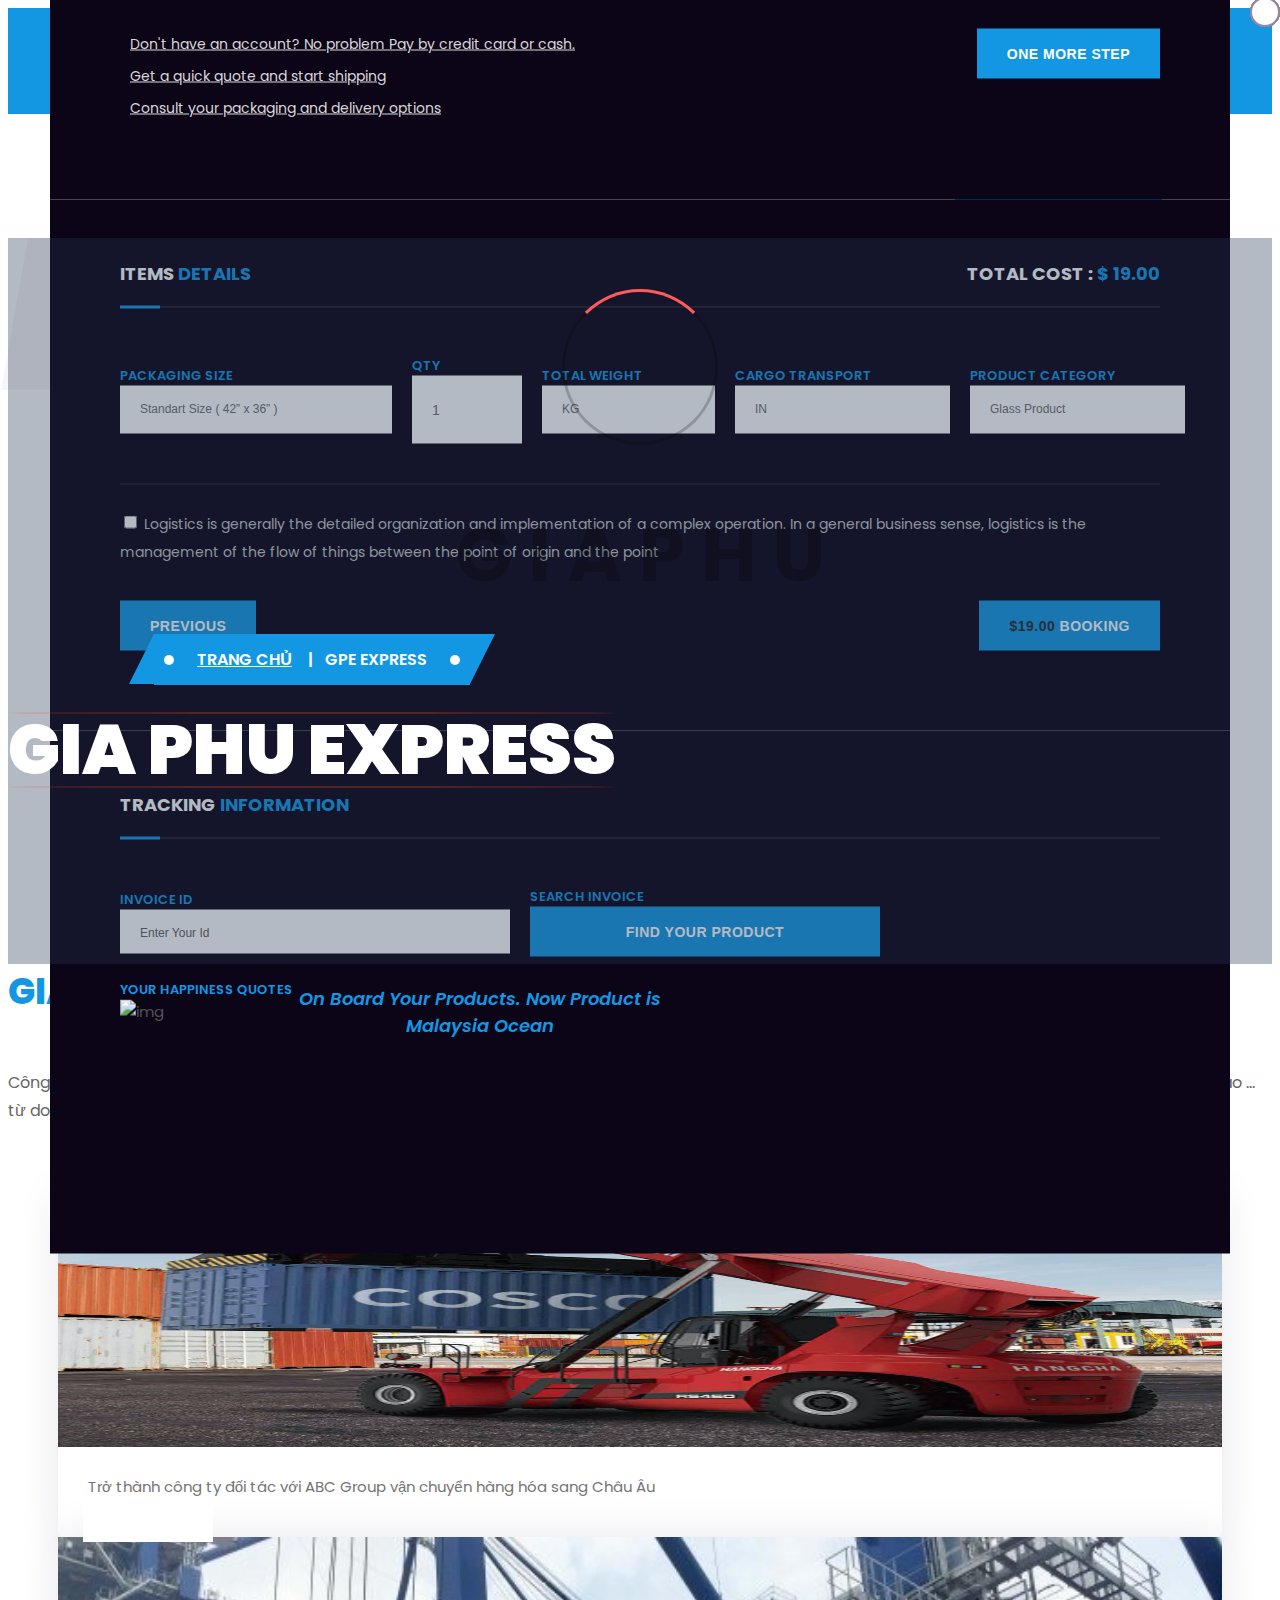
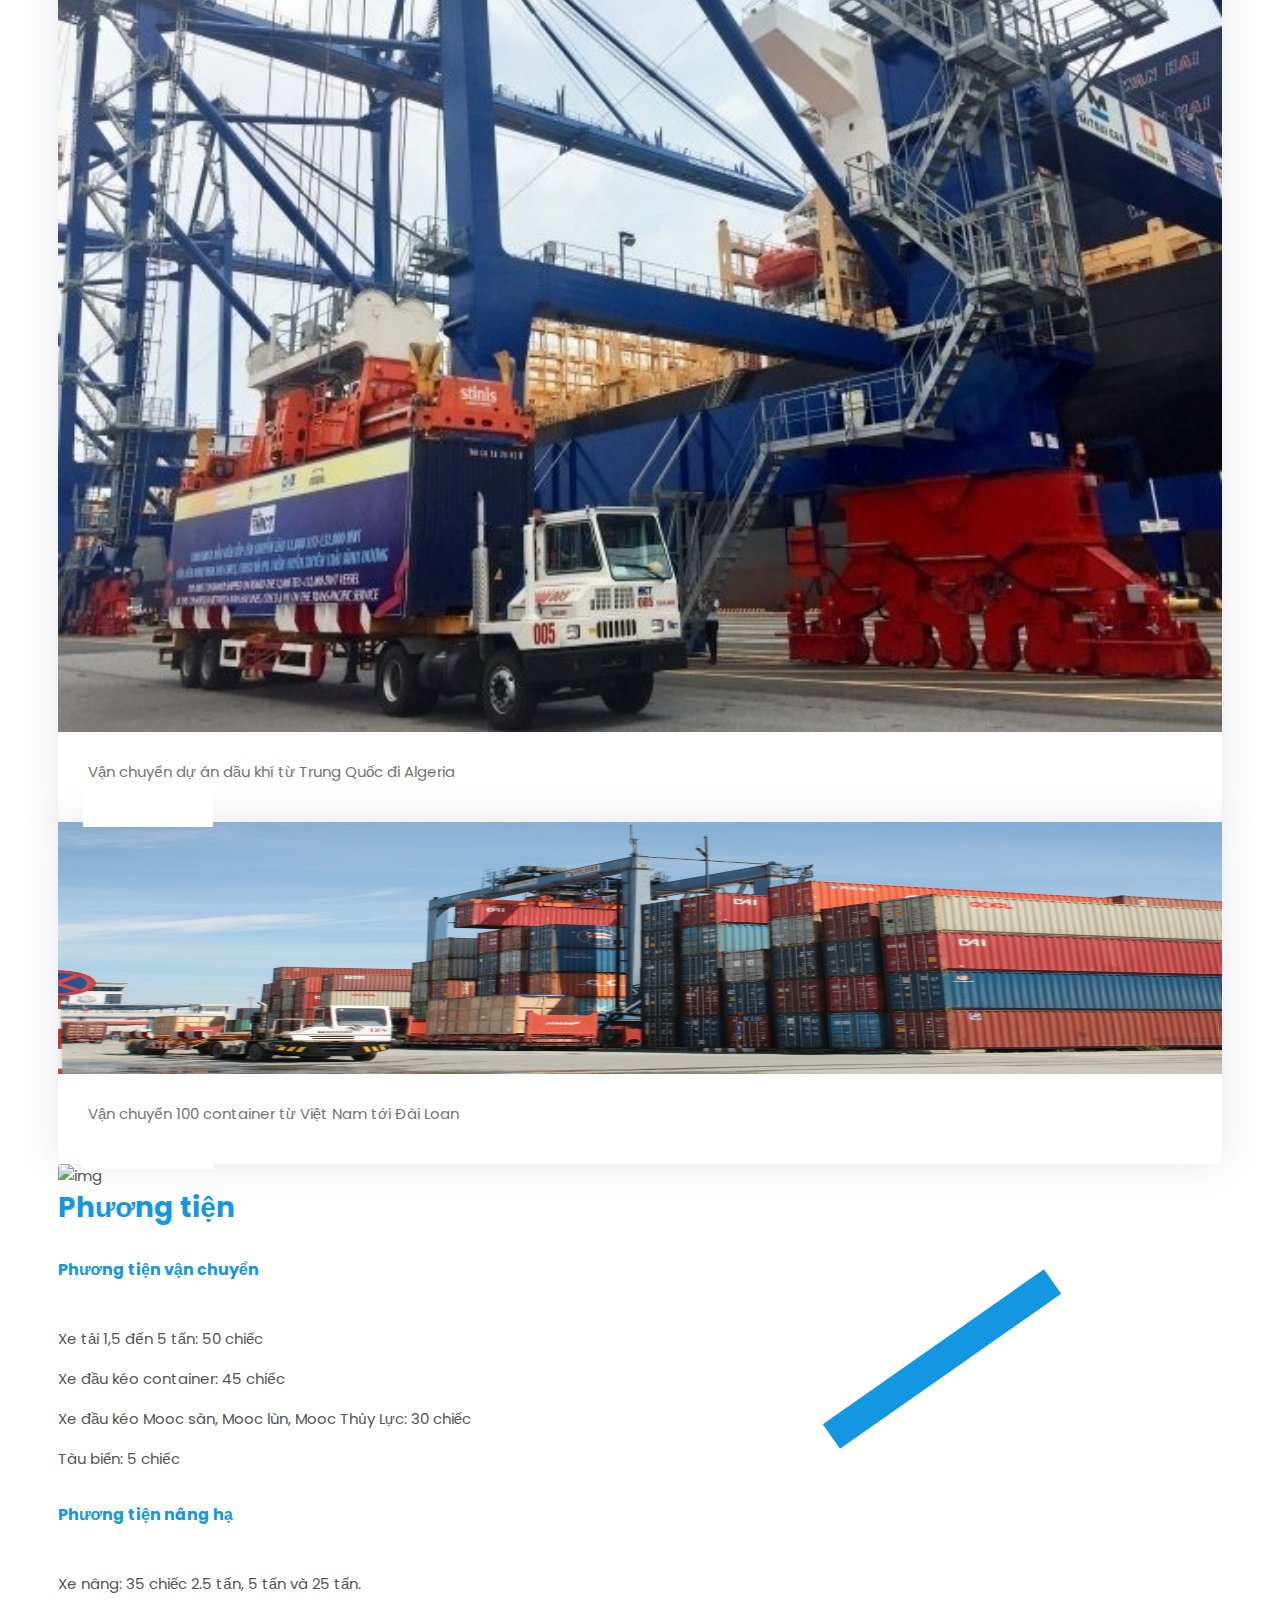
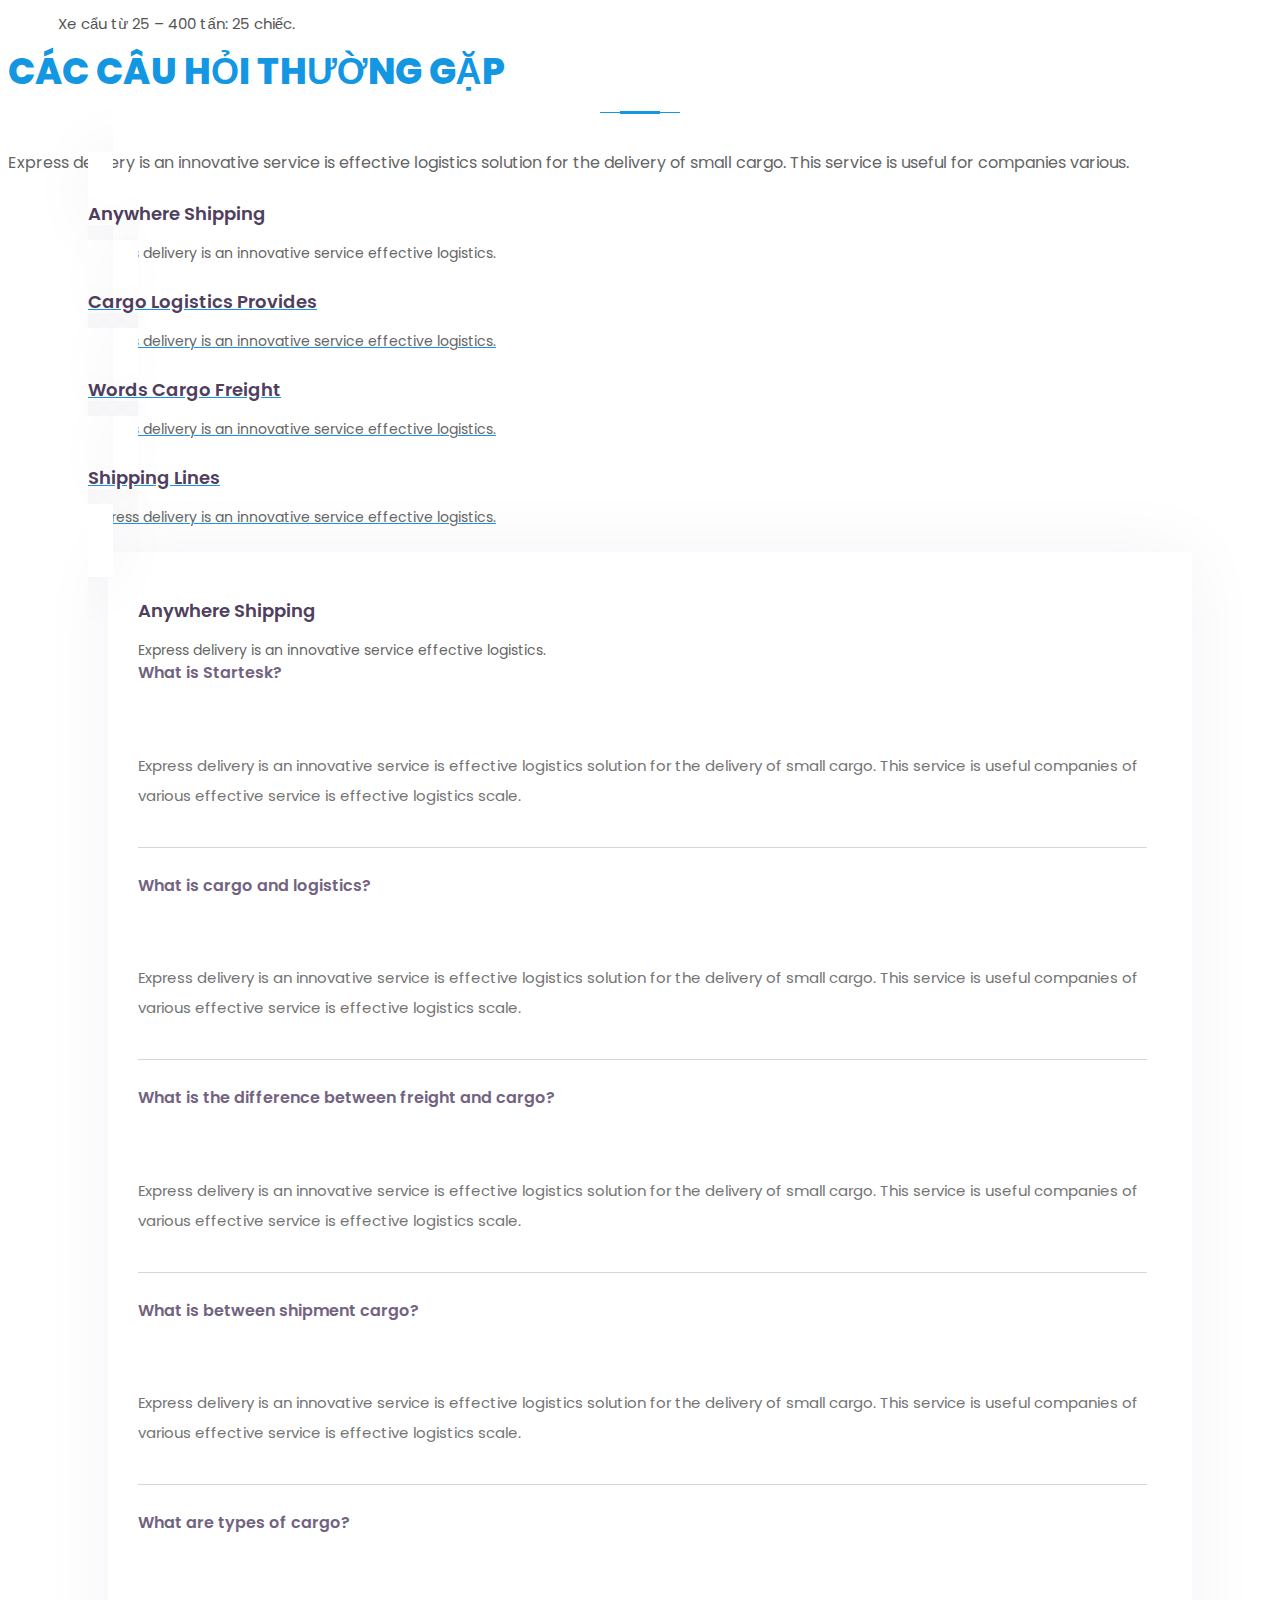
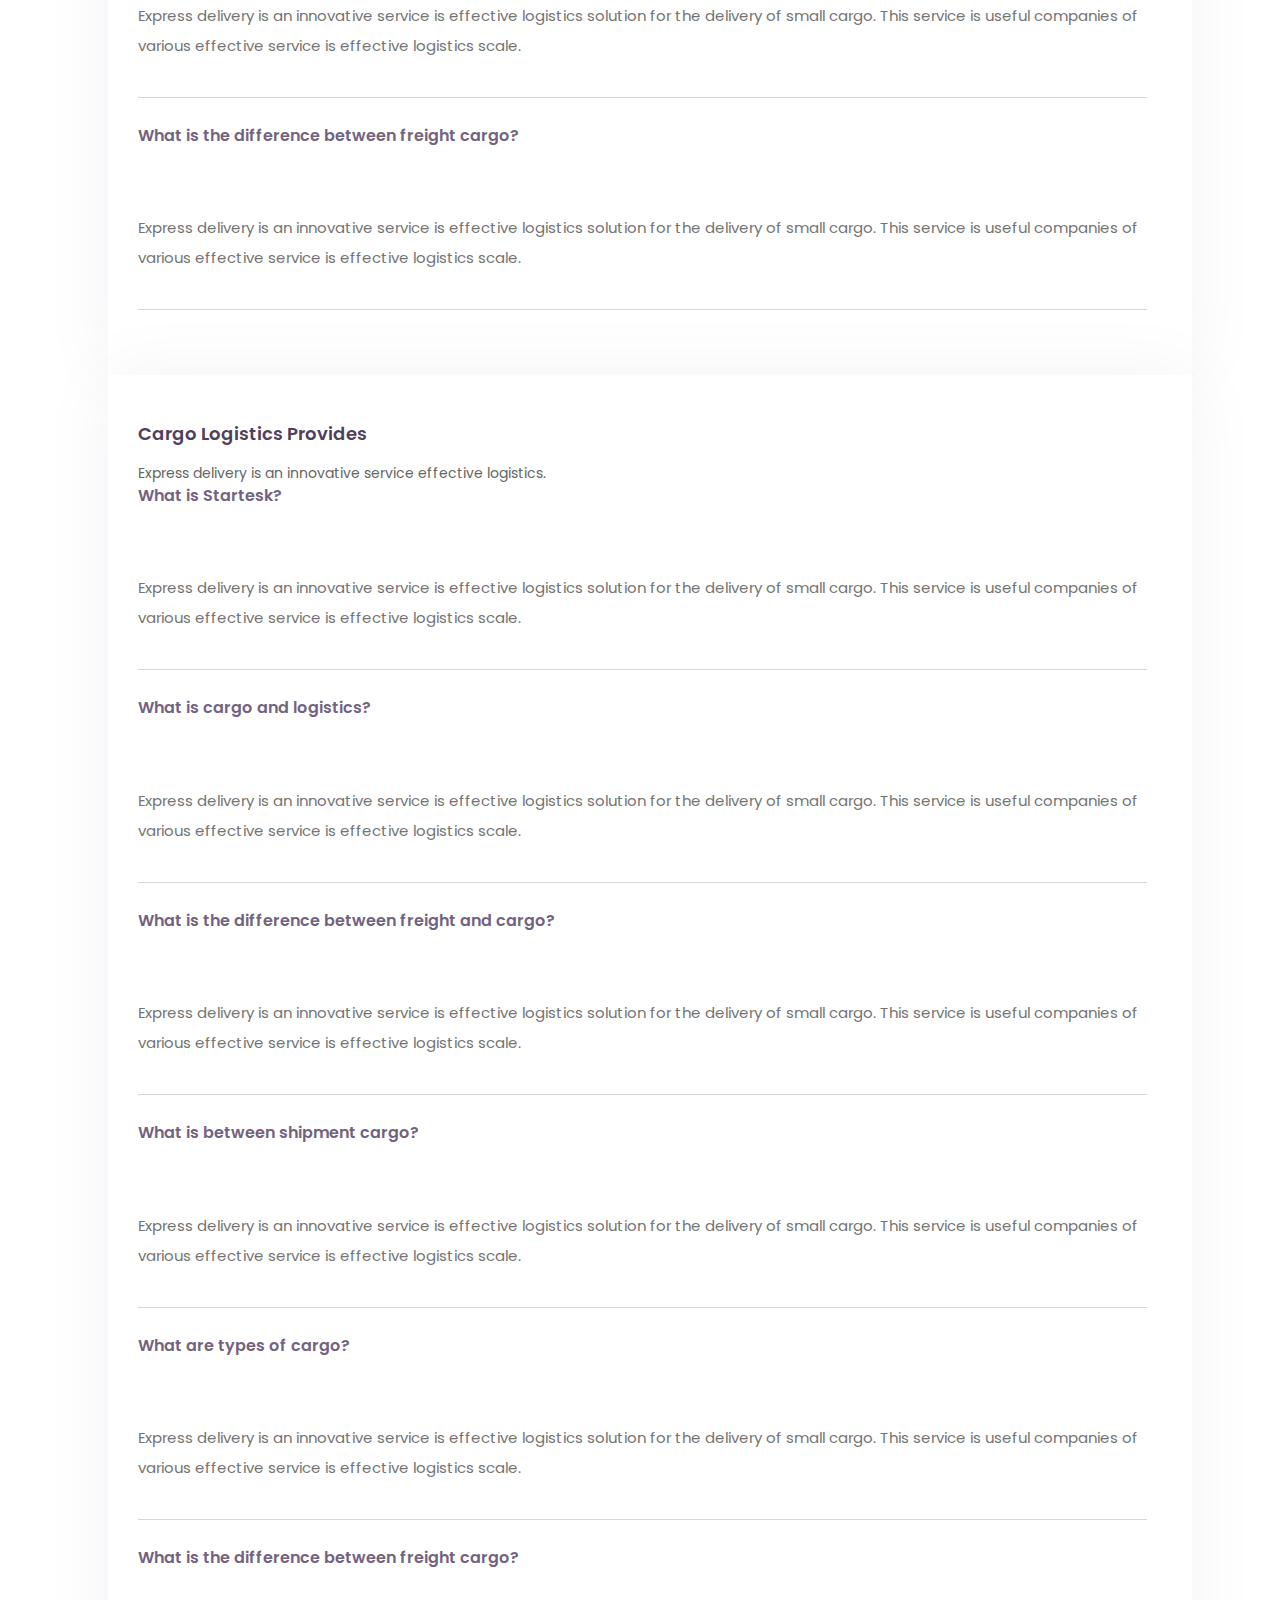
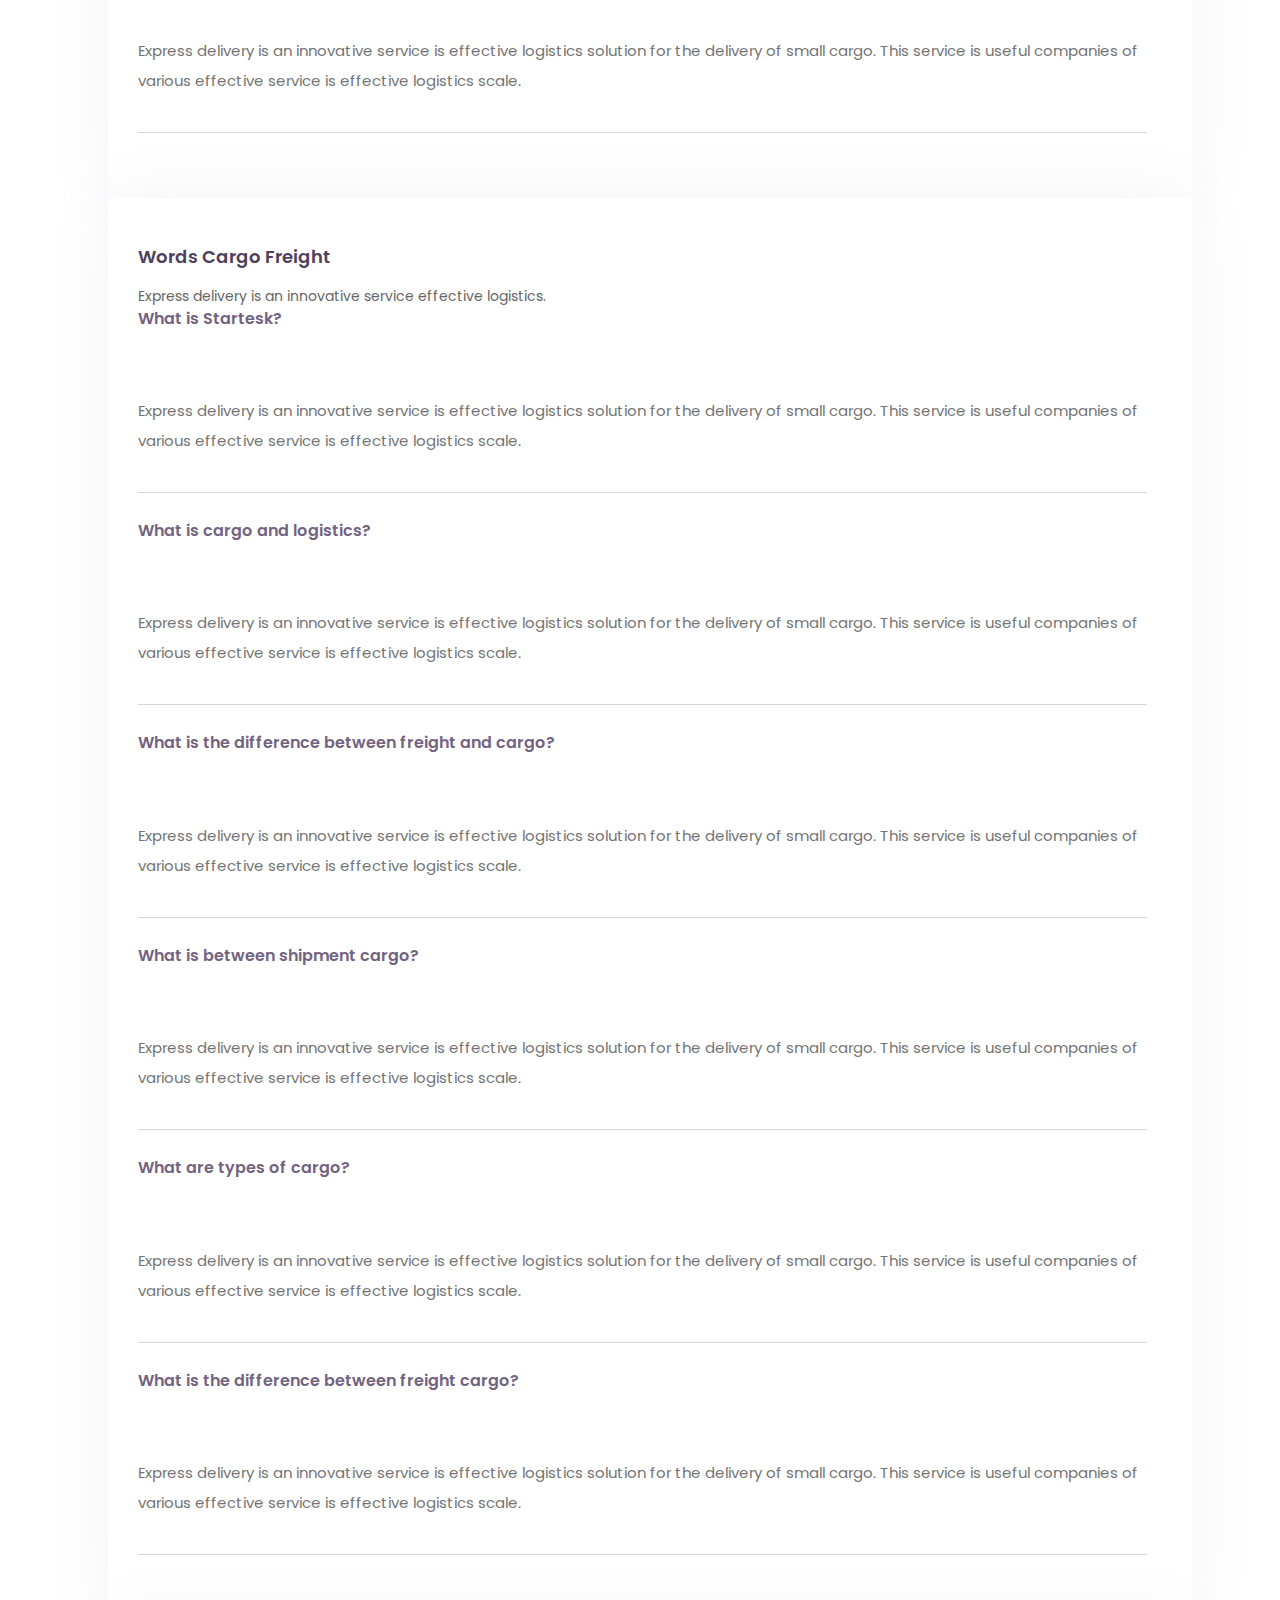
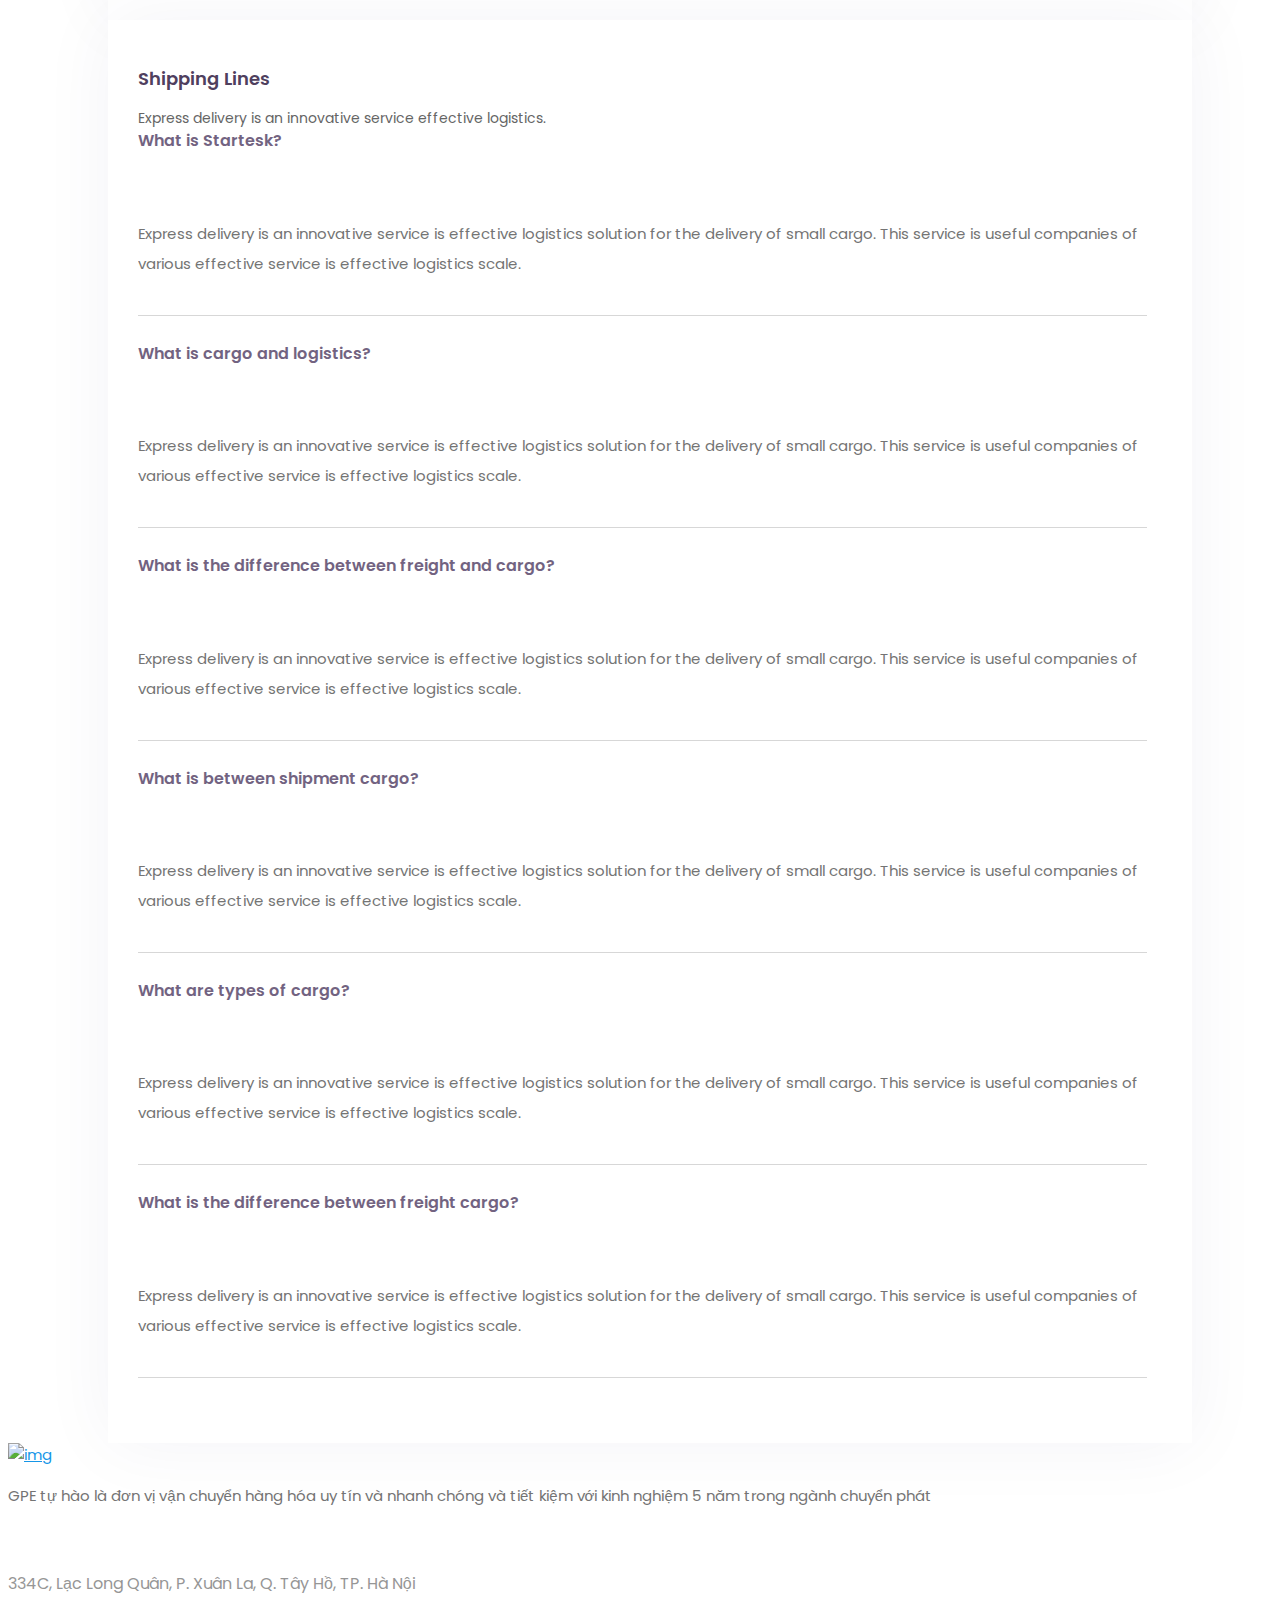
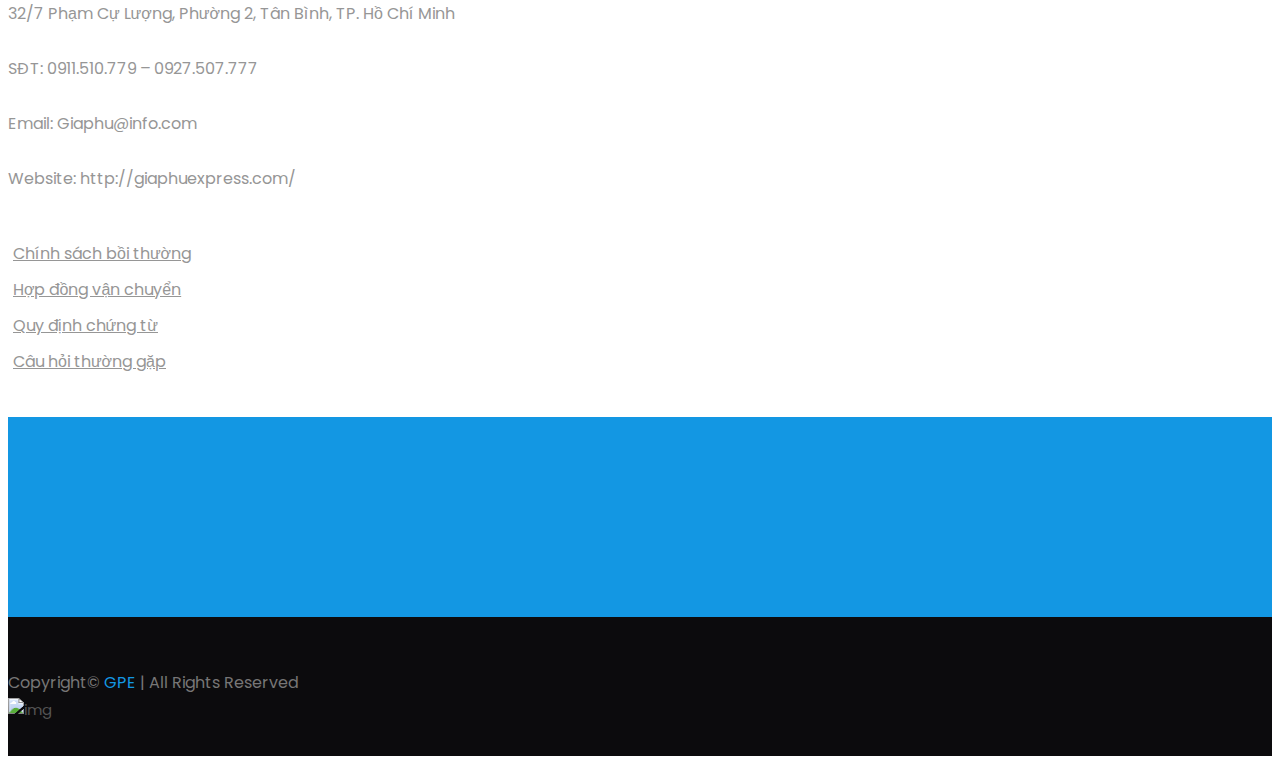
==== about-us.html @ b5ab7033 "first commit" ====
<!doctype html>
<html class="no-js" lang="en">
    <head>
        <meta charset="utf-8">
        <meta http-equiv="x-ua-compatible" content="ie=edge">
        <title>Gia Phu Express</title>
        <meta name="description" content="">
        <meta name="viewport" content="width=device-width, initial-scale=1">

		<link rel="shortcut icon" type="image/x-icon" href="img/logo/logo1.png">
        <!-- Place favicon.ico in the root directory -->

		<!-- CSS here -->
        <link rel="stylesheet" href="css/bootstrap.min.css">
        <link rel="stylesheet" href="css/animate.min.css">
        <link rel="stylesheet" href="css/magnific-popup.css">
        <link rel="stylesheet" href="css/fontawesome-all.min.css">
        <link rel="stylesheet" href="css/aos.css">
        <link rel="stylesheet" href="css/nice-select.css">
        <link rel="stylesheet" href="css/flaticon.css">
        <link rel="stylesheet" href="css/meanmenu.css">
        <link rel="stylesheet" href="css/slick.css">
        <link rel="stylesheet" href="css/default.css">
        <link rel="stylesheet" href="css/style.css">
        <link rel="stylesheet" href="css/responsive.css">
    </head>
    <body>

        <!-- preloader  -->
        <div id="preloader">
            <div id="ctn-preloader" class="ctn-preloader">
                <div class="animation-preloader">
                    <div class="spinner"></div>
                    <div class="txt-loading">
                        <span data-text-preloader="G" class="letters-loading">
                            G
                        </span>
                        <span data-text-preloader="I" class="letters-loading">
                            I
                        </span>
                        <span data-text-preloader="A" class="letters-loading">
                            A
                        </span>
                        <span data-text-preloader="P" class="letters-loading">
                            P
                        </span>
                        <span data-text-preloader="H" class="letters-loading">
                            H
                        </span>
                        <span data-text-preloader="U" class="letters-loading">
                            U
                        </span>
                    </div>
                </div>
                <div class="loader">
                    <div class="row">
                        <div class="col-3 loader-section section-left">
                            <div class="bg"></div>
                        </div>
                        <div class="col-3 loader-section section-left">
                            <div class="bg"></div>
                        </div>
                        <div class="col-3 loader-section section-right">
                            <div class="bg"></div>
                        </div>
                        <div class="col-3 loader-section section-right">
                            <div class="bg"></div>
                        </div>
                    </div>
                </div>
            </div>
        </div>
        <!-- preloader end -->

        <!-- header-start -->
        <header>
            <div class="header-top-wrap d-none d-md-block">
                <div class="container-fluid header-container-p">
                    <div class="row">
                        <div class="col-xl-6 col-lg-7 col-md-6">
                            <div class="header-contact pt-1">
                                <ul>
                                    <li><i class="fas fa-headphones"></i>SĐT: 0911.510.779 – 0927.507.777</li>
                                    <li><i class="far fa-envelope"></i>Email: Giaphu@info.com</li>
                                </ul>
                            </div>
                        </div>
                        <div class="col-xl-6 col-lg-5 col-md-6">
                            <div class="header-top-right d-flex justify-content-end align-items-center">
                                <div class="header-country">
                                    <form action="#">
                                        <select name="name" class="selected">
                                            <option value="">Vietnamese</option>
                                            <option value="">English</option>
                                        </select>
                                    </form>
                                </div>
                                <div class="header-social">
                                    <div class="login-btn">
                                        <a href="#" class="btn" style="padding: 8px 16px;">Đăng nhập</a>
                                    </div>
                                </div>
                            </div>
                        </div>
                    </div>
                </div>
            </div>
            <div id="header-sticky" class="main-header">
                <div class="container-fluid header-container-p">
                    <div class="row align-items-center">
                        <div class="col-lg-3 col-md-6">
                            <div class="logo">
                                <a href="index.html"><img src="img/logo/logo4.png" class="mobile-logo" alt="Logo"></a>
                            </div>
                        </div>
                        <div class="col-lg-9 col-md-6 d-none d-md-block">
                            <div class="menu-area">
                                <div class="main-menu">
                                    <nav id="mobile-menu">
                                        <ul>
                                            <li><a href="index.html">Trang chủ</a></li>
                                            <li class="active"><a href="about-us.html">Đơn vị kinh doanh của chúng tôi</a></li>
                                            <li><a href="tracking.html">Tra cứu vận đơn</a></li>
                                            <li><a href="support.html">Hỗ trợ</a></li>
                                        </ul>
                                    </nav>
                                </div>
                                <div class="header-search">
                                    <a href="#" data-toggle="modal" data-target="#search-modal"><i class="flaticon-magnifying-glass"></i></a>
                                </div>
                                <div class="header-btn">
                                    <a href="#" class="btn" data-toggle="modal" data-target="#exampleModalLong"><img src="img/icon/calculator-symbols.png" alt="icon">BẢNG BÁO GIÁ</a>
                                </div>
                            </div>
                        </div>
                        <div class="col-12">
                            <div class="mobile-menu"></div>
                        </div>
                    </div>
                    <!-- Modal Search -->
                    <div class="modal fade" id="search-modal" tabindex="-1" role="dialog" aria-hidden="true">
                        <div class="modal-dialog" role="document">
                            <div class="modal-content">
                                <form>
                                    <input type="text" placeholder="Search here...">
                                    <button><i class="fa fa-search"></i></button>
                                </form>
                            </div>
                        </div>
                    </div>
                    <!-- Modal -->
                    <div class="modal fade" id="exampleModalLong" tabindex="-1" role="dialog" aria-hidden="true">
                        <div class="modal-dialog" role="document">
                            <div class="modal-content fare-rate-modal">
                                <ul class="nav nav-tabs setup-panel">
                                    <li class="nav-item single-steps">
                                        <a class="nav-link btn-amber" href="#step-1">Select Your Destination</a>
                                    </li>
                                    <li class="nav-item single-steps">
                                        <a class="nav-link btn-blue-grey" href="#step-2">ITEMS TO BE SHIPPED</a>
                                    </li>
                                    <li class="nav-item single-steps">
                                        <a class="nav-link btn-blue-grey" href="#step-3">tracking information</a>
                                    </li>
                                </ul>
                                <form action="#" method="post">
                                    <div class="single-setup" id="step-1">
                                        <div class="fare-rate-tab-content">
                                            <div class="modal-shipping-info">
                                                <ul>
                                                    <li>
                                                        <div class="shipping-step-count">
                                                            <h5>A</h5>
                                                        </div>
                                                        <div class="shipping-address-form">
                                                            <div class="shipping-country-box form-group">
                                                                <label for="from-country">from country</label>
                                                                <input type="text" required="required" id="from-country" placeholder="Select Your Destination">
                                                            </div>
                                                            <div class="shipping-address-box form-group">
                                                                <label for="from-country-location">add your location</label>
                                                                <input type="text" required="required" id="from-country-location" placeholder="Select Your Destination">
                                                            </div>
                                                        </div>
                                                    </li>
                                                    <li>
                                                        <div class="shipping-step-count">
                                                            <h5>B</h5>
                                                        </div>
                                                        <div class="shipping-address-form">
                                                            <div class="shipping-country-box form-group">
                                                                <label for="to-country">TO country</label>
                                                                <input type="text" required="required" id="to-country" placeholder="Select Your Destination">
                                                            </div>
                                                            <div class="shipping-address-box form-group">
                                                                <label for="to-country-location">add your location</label>
                                                                <input type="text" required="required" id="to-country-location" placeholder="Select Your Destination">
                                                            </div>
                                                        </div>
                                                    </li>
                                                </ul>
                                            </div>
                                            <div class="modal-shipping-more-list">
                                                <ul>
                                                    <li><a href="#"><i class="flaticon-credit-card"></i> Don't have an account? No problem Pay by credit card or cash.</a></li>
                                                    <li><a href="#"><i class="flaticon-sings"></i> Get a quick quote and start shipping</a></li>
                                                    <li><a href="#"><i class="flaticon-track"></i> Consult your packaging and delivery options</a></li>
                                                </ul>
                                            </div>
                                            <button class="btn f-right nextBtn-2 btn-success" type="button">one more step</button>
                                        </div>
                                    </div>
                                    <div class="single-setup" id="step-2">
                                        <div class="fare-rate-tab-content">
                                            <div class="modal-shipping-details">
                                                <div class="modal-shipping-title">
                                                    <h2>items <span>details</span></h2>
                                                    <h2 class="f-right">total cost : <span>$ 19.00</span></h2>
                                                </div>
                                                <div class="shipping-details-info">
                                                    <div class="single-shipping-details-box">
                                                        <label for="packaging-size">packaging size</label>
                                                        <select class="custom-select" id="packaging-size">
                                                            <option selected="">Standart Size ( 42” x 36” )</option>
                                                            <option>Standart Size ( 82” x 86” )</option>
                                                            <option>Standart Size ( 102” x 165” )</option>
                                                            <option>Standart Size ( 110” x 205” )</option>
                                                            <option>Standart Size ( 120” x 250” )</option>
                                                        </select>
                                                    </div>
                                                    <div class="single-shipping-details-box shipping-qty">
                                                        <label for="QTY-number">QTY</label>
                                                        <input type="number" value="1" id="QTY-number" required="required">
                                                    </div>
                                                    <div class="single-shipping-details-box shipping-weight">
                                                        <label for="packaging-weight">TOTAL WEIGHT</label>
                                                        <select class="custom-select" id="packaging-weight">
                                                            <option selected="">KG</option>
                                                            <option>20KG</option>
                                                            <option>30KG</option>
                                                            <option>50KG</option>
                                                            <option>80KG</option>
                                                            <option>100KG</option>
                                                        </select>
                                                    </div>
                                                    <div class="single-shipping-details-box shipping-transport">
                                                        <label for="cargo-transport">cargo transport</label>
                                                        <select class="custom-select" id="cargo-transport">
                                                            <option selected="">IN</option>
                                                            <option>1500in</option>
                                                            <option>2000in</option>
                                                            <option>2500in</option>
                                                            <option>3000in</option>
                                                            <option>3500in</option>
                                                            <option>4000in</option>
                                                        </select>
                                                    </div>
                                                    <div class="single-shipping-details-box shipping-product">
                                                        <label for="product-category">product category</label>
                                                        <select class="custom-select" id="product-category">
                                                            <option selected="">Glass Product</option>
                                                            <option>Glass Product</option>
                                                            <option>Glass Product</option>
                                                            <option>Glass Product</option>
                                                            <option>Glass Product</option>
                                                        </select>
                                                    </div>
                                                </div>
                                                <div class="custom-control custom-checkbox">
                                                    <input type="checkbox" required="required" class="custom-control-input" id="customControlInline">
                                                    <label class="custom-control-label" for="customControlInline">Logistics is generally the detailed organization and implementation of a complex operation. In a general business sense, logistics is the management of the flow of things between the point of origin and the point</label>
                                                </div>
                                            </div>
                                            <button class="btn f-left prevBtn-2 btn-success" type="button">Previous</button>
                                            <button class="btn f-right nextBtn-2 btn-success" type="button"><span>$19.00</span> Booking</button>
                                        </div>
                                    </div>
                                    <div class="single-setup" id="step-3">
                                        <div class="fare-rate-tab-content">
                                            <div class="modal-shipping-details">
                                                <div class="modal-shipping-title">
                                                    <h2>tracking <span>information</span></h2>
                                                </div>
                                                <div class="f-left pr-20">
                                                    <div class="shipping-details-info shipping-tracking-info">
                                                        <div class="modal-tracking-info">
                                                            <label for="invoice-id">invoice Id</label>
                                                            <input type="text" id="invoice-id" placeholder="Enter Your Id">
                                                        </div>
                                                        <div class="modal-tracking-info">
                                                            <label>Search invoice</label>
                                                            <button class="btn nextBtn-2 btn-success">find your product</button>
                                                        </div>
                                                    </div>
                                                    <div class="tracking-quots-board">
                                                        <label>your happiness quotes</label>
                                                        <div class="tracking-quots-board-info">
                                                            <img src="img/bg/board_bg.jpg" alt="img">
                                                            <h5>On Board Your Products. Now Product is
                                                            Malaysia Ocean</h5>
                                                        </div>
                                                    </div>
                                                </div>
                                                <div class="tracking-modal-map">
                                                    <div id="contact-map"></div>
                                                </div>
                                            </div>
                                        </div>
                                    </div>
                                </form>
                            </div>
                        </div>
                    </div>
                </div>
            </div>
        </header>
        <!-- header-start-end -->

        <!-- main-area -->
        <main>

            <!-- breadcrumb-area -->
            <div class="breadcrumb-area breadcrumb-bg">
                <div class="container">
                    <div class="row">
                        <div class="col-12">
                            <div class="breadcrumb-content">
                                <nav aria-label="breadcrumb">
                                    <ol class="breadcrumb">
                                        <li class="dots"></li>
                                        <li class="breadcrumb-item"><a href="#">Trang chủ</a></li>
                                        <li class="breadcrumb-item active" aria-current="page">GPE Express</li>
                                        <li class="dots2"></li>
                                    </ol>
                                </nav>
                                <h2>Gia Phu Express</h2>
                            </div>
                        </div>
                    </div>
                </div>
            </div>
            <!-- breadcrumb-area-end -->

            <!-- services-area -->
            <section class="services-area delivery-bg pt-110 pb-90">
                <div class="container">
                    <div class="row justify-content-center">
                        <div class="col-xl-10 col-lg-12 ">
                            <div class="s-section-title text-center mb-60">
                                <h2>Gia Phu Express</h2>
                                <p>Công ty TNHH vận tải quốc tế Gia Phú ( Gia Phú Express) là doanh nghiệp hàng đầu trong lĩnh vực chuyển phát nhanh quốc tế tại Việt Nam. Được thành lập vào ... từ doanh nghiệp chuyển phát chuyên tuyến qua Đài Loan đến nay Gia Phú Express đã mở rộng mạng lưới tới hơn 200 quốc gia và vùng lãnh thổ.</p>
                            </div>
                        </div>
                    </div>
                    <div class="services-wrapper">
                        <div class="section-title text-center mb-70">
                            <h3 style="color: #18364a;">Những dự án tiêu biểu của GPE Express</h3>
                        </div>
                        <div class="row">
                            <div class="col-lg-4 col-md-6">
                                <div class="single-project mb-30">
                                    <div class="services-thumb">
                                        <a href="#"><img src="img/images/pj1.png" alt="img" height="252"></a>
                                    </div>
                                    <div class="services-content text-center">
                                        <p>Trở thành công ty đối tác với ABC Group vận chuyển hàng hóa sang Châu Âu</p>
                                    </div>
                                </div>
                            </div>
                            <div class="col-lg-4 col-md-6">
                                <div class="single-project mb-30">
                                    <div class="services-thumb">
                                        <a href="#"><img src="img/images/pj2.jpg" alt="img"></a>
                                    </div>
                                    <div class="services-content text-center">
                                        <p>Vận chuyển dự án dầu khí từ Trung Quốc đi Algeria</p>
                                    </div>
                                </div>
                            </div>
                            <div class="col-lg-4 col-md-6">
                                <div class="single-project mb-30">
                                    <div class="services-thumb">
                                        <a href="#"><img src="img/images/pj3.jpg" alt="img" height="252"></a>
                                    </div>
                                    <div class="services-content text-center">
                                        <p>Vận chuyển 100 container từ Việt Nam tới Đài Loan</p>
                                    </div>
                                </div>
                            </div>
                        </div>
                    </div>
                </div>
            </section>
            <section class="international-services position-relative pb-120 fix">
                <div class="container">
                    <div class="services-wrapper">
                        <div class="row align-items-center">
                            <div class="col-lg-6 order-0 order-lg-2">
                                <div class="int-services-img text-center text-lg-right">
                                    <img src="img/images/container_02.jpg" height="338" alt="img" style="border-radius: 4px;">
                                </div>
                            </div>
                            <div class="col-lg-6">
                                <div class="s-section-title mb-30">
                                    <h3>Phương tiện</h3>
                                </div>
                                <div class="int-services-content">
                                    <h6>Phương tiện vận chuyển</h6>
                                    <ul>
                                        <li><i class='far fa-check-circle' style="color: #1397E3;"></i> Xe tải 1,5 đến 5 tấn: 50 chiếc</li>
                                        <li><i class='far fa-check-circle' style="color: #1397E3;"></i> Xe đầu kéo container: 45 chiếc</li>
                                        <li><i class='far fa-check-circle' style="color: #1397E3;"></i> Xe đầu kéo Mooc sàn, Mooc lùn, Mooc Thủy Lực: 30 chiếc  </li>
                                        <li><i class='far fa-check-circle' style="color: #1397E3;"></i> Tàu biển: 5 chiếc</li>
                                    </ul>
                                    <br>
                                    <h6>Phương tiện nâng hạ</h6>
                                    <ul>
                                        <li><i class='far fa-check-circle' style="color: #1397E3;"></i> Xe nâng: 35 chiếc 2.5 tấn, 5 tấn và 25 tấn.</li>
                                        <li><i class='far fa-check-circle' style="color: #1397E3;"></i> Xe cẩu từ 25 – 400 tấn: 25 chiếc.</li>
                                    </ul>
                                </div>
                            </div>
                        </div>
                    </div>
                </div>
                <div class="overlay-title paroller" data-paroller-factor="0.15" data-paroller-factor-lg="0.15" data-paroller-factor-md="0.15" data-paroller-factor-sm="0.15" data-paroller-type="foreground" data-paroller-direction="horizontal">GPE Express</div>
            </section>
            <!-- services-area-end -->

            <!-- video-area -->
            <!-- <section class="video-area video-bg">
                <div class="container">
                    <div class="video-overlay s-video-overlay">
                        <div class="row align-items-center">
                            <div class="col-xl-5 col-lg-8 order-2 order-lg-0">
                                <div class="video-title">
                                    <span>Our Chalanges</span>
                                    <h2><span>never</span> break our promise</h2>
                                    <a href="#">more services<span></span></a>
                                </div>
                            </div>
                            <div class="col-lg-3">
                                <div class="video-play">
                                    <a href="https://www.youtube.com/watch?v=iWKu6WNFf9M" class="popup-video"><img src="img/icon/play_btn.png" alt="img"></a>
                                </div>
                            </div>
                        </div>
                    </div>
                </div>
            </section> -->
            <!-- video-area-end -->

            <!-- faq-area -->
            <section class="faq-area faq-bg pt-110 pb-120">
                <div class="container">
                    <div class="row justify-content-center">
                        <div class="col-xl-7 col-lg-10">
                            <div class="s-section-title text-center mb-60">
                                <h2>Các câu hỏi thường gặp</h2>
                                <p>Express delivery is an innovative service is effective logistics solution for the delivery of
                                    small cargo. This service is useful for companies various.</p>
                            </div>
                        </div>
                    </div>
                    <div class="faq-wrapper">
                        <div class="row">
                            <div class="col-xl-4 col-lg-5">
                                <div class="nav flex-column nav-pills faq-tab-pills" id="v-pills-tab" role="tablist" aria-orientation="vertical">
                                    <a class="nav-link active" id="v-pills-home-tab" data-toggle="pill" href="#v-pills-home" role="tab" aria-controls="v-pills-home" aria-selected="true">
                                        <div class="faq-tab-icon">
                                            <i class="far fa-bell"></i>
                                        </div>
                                        <div class="faq-tab-content d-none d-lg-block">
                                            <h5>Anywhere Shipping</h5>
                                            <p>Express delivery is an innovative service effective logistics.</p>
                                        </div>
                                    </a>
                                    <a class="nav-link" id="v-pills-profile-tab" data-toggle="pill" href="#v-pills-profile" role="tab" aria-controls="v-pills-profile" aria-selected="false">
                                        <div class="faq-tab-icon">
                                            <i class="fas fa-award"></i>
                                        </div>
                                        <div class="faq-tab-content d-none d-lg-block">
                                            <h5>Cargo Logistics Provides</h5>
                                            <p>Express delivery is an innovative service effective logistics.</p>
                                        </div>
                                    </a>
                                    <a class="nav-link" id="v-pills-messages-tab" data-toggle="pill" href="#v-pills-messages" role="tab" aria-controls="v-pills-messages" aria-selected="false">
                                        <div class="faq-tab-icon">
                                            <i class="fas fa-bullseye"></i>
                                        </div>
                                        <div class="faq-tab-content d-none d-lg-block">
                                            <h5>Words Cargo Freight</h5>
                                            <p>Express delivery is an innovative service effective logistics.</p>
                                        </div>
                                    </a>
                                    <a class="nav-link" id="v-pills-settings-tab" data-toggle="pill" href="#v-pills-settings" role="tab" aria-controls="v-pills-settings" aria-selected="false">
                                        <div class="faq-tab-icon">
                                            <i class="fas fa-cog"></i>
                                        </div>
                                        <div class="faq-tab-content d-none d-lg-block">
                                            <h5>Shipping Lines</h5>
                                            <p>Express delivery is an innovative service effective logistics.</p>
                                        </div>
                                    </a>
                                </div>
                            </div>
                            <div class="col-xl-8 col-lg-7">
                                <div class="tab-content" id="v-pills-tabContent">
                                    <div class="tab-pane fade show active" id="v-pills-home" role="tabpanel" aria-labelledby="v-pills-home-tab">
                                        <div class="faq-accordion">
                                            <div class="faq-tab-icon">
                                                <i class="far fa-bell"></i>
                                            </div>
                                            <div class="faq-accordion-content fix">
                                                <div class="faq-tab-content mb-30">
                                                    <h5>Anywhere Shipping</h5>
                                                    <p>Express delivery is an innovative service effective logistics.</p>
                                                </div>
                                                <div class="accordion" id="accordionExample">
                                                    <div class="card">
                                                        <div class="card-header" id="headingOne">
                                                            <h5 class="mb-0">
                                                                <a href="#" class="btn-link collapsed" data-toggle="collapse" data-target="#collapseOne"
                                                                    aria-expanded="true" aria-controls="collapseOne">
                                                                    What is Startesk?
                                                                </a>
                                                            </h5>
                                                        </div>
                                                        <div id="collapseOne" class="collapse" aria-labelledby="headingOne" data-parent="#accordionExample">
                                                            <div class="card-body">
                                                                <p>Express delivery is an innovative service is effective logistics solution for the delivery of small cargo. This service is useful companies of various effective service is effective logistics scale.</p>
                                                            </div>
                                                        </div>
                                                    </div>
                                                    <div class="card">
                                                        <div class="card-header" id="headingTwo">
                                                            <h5 class="mb-0">
                                                                <a href="#" class="btn-link" data-toggle="collapse" data-target="#collapseTwo" aria-expanded="false"
                                                                    aria-controls="collapseTwo">
                                                                    What is cargo and logistics?
                                                                </a>
                                                            </h5>
                                                        </div>
                                                        <div id="collapseTwo" class="collapse show" aria-labelledby="headingTwo" data-parent="#accordionExample">
                                                            <div class="card-body">
                                                                <p>Express delivery is an innovative service is effective logistics solution for the delivery of small cargo. This service is useful companies of various effective service is effective logistics scale.</p>
                                                            </div>
                                                        </div>
                                                    </div>
                                                    <div class="card">
                                                        <div class="card-header" id="headingThree">
                                                            <h5 class="mb-0">
                                                                <a href="#" class="btn-link collapsed" data-toggle="collapse" data-target="#collapseThree"
                                                                    aria-expanded="false" aria-controls="collapseThree">
                                                                    What is the difference between freight and cargo?
                                                                </a>
                                                            </h5>
                                                        </div>
                                                        <div id="collapseThree" class="collapse" aria-labelledby="headingThree" data-parent="#accordionExample">
                                                            <div class="card-body">
                                                                <p>Express delivery is an innovative service is effective logistics solution for the delivery of small cargo. This service is useful companies of various effective service is effective logistics scale.</p>
                                                            </div>
                                                        </div>
                                                    </div>
                                                    <div class="card">
                                                        <div class="card-header" id="headingFour">
                                                            <h5 class="mb-0">
                                                                <a href="#" class="btn-link collapsed" data-toggle="collapse" data-target="#collapseFour"
                                                                    aria-expanded="false" aria-controls="collapseFour">
                                                                    What is between shipment cargo?
                                                                </a>
                                                            </h5>
                                                        </div>
                                                        <div id="collapseFour" class="collapse" aria-labelledby="headingFour" data-parent="#accordionExample">
                                                            <div class="card-body">
                                                                <p>Express delivery is an innovative service is effective logistics solution for the delivery of small cargo. This service is useful companies of various effective service is effective logistics scale.</p>
                                                            </div>
                                                        </div>
                                                    </div>
                                                    <div class="card">
                                                        <div class="card-header" id="headingFive">
                                                            <h5 class="mb-0">
                                                                <a href="#" class="btn-link collapsed" data-toggle="collapse" data-target="#collapseFive"
                                                                    aria-expanded="false" aria-controls="collapseFive">
                                                                    What are types of cargo?
                                                                </a>
                                                            </h5>
                                                        </div>
                                                        <div id="collapseFive" class="collapse" aria-labelledby="headingFive" data-parent="#accordionExample">
                                                            <div class="card-body">
                                                                <p>Express delivery is an innovative service is effective logistics solution for the delivery of small cargo. This service is useful companies of various effective service is effective logistics scale.</p>
                                                            </div>
                                                        </div>
                                                    </div>
                                                    <div class="card">
                                                        <div class="card-header" id="headingSix">
                                                            <h5 class="mb-0">
                                                                <a href="#" class="btn-link collapsed" data-toggle="collapse" data-target="#collapseSix"
                                                                    aria-expanded="false" aria-controls="collapseSix">
                                                                    What is the difference between freight cargo?
                                                                </a>
                                                            </h5>
                                                        </div>
                                                        <div id="collapseSix" class="collapse" aria-labelledby="headingSix" data-parent="#accordionExample">
                                                            <div class="card-body">
                                                                <p>Express delivery is an innovative service is effective logistics solution for the delivery of small cargo. This service is useful companies of various effective service is effective logistics scale.</p>
                                                            </div>
                                                        </div>
                                                    </div>
                                                </div>
                                            </div>
                                        </div>
                                    </div>
                                    <div class="tab-pane fade" id="v-pills-profile" role="tabpanel" aria-labelledby="v-pills-profile-tab">
                                        <div class="faq-accordion">
                                            <div class="faq-tab-icon">
                                                <i class="fas fa-award"></i>
                                            </div>
                                            <div class="faq-accordion-content fix">
                                                <div class="faq-tab-content mb-30">
                                                    <h5>Cargo Logistics Provides</h5>
                                                    <p>Express delivery is an innovative service effective logistics.</p>
                                                </div>
                                                <div class="accordion" id="accordionAwardExample">
                                                    <div class="card">
                                                        <div class="card-header" id="headingAwardOne">
                                                            <h5 class="mb-0">
                                                                <a href="#" class="btn-link collapsed" data-toggle="collapse" data-target="#collapseAwardOne"
                                                                    aria-expanded="true" aria-controls="collapseAwardOne">
                                                                    What is Startesk?
                                                                </a>
                                                            </h5>
                                                        </div>
                                                        <div id="collapseAwardOne" class="collapse" aria-labelledby="headingAwardOne" data-parent="#accordionAwardExample">
                                                            <div class="card-body">
                                                                <p>Express delivery is an innovative service is effective logistics solution for the delivery of
                                                                    small cargo. This service is useful companies of various effective service is effective
                                                                    logistics scale.</p>
                                                            </div>
                                                        </div>
                                                    </div>
                                                    <div class="card">
                                                        <div class="card-header" id="headingAwardTwo">
                                                            <h5 class="mb-0">
                                                                <a href="#" class="btn-link" data-toggle="collapse" data-target="#collapseAwardTwo"
                                                                    aria-expanded="false" aria-controls="collapseAwardTwo">
                                                                    What is cargo and logistics?
                                                                </a>
                                                            </h5>
                                                        </div>
                                                        <div id="collapseAwardTwo" class="collapse show" aria-labelledby="headingAwardTwo"
                                                            data-parent="#accordionAwardExample">
                                                            <div class="card-body">
                                                                <p>Express delivery is an innovative service is effective logistics solution for the delivery of
                                                                    small cargo. This service is useful companies of various effective service is effective
                                                                    logistics scale.</p>
                                                            </div>
                                                        </div>
                                                    </div>
                                                    <div class="card">
                                                        <div class="card-header" id="headingAwardThree">
                                                            <h5 class="mb-0">
                                                                <a href="#" class="btn-link collapsed" data-toggle="collapse" data-target="#collapseAwardThree"
                                                                    aria-expanded="false" aria-controls="collapseAwardThree">
                                                                    What is the difference between freight and cargo?
                                                                </a>
                                                            </h5>
                                                        </div>
                                                        <div id="collapseAwardThree" class="collapse" aria-labelledby="headingAwardThree" data-parent="#accordionAwardExample">
                                                            <div class="card-body">
                                                                <p>Express delivery is an innovative service is effective logistics solution for the delivery of
                                                                    small cargo. This service is useful companies of various effective service is effective
                                                                    logistics scale.</p>
                                                            </div>
                                                        </div>
                                                    </div>
                                                    <div class="card">
                                                        <div class="card-header" id="headingAwardFour">
                                                            <h5 class="mb-0">
                                                                <a href="#" class="btn-link collapsed" data-toggle="collapse" data-target="#collapseAwardFour"
                                                                    aria-expanded="false" aria-controls="collapseAwardFour">
                                                                    What is between shipment cargo?
                                                                </a>
                                                            </h5>
                                                        </div>
                                                        <div id="collapseAwardFour" class="collapse" aria-labelledby="headingAwardFour" data-parent="#accordionAwardExample">
                                                            <div class="card-body">
                                                                <p>Express delivery is an innovative service is effective logistics solution for the delivery of
                                                                    small cargo. This service is useful companies of various effective service is effective
                                                                    logistics scale.</p>
                                                            </div>
                                                        </div>
                                                    </div>
                                                    <div class="card">
                                                        <div class="card-header" id="headingAwardFive">
                                                            <h5 class="mb-0">
                                                                <a href="#" class="btn-link collapsed" data-toggle="collapse" data-target="#collapseAwardFive"
                                                                    aria-expanded="false" aria-controls="collapseAwardFive">
                                                                    What are types of cargo?
                                                                </a>
                                                            </h5>
                                                        </div>
                                                        <div id="collapseAwardFive" class="collapse" aria-labelledby="headingAwardFive" data-parent="#accordionAwardExample">
                                                            <div class="card-body">
                                                                <p>Express delivery is an innovative service is effective logistics solution for the delivery of
                                                                    small cargo. This service is useful companies of various effective service is effective
                                                                    logistics scale.</p>
                                                            </div>
                                                        </div>
                                                    </div>
                                                    <div class="card">
                                                        <div class="card-header" id="headingAwardSix">
                                                            <h5 class="mb-0">
                                                                <a href="#" class="btn-link collapsed" data-toggle="collapse" data-target="#collapseAwardSix"
                                                                    aria-expanded="false" aria-controls="collapseAwardSix">
                                                                    What is the difference between freight cargo?
                                                                </a>
                                                            </h5>
                                                        </div>
                                                        <div id="collapseAwardSix" class="collapse" aria-labelledby="headingAwardSix" data-parent="#accordionAwardExample">
                                                            <div class="card-body">
                                                                <p>Express delivery is an innovative service is effective logistics solution for the delivery of
                                                                    small cargo. This service is useful companies of various effective service is effective
                                                                    logistics scale.</p>
                                                            </div>
                                                        </div>
                                                    </div>
                                                </div>
                                            </div>
                                        </div>
                                    </div>
                                    <div class="tab-pane fade" id="v-pills-messages" role="tabpanel" aria-labelledby="v-pills-messages-tab">
                                        <div class="faq-accordion">
                                            <div class="faq-tab-icon">
                                                <i class="fas fa-bullseye"></i>
                                            </div>
                                            <div class="faq-accordion-content fix">
                                                <div class="faq-tab-content mb-30">
                                                    <h5>Words Cargo Freight</h5>
                                                    <p>Express delivery is an innovative service effective logistics.</p>
                                                </div>
                                                <div class="accordion" id="accordionBullseyeExample">
                                                    <div class="card">
                                                        <div class="card-header" id="headingBullseyeOne">
                                                            <h5 class="mb-0">
                                                                <a href="#" class="btn-link collapsed" data-toggle="collapse" data-target="#collapseBullseyeOne"
                                                                    aria-expanded="true" aria-controls="collapseBullseyeOne">
                                                                    What is Startesk?
                                                                </a>
                                                            </h5>
                                                        </div>
                                                        <div id="collapseBullseyeOne" class="collapse" aria-labelledby="headingBullseyeOne"
                                                            data-parent="#accordionBullseyeExample">
                                                            <div class="card-body">
                                                                <p>Express delivery is an innovative service is effective logistics solution for the delivery of
                                                                    small cargo. This service is useful companies of various effective service is effective
                                                                    logistics scale.</p>
                                                            </div>
                                                        </div>
                                                    </div>
                                                    <div class="card">
                                                        <div class="card-header" id="headingBullseyeTwo">
                                                            <h5 class="mb-0">
                                                                <a href="#" class="btn-link" data-toggle="collapse" data-target="#collapseBullseyeTwo"
                                                                    aria-expanded="false" aria-controls="collapseBullseyeTwo">
                                                                    What is cargo and logistics?
                                                                </a>
                                                            </h5>
                                                        </div>
                                                        <div id="collapseBullseyeTwo" class="collapse show" aria-labelledby="headingBullseyeTwo"
                                                            data-parent="#accordionBullseyeExample">
                                                            <div class="card-body">
                                                                <p>Express delivery is an innovative service is effective logistics solution for the delivery of
                                                                    small cargo. This service is useful companies of various effective service is effective
                                                                    logistics scale.</p>
                                                            </div>
                                                        </div>
                                                    </div>
                                                    <div class="card">
                                                        <div class="card-header" id="headingBullseyeThree">
                                                            <h5 class="mb-0">
                                                                <a href="#" class="btn-link collapsed" data-toggle="collapse" data-target="#collapseBullseyeThree"
                                                                    aria-expanded="false" aria-controls="collapseBullseyeThree">
                                                                    What is the difference between freight and cargo?
                                                                </a>
                                                            </h5>
                                                        </div>
                                                        <div id="collapseBullseyeThree" class="collapse" aria-labelledby="headingBullseyeThree"
                                                            data-parent="#accordionBullseyeExample">
                                                            <div class="card-body">
                                                                <p>Express delivery is an innovative service is effective logistics solution for the delivery of
                                                                    small cargo. This service is useful companies of various effective service is effective
                                                                    logistics scale.</p>
                                                            </div>
                                                        </div>
                                                    </div>
                                                    <div class="card">
                                                        <div class="card-header" id="headingBullseyeFour">
                                                            <h5 class="mb-0">
                                                                <a href="#" class="btn-link collapsed" data-toggle="collapse" data-target="#collapseBullseyeFour"
                                                                    aria-expanded="false" aria-controls="collapseBullseyeFour">
                                                                    What is between shipment cargo?
                                                                </a>
                                                            </h5>
                                                        </div>
                                                        <div id="collapseBullseyeFour" class="collapse" aria-labelledby="headingBullseyeFour"
                                                            data-parent="#accordionBullseyeExample">
                                                            <div class="card-body">
                                                                <p>Express delivery is an innovative service is effective logistics solution for the delivery of
                                                                    small cargo. This service is useful companies of various effective service is effective
                                                                    logistics scale.</p>
                                                            </div>
                                                        </div>
                                                    </div>
                                                    <div class="card">
                                                        <div class="card-header" id="headingBullseyeFive">
                                                            <h5 class="mb-0">
                                                                <a href="#" class="btn-link collapsed" data-toggle="collapse" data-target="#collapseBullseyeFive"
                                                                    aria-expanded="false" aria-controls="collapseBullseyeFive">
                                                                    What are types of cargo?
                                                                </a>
                                                            </h5>
                                                        </div>
                                                        <div id="collapseBullseyeFive" class="collapse" aria-labelledby="headingBullseyeFive"
                                                            data-parent="#accordionBullseyeExample">
                                                            <div class="card-body">
                                                                <p>Express delivery is an innovative service is effective logistics solution for the delivery of
                                                                    small cargo. This service is useful companies of various effective service is effective
                                                                    logistics scale.</p>
                                                            </div>
                                                        </div>
                                                    </div>
                                                    <div class="card">
                                                        <div class="card-header" id="headingBullseyeSix">
                                                            <h5 class="mb-0">
                                                                <a href="#" class="btn-link collapsed" data-toggle="collapse" data-target="#collapseBullseyeSix"
                                                                    aria-expanded="false" aria-controls="collapseBullseyeSix">
                                                                    What is the difference between freight cargo?
                                                                </a>
                                                            </h5>
                                                        </div>
                                                        <div id="collapseBullseyeSix" class="collapse" aria-labelledby="headingBullseyeSix"
                                                            data-parent="#accordionBullseyeExample">
                                                            <div class="card-body">
                                                                <p>Express delivery is an innovative service is effective logistics solution for the delivery of
                                                                    small cargo. This service is useful companies of various effective service is effective
                                                                    logistics scale.</p>
                                                            </div>
                                                        </div>
                                                    </div>
                                                </div>
                                            </div>
                                        </div>
                                    </div>
                                    <div class="tab-pane fade" id="v-pills-settings" role="tabpanel" aria-labelledby="v-pills-settings-tab">
                                        <div class="faq-accordion">
                                            <div class="faq-tab-icon">
                                                <i class="fas fa-cog"></i>
                                            </div>
                                            <div class="faq-accordion-content fix">
                                                <div class="faq-tab-content mb-30">
                                                    <h5>Shipping Lines</h5>
                                                    <p>Express delivery is an innovative service effective logistics.</p>
                                                </div>
                                                <div class="accordion" id="accordionCogExample">
                                                    <div class="card">
                                                        <div class="card-header" id="headingCogOne">
                                                            <h5 class="mb-0">
                                                                <a href="#" class="btn-link collapsed" data-toggle="collapse" data-target="#collapseCogOne"
                                                                    aria-expanded="true" aria-controls="collapseCogOne">
                                                                    What is Startesk?
                                                                </a>
                                                            </h5>
                                                        </div>
                                                        <div id="collapseCogOne" class="collapse" aria-labelledby="headingCogOne"
                                                            data-parent="#accordionCogExample">
                                                            <div class="card-body">
                                                                <p>Express delivery is an innovative service is effective logistics solution for the delivery of
                                                                    small cargo. This service is useful companies of various effective service is effective
                                                                    logistics scale.</p>
                                                            </div>
                                                        </div>
                                                    </div>
                                                    <div class="card">
                                                        <div class="card-header" id="headingCogTwo">
                                                            <h5 class="mb-0">
                                                                <a href="#" class="btn-link" data-toggle="collapse" data-target="#collapseCogTwo"
                                                                    aria-expanded="false" aria-controls="collapseCogTwo">
                                                                    What is cargo and logistics?
                                                                </a>
                                                            </h5>
                                                        </div>
                                                        <div id="collapseCogTwo" class="collapse show" aria-labelledby="headingCogTwo"
                                                            data-parent="#accordionCogExample">
                                                            <div class="card-body">
                                                                <p>Express delivery is an innovative service is effective logistics solution for the delivery of
                                                                    small cargo. This service is useful companies of various effective service is effective
                                                                    logistics scale.</p>
                                                            </div>
                                                        </div>
                                                    </div>
                                                    <div class="card">
                                                        <div class="card-header" id="headingCogThree">
                                                            <h5 class="mb-0">
                                                                <a href="#" class="btn-link collapsed" data-toggle="collapse" data-target="#collapseCogThree" aria-expanded="false" aria-controls="collapseCogThree">
                                                                    What is the difference between freight and cargo?
                                                                </a>
                                                            </h5>
                                                        </div>
                                                        <div id="collapseCogThree" class="collapse" aria-labelledby="headingCogThree"
                                                            data-parent="#accordionCogExample">
                                                            <div class="card-body">
                                                                <p>Express delivery is an innovative service is effective logistics solution for the delivery of
                                                                    small cargo. This service is useful companies of various effective service is effective
                                                                    logistics scale.</p>
                                                            </div>
                                                        </div>
                                                    </div>
                                                    <div class="card">
                                                        <div class="card-header" id="headingCogFour">
                                                            <h5 class="mb-0">
                                                                <a href="#" class="btn-link collapsed" data-toggle="collapse" data-target="#collapseCogFour" aria-expanded="false" aria-controls="collapseCogFour">
                                                                    What is between shipment cargo?
                                                                </a>
                                                            </h5>
                                                        </div>
                                                        <div id="collapseCogFour" class="collapse" aria-labelledby="headingCogFour"
                                                            data-parent="#accordionCogExample">
                                                            <div class="card-body">
                                                                <p>Express delivery is an innovative service is effective logistics solution for the delivery of
                                                                    small cargo. This service is useful companies of various effective service is effective
                                                                    logistics scale.</p>
                                                            </div>
                                                        </div>
                                                    </div>
                                                    <div class="card">
                                                        <div class="card-header" id="headingCogFive">
                                                            <h5 class="mb-0">
                                                                <a href="#" class="btn-link collapsed" data-toggle="collapse" data-target="#collapseCogFive" aria-expanded="false" aria-controls="collapseCogFive">
                                                                    What are types of cargo?
                                                                </a>
                                                            </h5>
                                                        </div>
                                                        <div id="collapseCogFive" class="collapse" aria-labelledby="headingCogFive"
                                                            data-parent="#accordionCogExample">
                                                            <div class="card-body">
                                                                <p>Express delivery is an innovative service is effective logistics solution for the delivery of
                                                                    small cargo. This service is useful companies of various effective service is effective
                                                                    logistics scale.</p>
                                                            </div>
                                                        </div>
                                                    </div>
                                                    <div class="card">
                                                        <div class="card-header" id="headingCogSix">
                                                            <h5 class="mb-0">
                                                                <a href="#" class="btn-link collapsed" data-toggle="collapse" data-target="#collapseCogSix"
                                                                    aria-expanded="false" aria-controls="collapseCogSix">
                                                                    What is the difference between freight cargo?
                                                                </a>
                                                            </h5>
                                                        </div>
                                                        <div id="collapseCogSix" class="collapse" aria-labelledby="headingCogSix"
                                                            data-parent="#accordionCogExample">
                                                            <div class="card-body">
                                                                <p>Express delivery is an innovative service is effective logistics solution for the delivery of
                                                                    small cargo. This service is useful companies of various effective service is effective
                                                                    logistics scale.</p>
                                                            </div>
                                                        </div>
                                                    </div>
                                                </div>
                                            </div>
                                        </div>
                                    </div>
                                </div>
                            </div>
                        </div>
                    </div>
                </div>
            </section>
            <!-- faq-area-end -->

        </main>
        <!-- main-area-end -->

        <!-- footer -->
        <footer>
            <div class="footer-wrap pt-110 pb-40" data-background="img/bg/footer_bg.jpg">
                <div class="container">
                    <div class="row">
                        <div class="col-xl-3 col-lg-4 col-md-6">
                            <div class="footer-widget mb-50">
                                <div class="footer-logo mb-35">
                                    <a href="index.html"><img src="img/logo/logo1.png" alt="img" width="200"></a>
                                </div>

                                <div class="footer-social">
                                    <!-- <ul>
                                        <li><a href="#"><i class="fab fa-facebook-f"></i></a></li>
                                        <li><a href="#"><i class="fab fa-twitter"></i></a></li>
                                        <li><a href="#"><i class="fab fa-pinterest-p"></i></a></li>
                                        <li><a href="#"><i class="fab fa-linkedin-in"></i></a></li>
                                    </ul> -->
                                    <p>GPE tự hào là đơn vị vận chuyển hàng hóa uy tín và nhanh chóng và tiết kiệm với kinh nghiệm 5 năm trong ngành chuyển phát</p>
                                </div>
                            </div>
                        </div>
                        <div class="col-xl-4 col-lg-4 col-md-6">
                            <div class="footer-widget mb-50">
                                <div class="fw-title mb-30">
                                    <h5>THÔNG TIN LIÊN HỆ</h5>
                                </div>
                                <div class="footer-text">
                                    <p><i class="fas fa-map-marker-alt px-2"></i>334C, Lạc Long Quân, P. Xuân La, Q. Tây Hồ, TP. Hà Nội
                                    <br>
                                    <i class="fas fa-map-marker-alt px-2"></i>32/7 Phạm Cự Lượng, Phường 2, Tân Bình, TP. Hồ Chí Minh
                                    </p>
                                    <p><i class="fas fa-phone px-2"></i>SĐT: 0911.510.779 – 0927.507.777</p>
                                    <p><i class="fa fa-envelope px-2"></i>Email: Giaphu@info.com</p>
                                    <p><i class="fa fa-globe px-2"></i>Website: http://giaphuexpress.com/</p>
                                </div>
                            </div>
                        </div>
                        <div class="col-xl-3 col-lg-4 col-md-6">
                            <div class="footer-widget mb-50">
                                <div class="fw-title mb-30">
                                    <h5>HỎI ĐÁP</h5>
                                </div>
                                <div class="fw-link">
                                    <ul>
                                        <li><a href="#"><i class="fas fa-caret-right"></i> Chính sách bồi thường</a></li>
                                        <li><a href="#"><i class="fas fa-caret-right"></i> Hợp đồng vận chuyển</a></li>
                                        <li><a href="#"><i class="fas fa-caret-right"></i> Quy định chứng từ</a></li>
                                        <li><a href="#"><i class="fas fa-caret-right"></i> Câu hỏi thường gặp</a></li>
                                    </ul>
                                </div>
                            </div>
                        </div>
                        <div class="col-xl-2 col-lg-4 col-md-6">
                            <div class="footer-widget mb-50">
                                <div class="fw-title mb-30">
                                    <h5>FOLLOW US</h5>
                                </div>
                                <div class="fw-link">
                                    <div class="linkfb">

                                    </div>
                                </div>
                            </div>
                        </div>
                    </div>
                </div>
            </div>
            <div class="copyright-wrap">
                <div class="container">
                    <div class="row align-items-center">
                        <div class="col-lg-6 col-md-7">
                            <div class="copyright-text">
                                <p>Copyright© <span>GPE </span> | All Rights Reserved</p>
                            </div>
                        </div>
                        <div class="col-lg-6 col-md-5">
                            <div class="f-payment-method text-center text-md-right">
                                <img src="img/images/card_img.png" alt="img">
                            </div>
                        </div>
                    </div>
                </div>
            </div>
        </footer>
        <!-- footer-end -->




		<!-- JS here -->
        <script src="js/vendor/jquery-1.12.4.min.js"></script>
        <script src="js/popper.min.js"></script>
        <script src="js/bootstrap.min.js"></script>
        <script src="js/isotope.pkgd.min.js"></script>
        <script src="js/slick.min.js"></script>
        <script src="js/jquery.meanmenu.min.js"></script>
        <script src="js/ajax-form.js"></script>
        <script src="js/wow.min.js"></script>
        <script src="js/aos.js"></script>
        <script src="js/paroller.js"></script>
        <script src="js/jquery.waypoints.min.js"></script>
        <script src="js/jquery.counterup.min.js"></script>
        <script src="js/jquery.nice-select.min.js"></script>
        <script src="js/jquery.scrollUp.min.js"></script>
        <script src="js/imagesloaded.pkgd.min.js"></script>
        <script src="js/jquery.magnific-popup.min.js"></script>
        <script src="https://maps.googleapis.com/maps/api/js?key=AIzaSyCo_pcAdFNbTDCAvMwAD19oRTuEmb9M50c"></script>
        <script src="js/plugins.js"></script>
        <script src="js/main.js"></script>
    </body>
</html>
---- css/style.css ----
/*
  Theme Name: Startesk - Cargo, Logistics & Transport HTML5 Template
  Support: yeadhapps@gmail.com
  Description: Cargo, Logistics & Transport HTML5 Template.
  Version: 1.0
*/

/* CSS Index
-----------------------------------
1. Theme default css
2. Header
3. Fare-rate-modal
4. Search modal
5. Breadcrumb
6. Slider
7. Category
8. About
9. Services
10. Video
11. Testimonial
12. Faq
13. Cta
14. Choose
15. Gallery
16. Fact
17. Control
18. Rating
19. Pricing
20. Support
21. Tracking
22. Blog
23. Pagination
24. Brand
25. Newsletter
26. Footer
27. Preloader

*/



/* 1. Theme default css */
@import url('https://fonts.googleapis.com/css?family=Playfair+Display:400,400i,700,700i,900|Poppins:400,400i,500,500i,600,600i,700,700i,800,800i,900&display=swap');
 body {
	font-family: 'Poppins', sans-serif;
	font-weight: normal;
	font-style: normal;
	font-size: 15px;
	color: #545454;
}
.img {
	max-width: 100%;
	transition: all 0.3s ease-out 0s;
}
.f-left {
	float: left
}
.f-right {
	float: right
}
.fix {
	overflow: hidden
}
a,
.button {
	-webkit-transition: all 0.3s ease-out 0s;
	-moz-transition: all 0.3s ease-out 0s;
	-ms-transition: all 0.3s ease-out 0s;
	-o-transition: all 0.3s ease-out 0s;
	transition: all 0.3s ease-out 0s;
}
a:focus,
.button:focus {
	text-decoration: none;
	outline: none;
}
a:focus,
.btn:focus,
a:hover,
.portfolio-cat a:hover,
.footer -menu li a:hover {
	box-shadow: none;
	text-decoration: none;
}
a,
button {
	color: #1696e7;
	outline: medium none;
}
button:focus,input:focus,input:focus,textarea,textarea:focus{outline: 0}
.uppercase {
	text-transform: uppercase;
}
.capitalize {
	text-transform: capitalize;
}
h1,
h2,
h3,
h4,
h5,
h6 {
	font-family: 'Poppins', sans-serif;
	color: #1397E3;
	margin-top: 0px;
	font-style: normal;
	font-weight: 700;
	text-transform: normal;
}
h1 a,
h2 a,
h3 a,
h4 a,
h5 a,
h6 a {
	color: inherit;
}
h1 {
	font-size: 40px;
	font-weight: 500;
}
h2 {
	font-size: 35px;
}
h3 {
	font-size: 28px;
}
h4 {
	font-size: 22px;
}
h5 {
	font-size: 18px;
}
h6 {
	font-size: 16px;
}
ul {
	margin: 0px;
	padding: 0px;
}
li {
	list-style: none
}
p {
	font-size: 15px;
	font-weight: normal;
	line-height: 30px;
	color: #747474;
	margin-bottom: 15px;
}
hr {
	border-bottom: 1px solid #eceff8;
	border-top: 0 none;
	margin: 30px 0;
	padding: 0;
}
label {
	color: #7e7e7e;
	cursor: pointer;
	font-size: 14px;
	font-weight: 400;
}
*::-moz-selection {
	background: #d6b161;
	color: #fff;
	text-shadow: none;
}
::-moz-selection {
	background: #444;
	color: #fff;
	text-shadow: none;
}
::selection {
	background: #444;
	color: #fff;
	text-shadow: none;
}
*::-moz-placeholder {
	color: #555555;
	font-size: 14px;
	opacity: 1;
}
*::placeholder {
	color: #555555;
	font-size: 14px;
	opacity: 1;
}
.theme-overlay {
	position: relative
}
.theme-overlay::before {
	background: #1696e7 none repeat scroll 0 0;
	content: "";
	height: 100%;
	left: 0;
	opacity: 0.6;
	position: absolute;
	top: 0;
	width: 100%;
}
.separator {
	border-top: 1px solid #f2f2f2
}
/* button style */
.btn {
	/* -moz-user-select: none; */
	background: #1397E3 none repeat scroll 0 0;
	border: medium none;
	border-radius: 0;
	color: #fff;
	cursor: pointer;
	display: inline-block;
	font-size: 14px;
	font-weight: 800;
	letter-spacing: .5px;
	line-height: 1;
	margin-bottom: 0;
	padding: 18px 30px;
	text-align: center;
	text-transform: uppercase;
	touch-action: manipulation;
	transition: all 0.4s cubic-bezier(0.215, 0.61, 0.355, 1) 0s;
	vertical-align: middle;
	white-space: nowrap;
	position: relative;
	z-index: 1;
}
.btn::before {
	content: '';
	display: block;
	position: absolute;
	left: 0px;
	bottom: 0px;
	height: 0px;
	width: 100%;
	z-index: -1;
	background: #1397E3;
	transition: all 0.4s cubic-bezier(0.215, 0.61, 0.355, 1) 0s;
}
.btn:hover::before {
	top: 0%;
	bottom: auto;
	height: 100%;
}
.btn:hover {
	color: #fff;
}
.red-btn {
	background: #1397E3;
}
.breadcrumb > .active {
	color: #fff;
}

/* scrollUp */
#scrollUp {
	background: #1397E3;
	height: 45px;
	width: 45px;
	right: 50px;
	bottom: 77px;
	color: #fff;
	text-align: center;
	border-radius: 5px;
	font-size: 20px;
	line-height: 45px;
}
#scrollUp:hover {
	background: #444;
}


/* 2. Header */
.header-top-wrap {
	padding: 14px 0px;
}
.header-container-p {
	padding-left: 110px;
	padding-right: 110px;
}
.header-contact ul li {
	display: inline-block;
	position: relative;
	padding-right: 15px;
	margin-right: 15px;
	color: #ffffff;
	font-size: 13px;
}
.header-contact ul li:last-child {
	margin-right: 0;
	padding-right: 0;
}
.header-contact ul li::before {
	content: "";
	position: absolute;
	right: 0;
	top: 50%;
	transform: translateY(-50%);
	width: 1px;
	height: 28px;
	background: #ffffff;
}
.header-contact ul li:last-child::before {
	display: none;
}
.header-contact ul li i {
	margin-right: 8px;
	transition: .3s linear;
}
.header-contact ul li:hover i {
	color: #1397E3;
}
.header-social ul li {
	display: inline-block;
	font-size: 14px;
	color: #ffffff;
	margin-left: 10px;
}
.header-social ul li:first-child {
	margin-left: 0;
}
.header-social ul li a {
	color: #ffffff;
	display: inline-block;
}
.header-social ul li a:hover {
	color: #1397E3;
}
.header-social {
	position: relative;
	margin-left: 25px;
	padding-left: 25px;
}
.header-social::before {
	content: "";
	position: absolute;
	left: 0;
	top: 50%;
	transform: translateY(-50%);
	width: 1px;
	height: 28px;
	background: #ffffff;
}
.header-country .nice-select {
	border-radius: 0px;
	font-size: 14px;
	font-weight: 500;
	padding-left: 25px;
	padding-right: 23px;
	color: #ffffff;
}
.header-country .nice-select::after {
	border-bottom: 2px solid #ffffff;
	border-right: 2px solid #ffffff;
	right: 3px;
}
.header-country .nice-select .list {
	margin-top: 10px;
	min-width: 125px;
}
.header-country .nice-select::before {
	content: "\f0ac";
	position: absolute;
	left: 0;
	top: 50%;
	transform: translateY(-50%);
	font-weight: 700;
	font-family: "Font Awesome 5 Free";
	font-size: 14px;
}
.main-header {
	padding: 8px 0;
	background: #fff;
}
.menu-area {
	display: -webkit-box;
	display: -ms-flexbox;
	display: flex;
	-ms-flex-wrap: wrap;
	flex-wrap: wrap;
	align-items: center;
	-webkit-box-pack: end;
	-ms-flex-pack: end;
	justify-content: flex-end;
}
.main-menu ul li {
	display: inline-block;
	margin-left: 42px;
	position: relative;
}
.main-menu ul li:first-child,
.third-main-header .main-menu ul li:first-child {
	margin-left: 0;
}
.main-menu ul li a {
	font-size: 15px;
	font-weight: 600;
	color: #52465e;
	display: block;
	padding: 35px 0;
	line-height: 1;
}
.transparent-header .main-menu ul li a {
	color: #fff;
}
.main-menu ul li:hover > a,
.main-header .main-menu ul li .submenu li:hover > a {
	color: #1397E3;
}
.main-menu ul li.active > a,
.main-header .main-menu ul li .submenu > li.active > a {
	color: #1397E3;
}
.main-menu ul li::before {
	content: "\f116";
	position: absolute;
	font-family: Flaticon;
	font-style: normal;
	top: 50%;
	transform: translateY(-50%);
	left: -35px;
	font-size: 17px;
	color: #1397E3;
	transition: .3s linear;
	line-height: 1;
	opacity: 0;
}
.main-menu ul li.active::before {
	left: -25px;
	opacity: 1;
}
.main-menu ul li:hover::before {
	opacity: 1;
	left: -25px;
}
.header-search a {
	font-size: 17px;
	color: #52465e;
	display: block;
	padding: 5px;
	line-height: 1;
}
.transparent-header .header-search a {
	color: #fff;
}
.header-search a:hover {
	color: #1397E3;
}
.header-search {
	margin-left: 40px;
}
.header-btn {
	margin-left: 30px;
}
.header-btn .btn {
	font-size: 15px;
	font-weight: 600;
	letter-spacing: 0;
	padding: 13px 15px;
}
.header-btn .btn img {
	width: 16px;
	margin-right: 6px;
}
.transparent-header {
	position: absolute;
	top: 0;
	left: 0;
	width: 100%;
	height: auto;
	z-index: 9;
	border-bottom: 1px dashed #432f68;
	background: #1d102d;
	background: -webkit-linear-gradient(to bottom, rgb(29, 16, 45), rgba(32, 19, 48, .1));
	background: linear-gradient(to bottom, rgb(29, 16, 45), rgba(32, 19, 48, .1));
}
.transparent-header.sticky-menu {
	border: none;
}
.third-main-header {
	padding: 0;
	background: 1397E3;
	position: relative;
}
.logo-none {
	display: none;
}
.third-main-header .main-menu ul li.active a {
	color: #fff;
}
.third-main-header .main-menu ul li:hover a {
	color: #fff;
}
.third-main-header .main-menu ul li::before {
	color: #fff;
}
.third-main-header::before {
	content: "";
	position: absolute;
	width: 695px;
	background: #1a1c27;
	height: 100%;
	top: 0;
	clip-path: polygon(0px 0px, 94% 0px, 100% 100%, 0% 100%);
}
.sticky-menu {
	left: 0;
	margin: auto;
	position: fixed;
	top: 0;
	width: 100%;
	z-index: 99;
	background: #fff;
	-webkit-animation: 1000ms ease-in-out 0s normal none 1 running fadeInDown;
	animation: 1000ms ease-in-out 0s normal none 1 running fadeInDown;
	-webkit-box-shadow: 0 10px 15px rgba(25, 25, 25, 0.1);
	box-shadow: 0 10px 15px rgba(25, 25, 25, 0.1);
	border-radius: 0;
}
.sticky-menu .logo-none {
	display: block;
}
.s-logo-none {
	display: none;
}
.sticky-menu .s-logo-none {
	display: block;
}
.sticky-menu .logo-sticky-none {
	display: none;
}
.sticky-menu .main-menu ul li a {
	color: #52465e;
}
.sticky-menu .main-menu ul li.active > a,
.sticky-menu .main-menu ul li:hover > a {
	color: #1397E3;
}
.sticky-menu .header-search a {
	color: #52465e;
}
.main-header.sticky-menu {
	padding: 0;
}
.third-header-form form {
	position: relative;
}
.third-header-form form input {
	width: 398px;
	border: 1px dotted #333438;
	background: #161824;
	font-size: 12px;
	color: #fff;
	padding: 15px 30px;
	border-radius: 50px;
}
.third-header-form form input::placeholder {
	font-size: 12px;
	color: #797979;
}
.third-header-form form button {
	position: absolute;
	top: 50%;
	transform: translateY(-50%);
	right: 25px;
	border: none;
	padding: 0;
	background: none;
	color: #e22222;
	line-height: 1;
	cursor: pointer;
}
.third-header-contact {
	display: flex;
	align-items: center;
	justify-content: flex-end;
}
.thc-icon {
	float: left;
	margin-right: 15px;
}
.thc-icon i {
	height: 50px;
	width: 50px;
	text-align: center;
	line-height: 46px;
	border: 2px solid #ffffff;
	border-radius: 50%;
	font-size: 16px;
	color: #e22222;
}
.thc-content {
	overflow: hidden;
}
.thc-content p {
	margin-bottom: 0;
	font-size: 12px;
	font-weight: 500;
	color: #b1b1b1;
	line-height: 1.9;
}
.thc-content p:first-child {
	font-size: 14px;
}
.thc-content p span {
	color: #1397E3;
}
.third-hrader-contact-list ul li {
	display: inline-block;
	margin-right: 35px;
}
.third-hrader-contact-list ul li:last-child {
	margin-right: 0px;
}
.third-header-form {
	margin-right: 30px;
}
.third-header-top {
	background-color: rgb(23, 25, 36, .941);
	padding: 34px 0;
	position: relative;
}
.third-header-top::before {
	content: "";
	position: absolute;
	width: 620px;
	background: #e22222;
	height: 100%;
	top: 0;
	clip-path: polygon(0px 0px, 100% 0px, 94% 100%, 0% 100%);
}
.s-transparent-header {
	border: none;
	background: none;
}
.s-header-btn .btn {
	background: #fff;
	color: #ffffff;
	border-radius: 6px;
}
.s-header-btn .btn::before {
	border-radius: 6px;
}
.sticky-menu .s-header-btn .btn {
	background: #1397E3;
}
.sticky-menu .s-header-btn .btn,
.sticky-menu .s-header-btn .btn::before {
	border-radius: 0;
}
.sticky-menu.third-main-header::before {
	display: none;
}
.sticky-menu.third-main-header .main-menu ul li::before {
	color: #1397E3;
}
.third-main-header .main-menu ul li {
	margin-left: 33px;
}
.t-header-search {
	margin-left: 33px;
}
.main-menu ul li .submenu {
	position: absolute;
	left: 0;
	top: 110%;
	width: 270px;
	background: #fff;
	z-index: 1;
	-webkit-box-shadow: 0px 30px 70px 0px rgba(137,139,142,0.15);
	-moz-box-shadow: 0px 30px 70px 0px rgba(137,139,142,0.15);
	box-shadow: 0px 30px 70px 0px rgba(137,139,142,0.15);
	display: block;
	transition: all 0.3s ease-in-out;
	opacity: 0;
	visibility: hidden;
	padding: 10px 0;
}
.main-menu ul li .submenu::before {
	content: "";
	position: absolute;
	left: 15px;
	top: -8px;
	width: 0;
	height: 0;
	border-style: solid;
	border-width: 0 7.5px 8px 7.5px;
	border-color: transparent transparent #fff transparent;
}
.main-menu ul li .submenu li {
	display: block;
	margin: 0;
	border-bottom: 1px solid #f1f0f0;
}
.main-menu ul li .submenu li:last-child {
	border-bottom: none;
}
.main-menu ul li .submenu li::before {
	display: none;
}
.main-header .main-menu ul li .submenu li a {
	display: block;
	padding: 0 20px;
	line-height: 40px;
	font-size: 14px;
	font-weight: 500;
	color: #929191;
}
.main-menu ul li:hover > .submenu {
	opacity: 1;
	visibility: visible;
	top: 100%;
}
.main-menu ul li .submenu li .submenu {
	left: 100%;
	top: 20px;
}
.main-menu ul li .submenu li:hover > .submenu {
	top: 0;
}
.main-menu ul li .submenu li .submenu::before {
	display: none;
}


/* 3. Fare-rate-modal */
#exampleModalLong .modal-dialog {
	-webkit-transform: translate(-50%,-50%);
	transform: translate(-50%,-50%);
	top: 50%;
	left: 50%;
	position: absolute;
	border: none;
	z-index: 1;
	width: 1180px;
	max-width: 1180px;
	margin: 0;
}
#exampleModalLong .modal-content {
	display: -webkit-block;
	display: -ms-block;
	display: block;
	-webkit-box-orient: unset;
	-webkit-box-direction: unset;
	-ms-flex-direction: column;
	flex-direction: unset;
	background-color: transparent;
	border: none;
	border-radius: 0;
	outline: 0;
}
#exampleModalLong .nav-tabs .nav-link {
	border: 4px solid #1397E3;
	border-top-left-radius: 0;
	border-top-right-radius: 0;
	font-size: 14px;
	font-weight: 700;
	color: #cf3a1b;
	text-transform: uppercase;
	padding: 10px 35px;
}
#exampleModalLong .nav-tabs .nav-link.btn-amber {
	color: #fff;
	background-color: #1397E3;
	border-color: #1397E3;
}
#exampleModalLong .nav-tabs .nav-item {
	margin-bottom: 0;
	margin-left: -4px;
}
#exampleModalLong .nav-tabs .nav-item:first-child {
	margin-left: 0px;
}
#exampleModalLong .nav-tabs {
	border: none;
}
#exampleModalLong .nav-tabs .nav-item:first-child a {
	border-top-left-radius: 10px;
}
#exampleModalLong .nav-tabs .nav-item:last-child a {
	border-top-right-radius: 10px;
}
.fare-rate-tab-content {
	background: #0c0417;
	padding: 60px 70px;
	padding-bottom: 80px;
	overflow: hidden;
}
.modal-shipping-info ul li {
	display: flex;
	align-items: center;
	margin-bottom: 50px;
}
.modal-shipping-info ul li:last-child {
	margin-bottom: 0px;
}
.shipping-step-count {
	margin-right: 45px;
	position: relative;
	margin-top: 30px;
}
.shipping-step-count h5 {
	font-size: 16px;
	font-weight: 900;
	color: #1397E3;
	margin-bottom: 0;
	height: 35px;
	width: 35px;
	text-align: center;
	line-height: 35px;
	border: 2px dotted #1397E3;
	border-radius: 50%;
}
.shipping-address-form {
	display: flex;
	align-items: center;
}
.shipping-address-form label,
.single-shipping-details-box label,
.modal-tracking-info label,
.tracking-quots-board label {
	font-size: 13px;
	font-weight: 600;
	text-transform: uppercase;
	color: #1397E3;
	line-height: 1;
	margin-bottom: 12px;
}
.shipping-country-box input {
	display: block;
	width: 248px;
}
.shipping-address-form input {
	background: #fff;
	padding: 14px 20px;
	border: none;
	font-size: 14px;
	font-weight: 500;
}
.shipping-address-form input::placeholder,
.modal-tracking-info input::placeholder  {
	font-size: 12px;
	color: #636262;
}
.shipping-address-box input {
	display: block;
	width: 700px;
}
.shipping-country-box {
	margin-right: 10px;
}
.shipping-step-count::before {
	content: "";
	position: absolute;
	left: 50%;
	transform: translateX(-50%);
	border-right: 2px dotted #1397E3;
	height: 90px;
	width: 2px;
	top: 37px;
}
.shipping-step-count::after {
	content: "";
	position: absolute;
	top: 68px;
	left: 50%;
	transform: translateX(-50%);
	width: 10px;
	height: 18px;
	background: #1397E3;
	border-radius: 30px;
}
.modal-shipping-info ul li:last-child .shipping-step-count::before,
.modal-shipping-info ul li:last-child .shipping-step-count::after {
	display: none;
}
.modal-shipping-info {
	margin-bottom: 65px;
}
.modal-shipping-more-list ul li {
	display: block;
	margin-bottom: 5px;
}
.modal-shipping-more-list ul li:last-child {
	margin-bottom: 0px;
}
.modal-shipping-more-list ul li a {
	font-size: 14px;
	color: #d9d8d8;
}
.modal-shipping-more-list ul li a i {
	font-size: 18px;
	margin-right: 10px;
	transition: all 0.3s ease-out 0s;
}
.modal-shipping-more-list ul li a:hover i {
	color: #e23606;
}
.form-group {
	margin-bottom: 0;
}
.modal-shipping-more-list {
	display: inline-block;
}
.modal-shipping-title h2 {
	font-size: 18px;
	text-transform: uppercase;
	color: #fff;
	display: inline-block;
	margin-bottom: 0;
}
.modal-shipping-title h2 span {
	color: #1397E3;
}
.modal-shipping-title {
	padding-bottom: 20px;
	border-bottom: 1px solid #382f44;
	margin-bottom: 45px;
	position: relative;
}
.modal-shipping-title::before {
	content: "";
	position: absolute;
	width: 40px;
	height: 3px;
	background: #1397E3;
	bottom: -1.5px;
	left: 0;
}
.single-shipping-details-box .custom-select {
	display: block;
	padding: 10px 35px 10px 20px;
	font-size: 12px;
	font-weight: 500;
	line-height: 1.6;
	color: #717070;
	background: url("../img/icon/nw_selarw.png") no-repeat scroll 97.5% center;
	background-color: #fff;
	border: none;
	box-shadow: none;
	-webkit-appearance: none;
	-moz-appearance: none;
	appearance: none;
	transition: .3s ease-in-out,;
	width: 272px;
	height: 48px;
	margin-bottom: 20px;
	border-radius: 0;
}
.shipping-details-info {
	display: flex;
	align-items: center;
	padding-bottom: 20px;
	border-bottom: 1px solid #2c2239;
}
.single-shipping-details-box.shipping-qty input {
	width: 80px;
	display: block;
	height: 48px;
	padding: 10px 10px 10px 20px;
	margin-bottom: 20px;
	border: none;
	font-size: 14px;
	font-weight: 500;
	color: #717070;
}
.single-shipping-details-box {
	margin-right: 20px;
}
.single-shipping-details-box.shipping-weight .custom-select {
	width: 173px;
}
.single-shipping-details-box.shipping-transport .custom-select {
	width: 215px;
}
.single-shipping-details-box.shipping-product .custom-select {
	width: 215px;
}
.single-shipping-details-box:last-child {
	margin-right: 0;
}
.modal-backdrop {
	z-index: 9;
}
.modal-shipping-details .custom-control-label {
	margin-bottom: 0;
	font-size: 14px;
	line-height: 28px;
	color: #c4c4c4;
	user-select: none;
}
.modal-shipping-details .custom-checkbox .custom-control-input:checked ~ .custom-control-label::before {
	background-color: #1397E3;
}
.modal-shipping-details .custom-control-label::before {
	top: 7px;
	background-color: transparent;
	border: 2px solid #acaaaa;
}
.modal-shipping-details .custom-control-label::after {
	top: 7px;
}
.modal-shipping-details .custom-control {
	margin-bottom: 35px;
	margin-top: 25px;
}
.btn-success span {
	color: #2c2b2b;
	transition: all 0.4s cubic-bezier(0.215, 0.61, 0.355, 1) 0s;
}
.btn-success:hover span {
	color: #fff;
}
.shipping-tracking-info {
	border: none;
}
.modal-tracking-info {
	margin-right: 20px;
}
.modal-tracking-info input {
	display: block;
	background: #fff;
	padding: 14px 20px;
	border: none;
	font-size: 14px;
	font-weight: 500;
	width: 350px;
}
.modal-tracking-info:last-child {
	margin-right: 0;
}
.modal-tracking-info .btn {
	width: 350px;
	display: block;
}
.tracking-quots-board-info {
	position: relative;
	width: 720px;
}
.tracking-quots-board-info h5 {
	font-size: 18px;
	font-weight: 600;
	position: absolute;
	top: 50%;
	transform: translateY(-50%);
	width: 370px;
	text-align: center;
	margin: 0 auto;
	left: 0;
	font-style: italic;
	color: #1397E3;
	right: 0;
}
.tracking-modal-map {
	overflow: hidden;
}
.tracking-modal-map #contact-map {
	width: 300px;
	height: 290px;
}

/* 4. Search modal */
#search-modal,
#exampleModalLong {
	background-color: rgba(23,26,33,.95);
}
#search-modal .modal-dialog {
	position: absolute;
	top: 50%;
	left: 50%;
	-webkit-transform: translate(-50%,-50%);
	-moz-transform: translate(-50%,-50%);
	-ms-transform: translate(-50%,-50%);
	-o-transform: translate(-50%,-50%);
	transform: translate(-50%,-50%);
	border: none;
	outline: 0;
}
#search-modal .modal-dialog .modal-content {
	background: 0 0;
	-webkit-box-shadow: none;
	-moz-box-shadow: none;
	box-shadow: none;
	border: none;
}
#search-modal .modal-dialog .modal-content form {
	width: 555px;
	position: relative;
}
#search-modal .modal-dialog .modal-content form input {
	width: 100%;
	font-size: 36px;
	border: none;
	border-bottom: 3px solid rgba(255,255,255,.1);
	background: 0 0;
	color: #fff;
	padding-bottom: 12px;
	padding-right: 40px;
}
#search-modal .modal-dialog .modal-content form input::-moz-placeholder {
	font-size: 35px;
}
#search-modal .modal-dialog .modal-content form input::placeholder {
	font-size: 35px;
}
#search-modal .modal-dialog .modal-content form button {
	position: absolute;
	right: 0;
	margin-bottom: 3px;
	font-size: 30px;
	color: #1397E3;
	background: 0 0;
	border: none;
	cursor: pointer;
	top: 11px;
}
.modal-backdrop {
	z-index: 1;
}

/* 5. Breadcrumb  */
.breadcrumb-bg {
	background-image: url(../img/bg/bg-about.jpg);
	min-height: 726px;
	background-position: center;
	background-size: cover;
	position: relative;
	display: flex;
	align-items: center;
	z-index: 1;
	text-align: center;
}
.breadcrumb-bg::before {
	content: "";
	position: absolute;
	left: 0;
	top: 0;
	width: 100%;
	height: 100%;
	background-image: url(../img/bg/breadcrumb_bg02.png);
	background-size: cover;
	background-position: center;
	opacity: .05;
}
.breadcrumb-bg::after {
	content: "";
	position: absolute;
	left: 0;
	top: 0;
	width: 100%;
	height: 100%;
	background: #071d39;
	opacity: .31;
	z-index: -1;
}
.breadcrumb {
	display: inline-block;
	-ms-flex-wrap: unset;
	flex-wrap: unset;
	padding: 13px 43px;
	margin-bottom: 12px;
	list-style: none;
	background-color: #1397E3;
	border-radius: 0;
	position: relative;
}
.breadcrumb li {
	display: inline-block;
	font-size: 16px;
	text-transform: uppercase;
	font-weight: 600;
	color: #ffffff;
}
.breadcrumb li a {
	color: #fff;
}
.breadcrumb-item + .breadcrumb-item::before {
	display: inline-block;
	padding-right: 12px;
	padding-left: 12px;
	color: #ffffff;
	content: "|";
}
.breadcrumb .dots,
.breadcrumb .dots2 {
	height: 10px;
	width: 10px;
	background: #fff;
	border-radius: 50%;
	position: absolute;
	top: 50%;
	transform: translateY(-50%);
	left: 10px;
}
.breadcrumb .dots2 {
	right: 10px;
	left: auto;
}
.breadcrumb::before {
	content: "";
	position: absolute;
	left: -25px;
	top: 0;
	width: 0;
	height: 0;
	border-style: solid;
	border-width: 0 0 50px 25px;
	border-color: transparent transparent #1397E3 transparent;
}
.breadcrumb::after {
	content: "";
	position: absolute;
	right: -25px;
	top: 0;
	width: 0;
	height: 0;
	border-style: solid;
	border-width: 50px 25px 0 0;
	border-color: #1397E3 transparent transparent transparent;
}
.breadcrumb-content h2 {
	font-size: 70px;
	text-transform: uppercase;
	font-weight: 900;
	color: #fff;
	margin-bottom: 0;
	position: relative;
	display: inline-block;
}
.breadcrumb-content h2::before, .breadcrumb-content h2::after {
	content: "";
	position: absolute;
	left: 0;
	top: 15px;
	height: 2px;
	width: 100%;
	border-radius: 50%;
	background-color: rgb(255, 70, 18, 0.288);
}
.breadcrumb-content h2::after {
	top: auto;
	bottom: 15px;
}
.breadcrumb-content {
	padding-top: 220px;
}


/* 6. Slider */
.slider-bg {
	/* background-image: url(../img/slider/slider_img02.jpg); */
	background-image: url(../img/slider/bg2.jpg);
	position: relative;
	min-height: 749px;
	background-position: center;
	background-size: cover;
	z-index: 2;
}
.slider-overlay-bg {
	background-image: url(../img/slider/slider_img01.png);
	min-height: 749px;
	width: 100%;
	position: absolute;
	left: 0;
	top: 0;
	z-index: -1;
	opacity: .05;
}
.slider-bg-shape {
	background-image: url(../img/slider/raster_dot.png);
	position: absolute;
	width: 100%;
	height: 100%;
	left: 50%;
	top: 50%;
	transform: translate(-50%,-50%);
	opacity: 100;
	z-index: -1;
}
.slider-bg::before {
	content: "";
	position: absolute;
	left: 0;
	top: 0;
	height: 100%;
	width: 100%;
	z-index: 1;
}
.slider-video-overlay::before {
	content: "";
	position: absolute;
	left: 0;
	top: 0;
	height: 100%;
	width: 100%;
	background: #162b48;
	opacity: .3;
	z-index: 1;
}
.YTPOverlay.raster {
    background: url(../img/slider/raster_dot.png);
}
.slider-content {
    position: relative;
    z-index: 9;
}
.slider-content h2 {
	font-size: 100px;
	text-transform: uppercase;
	font-weight: 800;
	color: #fff;
	line-height: 1;
	margin-bottom: 10px;
}
.slider-content p {
	color: #fff;
	font-size: 18px;
	line-height: 28px;
	font-weight: 500;
	width: 67%;
	margin: 0 auto;
}
.slider-form {
	margin-top: 35px;
}
.slider-form form {
	display: flex;
	justify-content: center;
	align-items: center;
}
.slider-form input {
	width: 370px;
	border: none;
	background: #fff;
	padding: 16px 30px;
	font-size: 12px;
	font-weight: 600;
	text-transform: uppercase;
	color: #473856;
}
.slider-form input::placeholder {
	text-transform: uppercase;
	color: #473856;
	font-size: 12px;
}
.slider-form button {
	display: inline-block;
	margin-left: 5px;
}
.s-slider-bg {
	background-image: url(../img/slider/slider_img03.jpg);
	min-height: 954px;
	background-position: center;
	background-size: cover;
	position: relative;
}
.s-slider-content {
	position: relative;
	padding-top: 285px;
}
.s-slider-content h6 {
	font-size: 18px;
	font-weight: 600;
	color: #fff;
	text-transform: uppercase;
	letter-spacing: 5px;
	display: inline-block;
	background: #1397E3;
	line-height: 1;
	padding: 16px 50px;
	position: relative;
}
.s-slider-content h6::before {
	content: "";
	position: absolute;
	left: -25px;
	top: 0;
	width: 0;
	height: 0;
	border-style: solid;
	border-width: 0 0 50px 25px;
	border-color: transparent transparent #1397E3 transparent;
}
.s-slider-content h6::after {
	content: "";
	position: absolute;
	right: -25px;
	top: 0;
	width: 0;
	height: 0;
	border-style: solid;
	border-width: 50px 25px 0 0;
	border-color: #1397E3 transparent transparent transparent;
}
.s-slider-content h6 span.dots,
.s-slider-content h6 span.dots2 {
	height: 10px;
	width: 10px;
	background: #fff;
	border-radius: 50%;
	position: absolute;
	top: 50%;
	transform: translateY(-50%);
	left: 10px;
}
.s-slider-content h6 span.dots2 {
	right: 10px;
	left: auto;
}
.s-slider-content h2 {
	position: absolute;
	left: 0;
	right: 0;
	text-align: center;
	bottom: -135px;
	margin-bottom: 0;
	text-transform: uppercase;
	font-weight: 900;
	color: #fff;
	font-size: 120px;
	line-height: 1;
}
.s-slider-content h2 span {
	color: #1397E3;
	line-height: 1;
}
.s-slider-content h2::before {
	content: "";
}
.s-slider-content h2.frame-1 {
  -webkit-animation: animation-1 cubic-bezier(0, 1.09, 1, 1) infinite;
  animation: animation-1 cubic-bezier(0, 1.09, 1, 1) infinite;
  -webkit-animation-duration: 20s;
          animation-duration: 20s;
}

.s-slider-content h2.frame-2 {
  -webkit-animation: animation-2 cubic-bezier(0, 1.09, 1, 1) infinite;
  animation: animation-2 cubic-bezier(0, 1.09, 1, 1) infinite;
  -webkit-animation-duration: 20s;
          animation-duration: 20s;
}

.s-slider-content h2.frame-3 {
  -webkit-animation: animation-3 cubic-bezier(0, 1.09, 1, 1) infinite;
  animation: animation-3 cubic-bezier(0, 1.09, 1, 1) infinite;
  -webkit-animation-duration: 20s;
          animation-duration: 20s;
}
.s-slider-content h2.frame-4 {
	-webkit-animation: animation-4 cubic-bezier(0, 1.09, 1, 1) infinite;
	animation: animation-4 cubic-bezier(0, 1.09, 1, 1) infinite;
	-webkit-animation-duration: 20s;
	animation-duration: 20s;
}
@-webkit-keyframes animation-1 {
  0% {
    opacity: .5;
    -webkit-transform: scale(1.3);
            transform: scale(1.3);
    text-shadow: 0px 0px 40px #fff;
    color: transparent;
  }
  5% {
    opacity: .8;
    -webkit-transform: scale(1);
            transform: scale(1);
    text-shadow: 0px 0px 0px #fff;
    color: #fff;
  }
  20% {
    opacity: .8;
    -webkit-transform: scale(1);
            transform: scale(1);
    text-shadow: 0px 0px 0px #fff;
    color: #fff;
  }
  30% {
    opacity: 0;
    -webkit-transform: scale(0);
            transform: scale(0);
    text-shadow: 0px 0px 50px #fff;
    color: transparent;
  }
  100% {
    opacity: 0;
    -webkit-transform: scale(0);
            transform: scale(0);
  }
}

@keyframes animation-1 {
  0% {
    opacity: .5;
    -webkit-transform: scale(1.3);
            transform: scale(1.3);
    text-shadow: 0px 0px 40px #fff;
    color: transparent;
  }
  5% {
    opacity: .8;
    -webkit-transform: scale(1);
            transform: scale(1);
    text-shadow: 0px 0px 0px #fff;
    color: #fff;
  }
  20% {
    opacity: .8;
    -webkit-transform: scale(1);
            transform: scale(1);
    text-shadow: 0px 0px 0px #fff;
    color: #fff;
  }
  30% {
    opacity: 0;
    -webkit-transform: scale(0);
            transform: scale(0);
    text-shadow: 0px 0px 50px #fff;
    color: transparent;
  }
  100% {
    opacity: 0;
    -webkit-transform: scale(0);
            transform: scale(0);
  }
}

@-webkit-keyframes animation-2 {
  0% {
    opacity: 0;
  }
  20% {
    opacity: 0;
    -webkit-transform: scale(1.3);
            transform: scale(1.3);
    text-shadow: 0px 0px 40px #fff;
    color: transparent;
  }
  30% {
    opacity: .8;
    -webkit-transform: scale(1);
            transform: scale(1);
    text-shadow: 0px 0px 0px #fff;
    color: #fff;
  }
  40% {
    opacity: .8;
    -webkit-transform: scale(1);
            transform: scale(1);
    text-shadow: 0px 0px 0px #fff;
    color: #fff;
  }
  60% {
    opacity: 0;
    -webkit-transform: scale(0);
            transform: scale(0);
    text-shadow: 0px 0px 50px #fff;
    color: transparent;
  }
  100% {
    opacity: 0;
  }
}

@keyframes animation-2 {
  0% {
    opacity: 0;
  }
  20% {
    opacity: 0;
    -webkit-transform: scale(1.3);
            transform: scale(1.3);
    text-shadow: 0px 0px 40px #fff;
    color: transparent;
  }
  30% {
    opacity: .8;
    -webkit-transform: scale(1);
            transform: scale(1);
    text-shadow: 0px 0px 0px #fff;
    color: #fff;
  }
  40% {
    opacity: .8;
    -webkit-transform: scale(1);
            transform: scale(1);
    text-shadow: 0px 0px 0px #fff;
    color: #fff;
  }
  60% {
    opacity: 0;
    -webkit-transform: scale(0);
            transform: scale(0);
    text-shadow: 0px 0px 50px #fff;
    color: transparent;
  }
  100% {
    opacity: 0;
  }
}

@-webkit-keyframes animation-3 {
  0% {
    opacity: 0;
  }
  40% {
    opacity: 0;
    -webkit-transform: scale(1.3);
            transform: scale(1.3);
    text-shadow: 0px 0px 40px #fff;
    color: transparent;
  }
  60% {
    opacity: .8;
    -webkit-transform: scale(1);
            transform: scale(1);
    text-shadow: 0px 0px 0px #fff;
    color: #fff;
  }
  70% {
    opacity: .8;
    -webkit-transform: scale(1);
            transform: scale(1);
    text-shadow: 0px 0px 0px #fff;
    color: #fff;
  }
  80% {
    opacity: 0;
    -webkit-transform: scale(0);
            transform: scale(0);
    text-shadow: 0px 0px 50px #fff;
    color: transparent;
  }
  100% {
    opacity: 0;
  }
}

@keyframes animation-3 {
  0% {
    opacity: 0;
  }
  40% {
    opacity: 0;
    -webkit-transform: scale(1.3);
            transform: scale(1.3);
    text-shadow: 0px 0px 40px #fff;
    color: transparent;
  }
  60% {
    opacity: .8;
    -webkit-transform: scale(1);
            transform: scale(1);
    text-shadow: 0px 0px 0px #fff;
    color: #fff;
  }
  70% {
    opacity: .8;
    -webkit-transform: scale(1);
            transform: scale(1);
    text-shadow: 0px 0px 0px #fff;
    color: #fff;
  }
  80% {
    opacity: 0;
    -webkit-transform: scale(0);
            transform: scale(0);
    text-shadow: 0px 0px 50px #fff;
    color: transparent;
  }
  100% {
    opacity: 0;
  }
}
@-webkit-keyframes animation-4 {
  0% {
    opacity: 0;
  }
  70% {
    opacity: 0;
    -webkit-transform: scale(1.3);
            transform: scale(1.3);
    text-shadow: 0px 0px 40px #fff;
    color: transparent;
  }
  80% {
    opacity: .8;
    -webkit-transform: scale(1);
            transform: scale(1);
    text-shadow: 0px 0px 0px #fff;
    color: #fff;
  }
  95% {
    opacity: .8;
    -webkit-transform: scale(1);
            transform: scale(1);
    text-shadow: 0px 0px 0px #fff;
    color: #fff;
  }
  100% {
    opacity: 0;
    -webkit-transform: scale(0.5);
            transform: scale(0.5);
    text-shadow: 0px 0px 50px #fff;
    color: transparent;
  }
}

@keyframes animation-4 {
  0% {
    opacity: 0;
  }
  70% {
    opacity: 0;
    -webkit-transform: scale(1.3);
            transform: scale(1.3);
    text-shadow: 0px 0px 40px #fff;
    color: transparent;
  }
  80% {
    opacity: .8;
    -webkit-transform: scale(1);
            transform: scale(1);
    text-shadow: 0px 0px 0px #fff;
    color: #fff;
  }
  95% {
    opacity: .8;
    -webkit-transform: scale(1);
            transform: scale(1);
    text-shadow: 0px 0px 0px #fff;
    color: #fff;
  }
  100% {
    opacity: 0;
    -webkit-transform: scale(0.5);
            transform: scale(0.5);
    text-shadow: 0px 0px 50px #fff;
    color: transparent;
  }
}
.icon-scroll,
.icon-scroll::before {
	position: absolute;
	left: 50%;
	transform: translateX(-50%);
	top: 53%;
	z-index: 1;
}
.icon-scroll {
	width: 50px;
	height: 75px;
	border: 3px solid #b1a8c0;
	border-radius: 22px;
	cursor: pointer;
	bottom: 2rem;
}
.icon-scroll::before {
	content: '\f078';
	margin-left: -13px;
	top: 15px;
	border-radius: 50%;
	animation: 1.5s scroll cubic-bezier(0.65, -0.55, 0.25, 1.5) infinite;
	font-family: "Font Awesome 5 Free";
	font-weight: 700;
	color: #1397E3;
	font-size: 30px;
	line-height: 1;
}
@keyframes scroll {
    0% {
        opacity: 0;
        transform: translateY(0) scale(0.5);
    }
    10% {
        opacity: 1;
        transform: scale(1);
    }
    100% {
        opacity: 0;
        transform: translateY(30px) scale(0.5);
    }
}
.icon-scroll span {
	position: absolute;
	left: 50%;
	top: 17px;
	height: 3px;
	width: 4px;
	background: #a3a3a3;
	transform: translateX(-50%);
}
.icon-scroll span:nth-child(2) {
	top: 22px;
}
.icon-scroll span:last-child {
	top: 27px;
}
.slider-golve {
	position: absolute;
	left: 0;
	right: 0;
	text-align: center;
	top: 65%;
}
.rotateme {
	-webkit-animation-name: rotateme;
	animation-name: rotateme;
	-webkit-animation-duration: 50s;
	animation-duration: 50s;
	-webkit-animation-iteration-count: infinite;
	animation-iteration-count: infinite;
	-webkit-animation-timing-function: linear;
	animation-timing-function: linear;
}
@keyframes rotateme {
  from {
    -webkit-transform: rotate(0deg);
     transform: rotate(0deg);
  }
  to {
    -webkit-transform: rotate(360deg);
    transform: rotate(360deg);
  }
}
@-webkit-keyframes rotateme {
  from {
    -webkit-transform: rotate(0deg);
  }
  to {
    -webkit-transform: rotate(360deg);
  }
}
.slider-golve-bike {
	position: absolute;
	left: 19.6%;
	bottom: 16%;
	border-radius: 50%;
	text-align: center;
	transform: rotate(-67deg) rotateY(180deg);
}
.slide-golve-car {
	position: absolute;
	right: 16.6%;
	bottom: 13%;
	border-radius: 50%;
	text-align: center;
	transform: rotate(8deg);
}
.slider-plane {
	position: absolute;
	left: 75px;
	bottom: 35%;
	transform: translate3d(0, 0px, 0px);
	animation: 10s planeMove;
	opacity: 0;
}
@keyframes planeMove {
  0% {
    -webkit-transform: translate3d(0, 0px, 0px);
	 transform: translate3d(0, 0px, 0px);
  }
  100% {
    -webkit-transform: translate3d(1500%, -100%, 0px);
	transform: translate3d(1500%, -100%, 0px);
	opacity: 1;
  }
}
@-webkit-keyframes planeMove {
  0% {
    -webkit-transform: translate3d(0, 0px, 0px);
  }
  100% {
    -webkit-transform: translate3d(1500%, -20%, 0px);
  }
}
.t-slider-area {
	min-height: 1021px;
	background-position: center;
	background-size: cover;
	position: relative;
	z-index: 1;
}
.t-slider-area::before {
	content: "";
	position: absolute;
	left: 0;
	top: 0;
	height: 100%;
	width: 100%;
	background-color: rgba(7, 29, 57, 0.161);
}
.t-slider-area::after {
	content: "";
	position: absolute;
	left: 0;
	top: 0;
	height: 100%;
	width: 100%;
	background-image: url(../img/slider/third_slider_shape.png);
	background-repeat: no-repeat;
	background-size: cover;
	opacity: .03;
	z-index: -1;
}
.t-slider-content h2 {
	position: relative;
	left: unset;
	right: unset;
	bottom: unset;
	margin-bottom: 13px;
}
.t-slider-content h6 {
	background: #1397E3;
}
.t-slider-content h6::before {
	border-color: transparent transparent #1397E3 transparent;
}
.t-slider-content h6::after {
	border-color: #1397E3 transparent transparent transparent;
}
.t-slider-content h2::before,
.t-slider-content h2::after  {
	content: "";
	position: absolute;
	left: 0;
	top: 15px;
	height: 2px;
	width: 100%;
	border-radius: 50%;
	background-color: rgb(255, 70, 18, 0.388);
}
.t-slider-content h2::after {
	top: auto;
	bottom: 15px;
}
.t-slider-content p {
	font-size: 18px;
	font-weight: 500;
	color: #fff;
	line-height: 33px;
	width: 65%;
	margin: 0 auto 35px;
}
.t-slider-content h6 {
	background: #1397E3;
	margin-bottom: 25px;
}
.t-slider-content {
	padding-top: 445px;
}

/* 7. Category */
.category-bg {
	background-image: url(../img/bg/category_bg.png);
	margin-top: -15px;
	position: relative;
	z-index: 9;
	background-repeat: no-repeat;
	background-size: cover;
	background-position: center;
	border-radius: 40px;
}
.s-category-list {
	position: relative;
	z-index: 1;
}
.category-list ul {
	display: flex;
	justify-content: center;
	margin-top: -50px;
}
.category-list ul li {
	display: inline-block;
	margin-bottom: 20px;
}
.category-list ul li a {
	display: block;
	text-align: center;
	box-shadow: 0px 0px 43px 0px rgba(89, 75, 128, 0.09);
	background: #fff;
	padding: 35px 29px;
	position: relative;
	width: 185px;
	transition: .4s ease-in-out;
}
.category-list ul li a::before {
	content: "";
	position: absolute;
	left: 0;
	top: 0;
	width: 100%;
	height: 100%;
	background: #1397E3	;
	transform: scale(1);
	transition: .4s ease-in-out;
	opacity: 0;
	z-index: 1;
}
.category-icon {
	margin-bottom: 15px;
	position: relative;
	z-index: 9;
}
.category-icon i {
	font-size: 45px;
	color: #1397E3;
	line-height: 1;
	display: block;
	transition: .4s ease-in-out;
}
.category-list ul li h5 {
	font-size: 14px;
	font-weight: 700;
	text-transform: uppercase;
	margin-bottom: 0;
	line-height: 1;
	transition: .4s ease-in-out;
	position: relative;
	z-index: 9;
}
.category-list ul li a:hover::before {
	transform: scale(1.1);
	opacity: 1;
}
.category-list ul li a:hover .category-icon i {
	color: #fff;
}
.category-list ul li a:hover h5 {
	color: #fff;
}
.s-category-wrap {
	padding: 0 80px;
}
.s-single-cat {
	display: block;
	text-align: center;
	border: 8px solid #1397E3;
	padding: 27px 50px;
	background: #1f1234;
	position: relative;
}
.s-cat-icon {
	margin-bottom: 20px;
}
.s-cat-icon i {
	font-size: 52px;
	line-height: 1;
	color: #f64413;
}
.s-cat-content h5 {
	font-size: 14px;
	text-transform: uppercase;
	color: #fff;
	margin-bottom: 0;
}
.s-category-area {
	background-image: url(../img/bg/s_cat_bg.jpg);
	background-position: center;
	background-size: cover;
	padding: 70px 0 40px;
	position: relative;
	z-index: 1;
}
.s-single-cat::before {
	content: "";
	position: absolute;
	height: 260px;
	width: 22px;
	background: #1397E3;
	transform: rotate(35deg) scaleY(.5);
	top: -59px;
	right: 115px;
	z-index: -1;
	transition: .4s linear;
}
.s-single-cat:hover::before {
	transform: rotate(35deg) scaleY(1);
}
.t-single-cat {
	border: none;
	padding: 70px 30px;
	background: transparent;
	transition: .4s linear;
}
.t-single-cat:hover{
	background: #1397E3;
}
.t-single-cat::before {
	display: none;
}
.t-category-area {
	background-image: url(../img/bg/t_cat_bg.jpg);
	background-position: center;
	background-size: cover;
}
.t-single-cat .s-cat-content h5 {
	margin-bottom: 12px;
	font-size: 18px;
}
.t-single-cat .s-cat-content p {
	font-size: 16px;
	line-height: 26px;
	color: #dfdddd;
	margin-bottom: 0;
	transition: .4s linear;
}
.t-single-cat .s-cat-icon i {
	transition: .4s linear;
}
.t-single-cat:hover .s-cat-icon i {
	color: #fff;
}
.t-single-cat:hover .s-cat-content p {
	color: #fff;
}
.t-single-cat .s-cat-content h5 a:hover {
	color: #fff;
}

/* 8. About */
.about-bg {
	background-image: url(../img/bg/about_bg.jpg);
	padding-top: 185px;
	background-position: center;
	background-size: cover;
	margin-top: -100px;
	padding-bottom: 100px;
}
.single-about-wrap {
	background: #fff;
	box-shadow: 0px 0px 18px 0px rgba(47, 19, 78, 0.08);
	border-radius: 16px;
	padding: 40px 55px;
	/* margin: 15px; */
}
.section-title h6 {
	font-size: 18px;
	font-family: 'Playfair Display', serif;
	font-weight: 900;
	color: #1397E3;
	margin-bottom: 12px;
}
.section-title h2 {
	font-size: 36px;
	margin-bottom: 0;
}
.about-title h2 {
	margin-bottom: 10px;
}
.about-title h6 {
	margin-bottom: 0;
}
.about-content p {
	margin-bottom: 35px;
}
.about-content {
	padding-left: 30px;
}

.about-active .slick-dots li {
	display: inline-block;
	line-height: 1;
	margin: 0 2px;
}
.single-about-wrap:focus {
    outline: none;
}

/* 9. Services */
.services-wrapper {
	padding: 0 50px;
}
.section-title p {
	margin-bottom: 0;
	margin-top: 15px;
	padding: 0 55px;
	line-height: 28px;
}
.single-services {
	border-radius: 5px;
	box-shadow: 0px 0px 43px 0px rgba(40, 11, 72, 0.11);
	background: #fff;
}
.services-thumb img {
	width: 100%;
}
.services-content {
	padding: 0 30px 35px;
	border-top: 4px solid transparent;
	transition: .3s linear;
	position: relative;
	z-index: 1;
}
.services-icon {
	height: 115px;
	width: 115px;
	text-align: center;
	line-height: 82px;
	background: #fff;
	border-radius: 50%;
	font-size: 40px;
	color: #1397E3;
	position: relative;
	margin-bottom: -30px;
	z-index: -1;
	margin-top: -40px;
}
.services-icon i {
	line-height: 1;
}
.services-content h3 {
	font-size: 18px;
	margin-bottom: 5px;
}
.services-content h3 a {
	display: inline-block;
}
.services-content h3 a:hover {
	color: #1397E3;
}
.services-content span {
	font-size: 15px;
	color: #1397E3;
	font-weight: 900;
	font-family: 'Playfair Display', serif;
	display: block;
	margin-bottom: 20px;
}
.services-content p {
	margin-bottom: 0;
}
.services-content::before {
	content: "";
	position: absolute;
	height: 125px;
	width: 125px;
	background: #1397E3;
	border-radius: 50%;
	left: 25px;
	top: -44px;
	transition: .3s linear;
	z-index: -2;
	opacity: 0;
}
.services-content::after {
	content: "";
	position: absolute;
	left: 25px;
	top: 0;
	height: 85px;
	width: 130px;
	background: #fff;
	z-index: -2;
}
.single-services:hover .services-content {
	border-color: #1397E3;
}
.single-services:hover .services-content::before {
	opacity: 1;
}
.delivery-bg {
	background-image: url(../img/bg/delivery_bg.jpg);
	background-position: center;
	background-size: cover;
}
.inner-help-bg {
	background-image: url(../img/bg/help_bg.jpg);
}
.s-section-title h2 {
	font-size: 36px;
	font-weight: 700;
	text-transform: uppercase;
	margin-bottom: 15px;
	color: #1397E3;
	position: relative;
}
.s-section-title.text-center h2 {
	font-weight: 800;
	padding-bottom: 15px;
	margin-bottom: 35px;
}
.s-section-title.text-center h2::before {
	content: "";
	position: absolute;
	left: 0;
	right: 0;
	width: 80px;
	height: 1px;
	background: #1397E3;
	bottom: 1px;
	margin: 0 auto;
}
.s-section-title.text-center h2::after {
	content: "";
	position: absolute;
	left: 0;
	right: 0;
	width: 40px;
	height: 3px;
	background: #1397E3;
	bottom: 0px;
	margin: 0 auto;
}
.s-section-title p {
	font-size: 16px;
	line-height: 28px;
	color: #656565;
	margin-bottom: 0;
}
.s-section-title h6 {
	font-family: 'Playfair Display', serif;
	font-size: 18px;
	font-weight: 900;
	color: #1397E3;
	margin-bottom: 0;
}
.int-services-content p {
	padding-right: 50px;
	margin-bottom: 35px;
}
.overlay-title {
	font-size: 227px;
	position: absolute;
	right: 18%;
	top: -30px;
	line-height: 1;
	font-weight: 800;
	text-transform: uppercase;
	font-style: italic;
	color: rgba(78, 54, 104, 0.051);
	z-index: -1;
}
.int-services-img {
	position: relative;
}
.int-services-img::before {
	content: "";
	position: absolute;
	right: 265px;
	top: -75px;
	width: 30px;
	height: 540px;
	background: #1397E3;
	z-index: -1;
	transform: rotate(55deg) scaleY(.5);
	transition: .8s linear;
}
.int-services-img:hover::before {
	transform: rotate(55deg) scale(1);
}
.single-delivery-services {
	display: -webkit-box;
	display: -ms-flexbox;
	display: flex;
	align-items: center;
}
.single-delivery-services.pr-75 .ds-icon {
	margin-left: 17px;
}
.single-delivery-services.pl-75 .ds-icon {
	margin-right: 17px;
}
.single-delivery-services:last-child {
	margin-bottom: 0;
}
.ds-content h5 {
	font-size: 18px;
	text-transform: uppercase;
	color: #2c2b2e;
	line-height: 1;
	margin-bottom: 10px;
}
.ds-content p {
	margin-bottom: 0;
	font-size: 16px;
	line-height: 26px;
	color: #656565;
}
.d-services-img {
	position: relative;
	margin-left: -35px;
}
.d-services-img::before {
	content: "";
	position: absolute;
	background-image: url(../img/images/ellips_shape.png);
	width: 578px;
	height: 578px;
	background-repeat: no-repeat;
	left: -45px;
	top: -30px;
	z-index: -1;
}
.delivery-services-wrap {
	padding-bottom: 115px;
	border-bottom: 1px solid #efefef;
}
.delivery-services-bg {
	background-image: url(../img/bg/services_bg.jpg);
	position: absolute;
	left: 0;
	bottom: 0;
	width: 100%;
	height: 100%;
	background-position: center;
	background-size: cover;
	z-index: -2;
}
.delivery-services {
	z-index: 1;
}
.delivery-services .overlay-title {
	z-index: -1;
	color: rgba(44, 43, 46, 0.025);
	right: 210px;
	top: 12%;
	font-size: 200px;
}
.s-services-content {
	text-align: center;
}
.s-services-content h6 {
	font-family: 'Playfair Display', serif;
	font-size: 15px;
	font-weight: 900;
	font-style: italic;
	color: #1397E3;
	margin-bottom: 10px;
}
.s-services-content h3 {
	font-size: 18px;
	margin-bottom: 15px;
}
.s-services-content h3 a:hover {
	color: #1397E3;
}
.s-services-content p {
	padding: 0 35px;
	margin-bottom: 25px;
}
.s-services-content .btn {
	padding: 14px 23px;
	font-size: 13px;
}
.services-details-wrap {
	padding: 0 80px;
}
.service-widget-title h3 {
	font-size: 18px;
	margin-bottom: 0;
	background: #1397E3;
	color: #fff;
	padding: 20px 25px;
}
.service-cat-list {
	border: 4px solid #ebebeb;
	border-top: none;
}
.service-cat-list ul li a {
	display: block;
	padding: 18px 20px;
	color: #18364a;
	font-size: 14px;
	font-weight: 500;
	line-height: 1;
	border-bottom: 1px solid #ebebeb;
	position: relative;
}
.service-cat-list ul li:last-child a {
	border-bottom: none;
}
.service-cat-list ul li a:hover {
	color: #1397E3;
}
.service-cat-list ul li.active a {
	color: #1397E3;
}
.service-cat-list ul li a::before {
	content: "";
	position: absolute;
	left: -4px;
	height: 100%;
	top: 0;
	background: #1397E3;
	width: 4px;
	transition: .3s linear;
	opacity: 0;
}
.service-cat-list ul li a:hover::before {
	opacity: 1;
}
.service-cat-list ul li.active a::before {
	opacity: 1;
}
.service-doc-list ul li a {
	display: block;
	font-size: 15px;
	font-weight: 600;
	color: #fff;
	background: #18364a;
	padding: 23px 25px;
	overflow: hidden;
	line-height: 1;
}
.service-doc-list ul li a:hover {
	background: #1397E3;
}
.service-doc-list ul li a i {
	float: right;
	font-size: 20px;
	margin-top: -4px;
	color: #1397E3;
	-webkit-transition: all 0.3s ease-out 0s;
	-moz-transition: all 0.3s ease-out 0s;
	-ms-transition: all 0.3s ease-out 0s;
	-o-transition: all 0.3s ease-out 0s;
	transition: all 0.3s ease-out 0s;
}
.service-doc-list ul li a:hover i {
	color: #fff;
}
.service-sidebar-support {
	background-image: url(../img/images/sidebar_support.jpg);
	text-align: center;
	background-position: center;
	background-size: cover;
	position: relative;
	padding: 50px 40px;
	z-index: 1;
}
.service-sidebar-support::before {
	content: "";
	position: absolute;
	left: 0;
	top: 0;
	width: 100%;
	height: 100%;
	background: #1397E3;
	opacity: .9;
	z-index: -1;
}
.service-sidebar-support h3 {
	font-size: 22px;
	color: #fff;
	margin-bottom: 10px;
}
.service-sidebar-support p {
	color: #fff;
	font-weight: 500;
	line-height: 26px;
	margin-bottom: 50px;
}
.service-sidebar-support .btn {
	background: #fff;
	color: #1397E3;
}
.service-sidebar-support .btn:hover {
	color: #fff;
}
.service-widget-title.dark-bg h3 {
	background: #18364a;
}
.service-tag-list {
	border: 4px solid #ebebeb;
	border-top: none;
	padding: 20px 15px;
}
.service-tag-list ul li {
	display: inline-block;
	margin: 5px 3px;
}
.service-tag-list ul li a {
	display: block;
	border: 1px solid #ebebeb;
	font-size: 12px;
	color: #616161;
	padding: 6px 13px;
}
.service-tag-list ul li a:hover {
	border-color: #1397E3;
	color: #fff;
	background: #1397E3;
}
.services-sidebar {
	padding-right: 15px;
}
.services-details-content h4 {
	font-size: 22px;
	color: #18364a;
	margin-bottom: 18px;
}
.services-details-img img {
	width: 100%;
	margin-bottom: 35px;
	margin-top: 20px;
}
.services-details-list ul li {
	font-size: 15px;
	font-weight: 500;
	color: #18364a;
	margin-bottom: 10px;
	display: flex;
	align-items: flex-start;
}
.services-details-list ul li i {
	color: #1397E3;
	margin-right: 10px;
	margin-top: 4px;
}
.services-details-list ul li:last-child {
	margin-bottom: 0;
}
.services-details-list ul {
	margin-bottom: 20px;
	margin-top: 20px;
}
.services-blockquote {
	background: #f5f5f5;
	font-size: 17px;
	line-height: 30px;
	color: #596d7a;
	font-weight: 400;
	padding: 35px 50px 35px 100px;
}
.services-blockquote::before {
	background-image: url(../img/icon/services_quote.png);
	width: 47px;
	height: 33px;
	background-repeat: no-repeat;
	left: 30px;
	top: 40px;
}
.services-blockquote-footer {
	line-height: 1;
	padding-left: 20px;
	position: relative;
	margin-top: 20px;
	font-style: normal;
	font-size: 13px;
	font-weight: 500;
	color: #18364a;
	opacity: .92;
}
.services-blockquote-footer::before {
	content: "";
	position: absolute;
	left: 0;
	top: 50%;
	transform: translateY(-50%);
	background: #1397E3;
	height: 3px;
	width: 10px;
}
.services-details-content p:last-child {
	margin-bottom: 0;
}


/* 10. Video */
.video-bg {
	background-image: url(../img/bg/video_bg.jpg);
	overflow: hidden;
	background-position: center;
	background-size: cover;
}
.video-overlay {
	position: relative;
	z-index: 1;
}
.video-overlay::before {
	content: "";
	position: absolute;
	left: 0;
	top: 0;
	width: 880px;
	background: rgb(255, 70, 18, .859);
	height: 100%;
	z-index: -1;
}
.video-title > span {
	font-size: 18px;
	font-weight: 900;
	font-family: 'Playfair Display', serif;
	color: #1397E3;
	padding: 11px 15px;
	background: #f9f9f9;
	line-height: 1;
	display: inline-block;
	margin-left: 10px;
	margin-bottom: 20px;
	position: relative;
}
.video-title > span::before {
	content: "";
	position: absolute;
	left: -10px;
	top: 0;
	width: 0;
	height: 0;
	border-style: solid;
	border-width: 0 0 40px 10px;
	border-color: transparent transparent #fff transparent;
}
.video-title > span::after {
	content: "";
	position: absolute;
	right: -10px;
	top: 0;
	width: 0;
	height: 0;
	border-style: solid;
	border-width: 40px 10px 0 0;
	border-color: #fff transparent transparent transparent;
}
.video-title {
	padding: 190px 0;
	padding-left: 70px;
}
.video-title h2 {
	font-size: 70px;
	text-transform: uppercase;
	color: #fff;
	line-height: 1;
	margin-bottom: 35px;
}
.video-title h2 span {
	font-weight: 900;
	display: block;
}
.video-title a {
	font-size: 14px;
	text-transform: uppercase;
	color: #fff;
	font-weight: 700;
	display: inline-block;
	position: relative;
}
.video-title a > span {
	display: inline-block;
	width: 0;
	height: 0;
	border-style: solid;
	border-width: 4px 0 4px 4px;
	border-color: transparent transparent transparent #fff;
	margin-left: 30px;
	position: relative;
	transition: .4s linear;
}
.video-title a > span::before {
	content: "";
	position: absolute;
	right: 4px;
	top: 50%;
	transform: translateY(-50%);
	width: 22px;
	height: 2px;
	background: #fff;
	transition: .4s linear;
}
.video-title a:hover span {
	margin-left: 50px;
}
.video-title a:hover span::before {
	width: 42px;
}
.video-play {
	text-align: center;
}
.video-play a {
	display: inline-block;
	position: relative;
}
.video-play a::before {
	content: "";
	position: absolute;
	right: 73px;
	top: 50%;
	transform: translateY(-50%);
	width: 0;
	height: 2px;
	background: #fff;
	transition: .4s linear;
}
.video-play a:hover::before {
	width: 78px;
}
.s-video-overlay::before {
	background: rgb(227, 34, 34, 0.859);
}
.s-video-overlay .video-title > span {
	color: #1397E3;
}

/* 11. Testimonial */
.area-wrapper.black-bg {
	z-index: 1;
}
.area-wrap-bg {
	background-image: url(../img/bg/quote_bg.jpg);
	position: absolute;
	left: 0;
	top: 0;
	height: 100%;
	width: 100%;
	background-position: center;
	background-size: cover;
	opacity: .25;
}
.white-title h2 {
	color: #fff;
}
.testimonial-map-bg {
	background-image: url(../img/bg/testimonial_map_bg.jpg);
	position: absolute;
	left: 0;
	top: 0;
	height: 100%;
	width: 50%;
	background-position: center;
	background-size: cover;
	opacity: .35;
}
.testimonial-map-bg::before {
	content: "";
	position: absolute;
	left: 0;
	top: 0;
	height: 100%;
	width: 100%;
	background: #03101a;
	opacity: .25;
}
.testimonial-cat h5 {
	font-size: 18px;
	color: #fff;
	margin-bottom: 15px;
}
.testimonial-rating i {
	font-size: 14px;
	color: #1397E3;
	letter-spacing: -1px;
}
.testimonial-content p {
	margin-bottom: 0;
	color: #dbdbdb;
	font-size: 18px;
	font-style: italic;
	padding-right: 50px;
	line-height: 1.8;
}
.testimonial-avatar {
	display: flex;
	align-items: center;
}
.testi-avatar-img img {
	border-radius: 50%;
}
.testi-avatar-img {
	margin-right: 20px;
}
.testi-avatar-info h6 {
	font-size: 16px;
	color: #fff;
	margin-bottom: 5px;
}
.testi-avatar-info span {
	font-size: 13px;
	color: #1397E3;
	font-style: italic;
}
.testimonial-active .slick-arrow {
	position: absolute;
	left: 0;
	bottom: -120px;
	padding: 0;
	background: none;
	height: 50px;
	width: 50px;
	text-align: center;
	line-height: 50px;
	border: 2px solid #404b56;
	color: #828181;
	cursor: pointer;
	z-index: 1;
	transition: .3s linear;
}
.testimonial-active .slick-next {
	left: 48px;
}
.testimonial-active .slick-arrow:hover {
	border-color: #1397E3;
	background: #1397E3;
	color: #fff;
}
.area-wrapper .section-title h6 {
	font-style: italic;
}
.slick-slide:focus {
    outline: none;
}
.testimonial-bg {
	background-image: url(../img/bg/testimonial_bg.jpg);
	background-position: bottom center;
	background-size: cover;
}
.testimonial-padding-wrap {
	margin: 0 50px;
	border-top: 1px dashed #c3c3c3;
	border-bottom: 1px dashed #c3c3c3;
	position: relative;
}
.s-single-testimonial {
	padding: 55px 90px 40px 150px;
}
.s-testi-content h5 {
	font-size: 20px;
	font-weight: 400;
	font-style: italic;
	color: #18364a;
	line-height: 2;
	margin-bottom: 35px;
}
.s-testi-avatar {
	display: flex;
	align-items: center;
}
.s-testi-avatar-img {
	margin-right: 20px;
}
.s-testi-avatar-info p {
	margin-bottom: 0;
	font-size: 16px;
	color: #18364a;
}
.s-testi-avatar-info p span {
	font-size: 14px;
	color: #71818c;
	position: relative;
	display: inline-block;
	padding-left: 15px;
	margin-left: 15px;
}
.s-testi-avatar-info p span::before {
	content: "";
	position: absolute;
	left: 0;
	top: 50%;
	height: 15px;
	width: 2px;
	background: #cce2f1;
	transform: translateY(-50%);
}
.s-testi-quote {
	position: absolute;
	top: -23px;
	left: 0;
	background: #fff;
	width: 90px;
	text-align: center;
}
.s-testi-active .slick-arrow {
	position: absolute;
	right: 0;
	top: 50%;
	transform: translateY(-50%);
	background: none;
	border: none;
	padding: 5px 10px;
	font-size: 12px;
	color: #c6c7c8;
	cursor: pointer;
	z-index: 1;
	line-height: 1;
	transition: .3s linear;
	margin-top: -15px;
}
.s-testi-active .slick-next {
	margin-top: 16px;
}
.s-testi-active .slick-arrow:hover {
	color: #7f8e99;
}

/* 12. Faq */
.faq-bg {
	background-image: url(../img/bg/faq_bg.jpg);
	background-position: bottom center;
	background-size: cover;
}
.faq-wrapper {
	padding: 0 80px;
}
.faq-tab-pills .nav-link {
	border-radius: 0;
	box-shadow: 0px 0px 70px 0px rgba(45, 3, 91, 0.05);
	margin-bottom: 20px;
	padding: 26px 25px;
	background: #fff;
	position: relative;
}
.faq-tab-pills .nav-link.active,
.faq-tab-pills .show > .nav-link {
	color: #fff;
	background-color: #fff;
}
.faq-tab-pills .nav-link.active::before {
	opacity: 1;
}
.faq-tab-pills .nav-link::before {
	content: "";
	position: absolute;
	top: 50%;
	transform: translateY(-50%);
	width: 0;
	height: 0;
	border-style: solid;
	border-width: 12px 0 12px 12px;
	border-color: transparent transparent transparent #fff;
	right: -12px;
	box-shadow: 0px 0px 70px 0px rgba(45, 3, 91, 0.05);
	opacity: 0;
}
.faq-tab-icon {
	float: left;
	font-size: 36px;
	color: #1397E3;
	margin-right: 20px;
}
.faq-tab-content {
	overflow: hidden;
}
.faq-tab-content h5 {
	font-weight: 600;
	color: #4f405e;
	font-size: 18px;
	margin-bottom: 8px;
}
.faq-tab-content p {
	margin-bottom: 0;
	font-size: 14px;
	color: #656565;
	line-height: 24px;
}
.faq-accordion {
	background: #fff;
	padding: 45px 45px 65px 30px;
	margin-left: 20px;
	box-shadow: 0px 0px 70px 0px rgba(45, 3, 91, 0.05);
}
.faq-accordion .card {
	margin-bottom: 27px;
	border-radius: 0;
	border: none;
	background: #fff;
	padding-bottom: 11px;
	border-bottom: 1px solid #d7d7d7;
}
.faq-accordion .card-header {
	padding: 0;
	border-radius: 0;
	background: no-repeat;
	border: none;
}
.card-header:first-child {
	border-radius: 0;
}
.faq-accordion .card-header h5 a {
	font-size: 16px;
	color: #726381;
	font-weight: 600;
	display: block;
	text-decoration: none;
	line-height: 1.4;
	padding-right: 50px;
	border-bottom: 1px dashed transparent;
}
.faq-accordion .card-body {
	-webkit-box-flex: 1;
	-ms-flex: 1 1 auto;
	flex: 1 1 auto;
	padding: 0;
	color: #786d99;
	padding-top: 20px;
	padding-bottom: 25px;
}
.faq-accordion .card-body p {
	font-size: 15px;
	line-height: 30px;
	margin-bottom: 0;
}
.faq-accordion .card-header h5 a::after {
	position: absolute;
	content: "\f068";
	top: -3px;
	right: 0;
	font-family: "Font Awesome 5 Free";
	height: 26px;
	width: 26px;
	text-align: center;
	font-weight: 700;
	line-height: 22px;
	font-size: 10px;
	border: 2px solid #1397E3;
	border-radius: 50%;
	background: #fff;
	color: #1397E3;
}
.faq-accordion .card-header h5 a.collapsed::after {
	content: "\f067";
	color: #94879f;
	border-color: #94879f;
}
.faq-accordion .card-header h5 a.collapsed {
	color: #726381;
}
.faq-accordion .card:last-child {
	margin-bottom: 0;
}

/* 13. Cta */
.cta-pl {
	padding-left: 50px;
}
.cta-from .custom-select {
	display: inline-block;
	padding: 10px 35px 10px 20px;
	font-size: 13px;
	font-weight: 400;
	line-height: 1.6;
	color: #bebdbd;
	vertical-align: middle;
	background: url("../img/icon/nw_selarw.png") no-repeat scroll 97.5% center;
	background-color: rgba(5, 24, 45, 0.5);
	border: 1.5px solid #596470;
	border-radius: 3px;
	box-shadow: none;
	-webkit-appearance: none;
	-moz-appearance: none;
	appearance: none;
	transition: .3s ease-in-out,;
	width: 272px;
	height: 48px;
	margin-bottom: 20px;
}
.cta-from .custom-select:focus {
	border-color: #596470;
	outline: 0;
	box-shadow: none;
}
.cta-from .custom-select option {
	color: #545454;
	background: #fff;
}
.cta-from .cta-form-col input {
	font-size: 13px;
	border: 1.5px solid #596470;
	color: #bebdbd;
	background-color: rgba(5, 24, 45, 0.5);
	padding: 10px 20px;
	height: 48px;
	margin-bottom: 20px;
	width: 127px;
	border-radius: 3px;
}
.cta-from .cta-form-col input::placeholder {
	font-size: 13px;
	color: #bebdbd;
}
.cta-from .cta-form-col input.cta-email {
	width: 272px;
}
.cta-from .custom-control-label {
	margin-bottom: 0;
	font-size: 13px;
	font-weight: 600;
	color: #e0e0e0;
}
.cta-from .custom-control-label::before {
	position: absolute;
	top: 5px;
	left: 0;
	display: block;
	width: 14px;
	height: 14px;
	pointer-events: none;
	content: "";
	-webkit-user-select: none;
	-moz-user-select: none;
	-ms-user-select: none;
	user-select: none;
	background-color: #fae8e2;
	border: 1px solid #fff;
}
.custom-control-input:focus ~ .custom-control-label::before {
	box-shadow: none;
}
.cta-from .custom-checkbox .custom-control-input:checked ~ .custom-control-label::before {
	background-color: #1397E3;
}
.cta-from .custom-checkbox .custom-control-label::before {
	border-radius: 2px;
}
.extra-services {
	font-size: 18px;
	color: #1397E3;
	font-family: 'Playfair Display', serif;
	font-weight: 900;
	margin-bottom: 20px;
	margin-top: 17px;
}
.extra-services i {
	margin-right: 10px;
}
.cta-from ul li {
	display: inline-block;
	margin-right: 50px;
	margin-bottom: 15px;
}
.cta-from ul {
	margin-bottom: 30px;
}

/* 14. Choose */
.single-choose {
	box-shadow: 0px 0px 43px 0px rgba(40, 11, 72, 0.11);
	background: #fff;
}
.choose-head {
	padding: 40px 40px 25px;
	border-bottom: 1px solid #eaeaea;
	margin-bottom: 25px;
}
.choose-head h3 {
	font-size: 18px;
	line-height: 31px;
	margin-bottom: 0;
}
.choose-head h3 a {
	display: inline-block;
}
.choose-head h3 a:hover {
	color: #1397E3;
}
.choose-content {
	padding: 0px 40px 35px;
}
.choose-content p {
	margin-bottom: 20px;
}
.choose-content a {
	font-size: 14px;
	font-weight: 600;
	color: #4f405e;
}
.choose-content a i {
	color: #1397E3;
	font-size: 15px;
	margin-right: 5px;
}
.choose-content a:hover {
	color: #1397E3;
}
.choose-icon {
	height: 57px;
	display: flex;
	align-items: center;
}
.choose-icon img {
	transition: .5s linear;
	transform: rotateY(0);
}
.single-choose:hover .choose-icon img {
	transform: rotateY(360deg);
}


/* 15. Gallery */
.gallery-bg {
	background-image: url(../img/bg/gallery_bg.jpg);
	background-size: cover;
	background-position: center;
	border-bottom: 1px solid #f2f2f2;
}
.single-gallery-img img {
	width: 100%;
}
.single-gallery-img {
	display: block;
	position: relative;
}
.single-gallery-img::before {
	content: "";
	position: absolute;
	left: 0;
	top: 0;
	width: 100%;
	height: 100%;
	background: #1397E3;
	transition: .4s ease-in-out;
	opacity: 0;
}
.gallery-overlay {
	position: absolute;
	left: 55px;
	top: 50px;
	z-index: 9;
	transform: translateX(-30px);
	transition: .4s ease-in-out;
	opacity: 0;
}
.gallery-overlay-title {
	font-size: 24px;
	font-weight: 800;
	color: #fff;
	padding-bottom: 15px;
	position: relative;
	margin-bottom: 20px;
}
.gallery-overlay-title a {
	display: inline-block;
}
.gallery-overlay-title a:hover {
	color: #fff;
}
.gallery-overlay-title::before {
	content: "";
	position: absolute;
	left: 0;
	bottom: -4px;
	height: 4px;
	width: 0px;
	background: #fff;
	border-radius: 10px;
}
.gallery-overlay span {
	font-size: 14px;
	font-weight: 500;
	color: #fff;
	display: inline-block;
}
.single-gallery-img:hover .gallery-overlay {
	transform: translateX(0px);
	opacity: 1;
}
.single-gallery-img:hover .gallery-overlay-title::before {
	width: 45px;
	transition: 1s ease-in-out;
}
.single-gallery-img:hover::before {
	opacity: .86;
}

/* 16. Fact */
.fact-icon i {
	font-size: 50px;
	line-height: 1;
	color: #4e3668;
}
.fact-content h4 {
	font-size: 36px;
	font-weight: 500;
	line-height: 1;
	margin-bottom: 15px;
	color: #1397E3;
}
.fact-content h6 {
	font-size: 18px;
	font-weight: 600;
	margin-bottom: 20px;
}
.fact-content p {
	margin-bottom: 0;
}
.fact-bg {
	background-image: url(../img/bg/fact_bg.jpg);
	position: absolute;
	left: 0;
	top: 0;
	height: 792px;
	width: 100%;
	background-position: center;
	background-size: cover;
	z-index: -1;
}
.section-title h2 > span {
	color: #1397E3;
	font-family: 'Playfair Display', serif;
	font-weight: 900;
	font-style: italic;
}
.extra-features-content h5 {
	font-size: 18px;
	font-weight: 500;
	line-height: 30px;
	font-style: italic;
	margin-bottom: 20px;
	color: #414040;
}
.extra-features-content p {
	margin-bottom: 35px;
}

/* 17. Control */
.control-fluid {
	padding: 0 95px;
}
.control-fluid .col-xl-4 {
	padding-left: 5px;
	padding-right: 5px;
}
.control-thumb {
	position: relative;
}
.control-thumb img {
	width: 100%;
	transition: .4s linear;
	transform: scale(1.1);
}
.control-thumb::before {
	content: "";
	position: absolute;
	width: 100%;
	height: 100%;
	background-color: rgb(18, 28, 39);
	  opacity: 0.6;
	  z-index: 1;
}
.single-control-wrap:hover .control-thumb img {
	transform: scale(1);
}
.single-control-wrap {
	position: relative;
}
.control-overlay-content {
	position: absolute;
	top: 50%;
	left: 50%;
	transform: translate(-50%,-50%);
	z-index: 9;
	width: 300px;
	text-align: center;
}
.control-overlay-content h4 {
	font-size: 22px;
	text-transform: uppercase;
	font-weight: 800;
	color: #fff;
	position: relative;
	padding-bottom: 15px;
	margin-bottom: 10px;
}
.control-overlay-content h4::before {
	content: "";
	position: absolute;
	left: 0;
	right: 0;
	height: 4px;
	width: 45px;
	background: #fff;
	bottom: -2px;
	margin: 0 auto;
	transition: .4s linear;
	border-radius: 5px;
}
.control-overlay-content h4 a:hover {
	color: #fff;
}
.control-overlay-content span {
	display: block;
	font-size: 18px;
	font-weight: 900;
	color: #1397E3;
	font-family: 'Playfair Display', serif;
}
.single-control-wrap:hover .control-overlay-content h4::before {
	width: 60px;
}

/* 18. Rating */
.rating-wrap {
	padding: 0 80px;
}
.customer-thumb a {
	float: left;
	margin-right: 20px;
}
.customer-thumb {
	overflow: hidden;
	margin-bottom: 20px;
}
.rating-info {
	overflow: hidden;
}
.rating-info h6 {
	font-size: 14px;
	font-weight: 600;
	color: #2c2b2e;
	margin-bottom: 5px;
}
.raising-star i {
	font-size: 13px;
	letter-spacing: -2px;
	color: #e5c200;
}
.rating-info h3 {
	font-size: 36px;
	font-weight: 500;
	margin-bottom: 0;
	line-height: 1;
	color: #2c2b2e;
}
.customer-thumb span {
	float: right;
	margin-top: -13px;
	font-size: 13px;
	text-transform: uppercase;
	color: #5c5c5c;
	font-weight: 600;
	line-height: 1;
}
.rating-list ul li {
	display: block;
	border-bottom: 1px solid #dfdfdf;
	font-size: 14px;
	font-weight: 500;
	color: #3f3f3f;
	padding: 21px 0;
}
.rating-list ul li:first-child {
	border-top: 1px solid #dfdfdf;
}
.rating-list ul li span {
	float: right;
	font-size: 16px;
}
.rating-list .raising-star {
	float: right;
	margin-right: 20px;
}
.single-customer-rating {
	padding: 0 10px;
}

/* 19. Pricing */
.pricing-area {
	background: #fbfbfb;
}
.single-pricing {
	box-shadow: 0px 0px 46px 0px rgba(97, 104, 212, 0.2);
	border-radius: 8px;
	border-top: 7px solid #eae6e4;
	border-bottom: 7px solid #eae6e4;
	padding: 50px 30px;
	background: #fff;
	transition: .3s linear;
}
.pricing-head > h5 {
	font-size: 18px;
	margin-bottom: 5px;
	font-weight: 400;
	color: #444172;
}
.pricing-head > h5 > span {
	font-weight: 600;
}
.pricing-head > span {
	font-size: 14px;
	text-transform: uppercase;
	font-weight: 500;
	display: block;
	color: #9098a9;
	margin-bottom: 25px;
}
.pricing-head p {
	line-height: 1.1;
	margin-bottom: 15px;
	font-size: 14px;
	font-weight: 500;
	color: #717f99;
}
.price-count h4 {
	font-size: 16px;
	font-weight: 700;
	box-shadow: 0px 0px 27px 0px rgba(97, 104, 212, 0.17);
	padding: 18px 10px;
	border-radius: 50px;
	margin: 0 10px;
}
.price-count h4 {
	font-size: 16px;
	font-weight: 600;
	box-shadow: 0px 0px 27px 0px rgba(97, 104, 212, 0.17);
	padding: 18px 10px;
	border-radius: 50px;
	margin: 0 10px;
	color: #444172;
}
.price-count h4 > span {
	color: #fa5719;
}
.pricing-list ul li {
	padding-bottom: 12px;
	border-bottom: 1px solid #f1f1f1;
	margin-bottom: 12px;
	font-size: 14px;
	font-weight: 500;
	color: #717f99;
}
.pricing-btn .btn {
	border: none;
	box-shadow: none;
	background: #1397E3;
	padding: 10px 15px 10px 28px;
	transition: .3s linear;
	border-radius: 50px;
	text-transform: capitalize;
	font-weight: 600;
	font-size: 16px;
}
.pricing-btn .btn i {
	height: 35px;
	width: 35px;
	text-align: center;
	line-height: 35px;
	background: #cc1111;
	border-radius: 50%;
	font-size: 14px;
	margin-left: 12px;
	transition: .3s linear;
}
.pricing-btn .btn::before {
	display: none;
}
.single-pricing:hover .pricing-btn .btn {
	background: #4e148c;
}
.single-pricing:hover .pricing-btn .btn i {
	background: #3b0872;
}
.single-pricing:hover {
	border-color: #7143a3;
}
.single-pricing.active {
	border-color: #7143a3;
}
.single-pricing.active .pricing-btn .btn {
	background: #3b0872;
}
.single-pricing.active .pricing-btn .btn  i{
	background: #3b0872;
}

/* 20. Support */
.s-breadcrumb-bg {
	background-image: url(../img/bg/bg-tracking.jpg);
}
.t-breadcrumb-bg {
	background-image: url(../img/bg/bg-about.jpg);
}
.support-bg {
	background-image: url(../img/bg/delivery_bg.jpg);
	background-position: center;
	background-size: cover;
}
.support-form input {
	width: 100%;
	border: 1px solid #d4d4d4;
	font-size: 14px;
	padding: 13px 20px;
	margin-bottom: 20px;
	transition: .3s linear;
}
.support-form textarea {
	width: 100%;
	border: 1px solid #d4d4d4;
	font-size: 14px;
	padding: 13px 20px;
	transition: .3s linear;
	height: 190px;
	margin-bottom: 30px;
}
.support-form input::placeholder,
.support-form textarea::placeholder {
	font-size: 14px;
	color: #949494;
}
.support-form input:focus,
.support-form textarea:focus {
	border-color: #1397E3;
}
.single-contact-box {
	text-align: center;
	padding: 0 30px;
}
.contact-content h5 {
	font-size: 16px;
	text-transform: uppercase;
	margin-bottom: 10px;
}
.contact-content span {
	display: block;
	font-size: 15px;
	line-height: 24px;
}
.contact-icon img {
	transition: .5s linear;
	transform: rotateY(0);
}
.single-contact-box:hover .contact-icon img {
	transform: rotateY(360deg);
}
#contact-page-map {
	width: 100%;
	height: 540px;
}

/* 21. Tracking */
.tracking-id-info > p {
	font-size: 15px;
	line-height: 1.5;
	margin-bottom: 0;
	color: #6d6d6d;
}
.tracking-id-info > p a {
	font-weight: 600;
	font-style: italic;
	color: #1397E3;
}
.tracking-id-info p a:hover {
	color: #18364a;
}
.tracking-id-form {
	display: flex;
	align-items: center;
	justify-content: center;
	margin-bottom: 50px;
	margin-top: 25px;
}
.tracking-id-form input {
	width: 390px;
	background: #f2f3f7;
	border: 1px dotted #d2d2d3;
	padding: 13px 20px;
	font-size: 15px;
	text-transform: uppercase;
	font-weight: 600;
	color: #3e2f4d;
	margin-right: 10px;
}
.tracking-id-form input::placeholder {
	text-transform: uppercase;
	color: #3e2f4d;
	opacity: .84;
}
.tracking-list {
	background-image: url(../img/bg/bg-tracking.jpg);
	background-position: center;
	background-size: cover;
	padding: 25px;
	margin-bottom: 25px;
}
.tracking-list ul {
	background: #fff;
	display: flex;
	align-items: center;
	justify-content: space-between;
	padding: 40px 45px;
	position: relative;
	overflow: hidden;
	z-index: 1;
}
.tracking-list ul::before {
	content: "";
	position: absolute;
	left: 0;
	top: 66px;
	height: 1px;
	width: 600px;
	border-top: 1px dashed #1397E3;
	right: 0;
	margin: 0 auto;
	z-index: -1;
}
.tracking-list ul .tracking-list-icon {
	height: 55px;
	width: 55px;
	text-align: center;
	border: 1px dashed #1397E3;
	line-height: 55px;
	border-radius: 50%;
	background: #f2f3f7;
	font-size: 22px;
	color: #918c97;
	margin: 0 auto 25px;
}
.tracking-list ul .tracking-list-content p {
	font-size: 14px;
	font-weight: 700;
	text-transform: uppercase;
	color: #514959;
	line-height: 1;
	margin-bottom: 0;
}
.tracking-list ul li.active .tracking-list-icon {
	background: #1397E3;
	color: #fff;
	border-color: #1397E3;
}
.tracking-list ul li.active .tracking-list-content p {
	color: #1397E3;
}
.tracking-help p {
	line-height: 1.5;
	font-size: 14px;
	font-weight: 700;
	color: #514959;
	margin-bottom: 0;
}
.tracking-help p a {
	color: #1397E3;
}


/* 22. Blog */
.blog-bg {
	background: #fafafa;
}
.single-blog-post {
	box-shadow: 0px 0px 13px 0px rgba(149, 149, 149, 0.11);
	background: #fff;
}
.blog-thumb img {
	width: 100%;
}
.blog-content {
	padding: 35px 30px;
}
.blog-meta ul {
	display: inline-block;
	padding-bottom: 5px;
	border-bottom: 1px dashed #c6c6c6;
	margin-bottom: 17px;
}
.blog-meta ul li {
	display: inline-block;
	margin-right: 15px;
	font-size: 13px;
	font-weight: 500;
	color: #858383;
	text-transform: uppercase;
}
.blog-meta ul li i {
	margin-right: 5px;
}
.blog-meta ul li a {
	color: #858383;
	display: inline-block;
}
.blog-meta ul li a:hover,
.blog-content h4 a:hover {
	color: #1397E3;
}
.blog-content h4 {
	font-size: 20px;
	font-weight: 600;
	line-height: 30px;
	color: #463756;
	margin-bottom: 16px;
	padding-right: 20px;
}
.blog-content h4 a {
	display: inline-block;
}
.blog-content p {
	font-size: 14px;
	line-height: 28px;
	color: #5e5e5e;
	margin-bottom: 30px;
}
.blog-read-more {
	position: relative;
	z-index: 1;
}
.blog-read-more::before {
	content: "";
	position: absolute;
	top: 50%;
	transform: translateY(-50%);
	border-top: 1px dashed #a9a9a9;
	left: 0;
	width: 100%;
	z-index: -1;
}
.blog-read-more a {
	font-size: 14px;
	font-weight: 600;
	text-transform: uppercase;
	color: #1397E3;
	display: inline-block;
	padding: 0 10px;
	background: #fff;
}
.blog-read-more a:hover {
	color: #463756;
}
.s-single-blog-post {
	box-shadow: none;
	background: #fafafa;
}
.s-single-blog-post .blog-content {
	padding: 25px 0 0;
}
.s-single-blog-post .blog-meta ul li {
	margin-right: 0;
	font-size: 14px;
	color: #7f7a84;
	text-transform: capitalize;
	position: relative;
	font-style: italic;
}
.s-single-blog-post .blog-meta ul li::before {
	display: inline-block;
	padding-right: 10px;
	padding-left: 10px;
	color: #7f7a84;
	content: "|";
}
.s-single-blog-post .blog-meta ul li:first-child::before {
	display: none;
}
.s-single-blog-post .blog-meta ul {
	display: block;
	padding-bottom: 0;
	border-bottom: none;
	margin-bottom: 8px;
}
.s-single-blog-post .blog-content h4 {
	font-size: 22px;
	font-weight: 700;
	line-height: 30px;
	color: #4f405e;
	margin-bottom: 15px;
	padding-right: 0;
}
.s-single-blog-post .blog-content h4 a:hover {
	color: #1397E3;
}
.s-single-blog-post .blog-content p {
	font-size: 15px;
	color: #656565;
	margin-bottom: 20px;
}
.s-single-blog-post .blog-content > a {
	font-size: 16px;
	font-weight: 600;
	color: #4f405e;
}
.s-single-blog-post .blog-content > a i {
	margin-left: 8px;
}
.s-single-blog-post .blog-content > a:hover {
	color: #1397E3;
}
blockquote {
	margin: 27px 0 30px;
	font-size: 16px;
	line-height: 28px;
	font-weight: 500;
	font-style: italic;
	color: #362f3c;
	padding-left: 90px;
	position: relative;
	padding-right: 30px;
}
blockquote::before {
	content: "";
	position: absolute;
	left: 40px;
	top: 8px;
	background-image: url(../img/icon/quote.png);
	width: 31px;
	height: 25px;
	background-repeat: no-repeat;
}
.blockquote-post {
	background: #2d2b2f;
	margin: 0 0 50px;
	padding: 45px 40px 45px 85px;
	font-size: 22px;
	line-height: 33px;
	color: #dedede;
	font-weight: 600;
	z-index: 1;
}
blockquote.blockquote-post::before {
	left: 35px;
	top: 50px;
}
.blockquote-footer {
	display: block;
	font-size: 14px;
	color: #a4a1a1;
	font-style: normal;
	margin-top: 22px;
}
.blockquote-footer::before {
	display: none;
}
.blockquote-footer span {
	font-size: 16px;
	color: #1397E3;
}
.blockquote-footer span::after {
	content: "|";
	display: inline-block;
	color: #a4a1a1;
	padding: 0 10px;
}
blockquote.blockquote-post::after {
	content: "\f10e";
	position: absolute;
	right: 15px;
	bottom: 20px;
	font-size: 127px;
	color: #353337;
	font-weight: 700;
	font-family: "Font Awesome 5 Free";
	font-style: normal;
	line-height: 1;
	z-index: -1;
}
.blog-sidebar {
	padding-right: 17px;
}
.widget {
	background: #f4f4f4;
	padding: 25px;
}
.sidebar-title h3 {
	font-size: 18px;
	color: #4f405e;
	margin-bottom: 0;
	padding-left: 20px;
	position: relative;
	line-height: 1;
}
.sidebar-title h3::before {
	content: "";
	position: absolute;
	left: 0;
	top: 0;
	height: 20px;
	width: 2px;
	background: #e75454;
}
.sidebar-title h3::after {
	content: "";
	position: absolute;
	left: 5px;
	top: -3px;
	height: 20px;
	width: 2px;
	background: #e75454;
}
.sidebar-form form {
	position: relative;
	margin-bottom: 25px;
}
.sidebar-form form input {
	width: 100%;
	border: none;
	padding: 17px 20px;
}
.sidebar-form form button {
	position: absolute;
	top: 50%;
	transform: translateY(-50%);
	right: 20px;
	border: none;
	padding: 0;
	background: none;
	color: #1397E3;
	cursor: pointer;
	line-height: 1;
}
.single-sidebar.white-bg {
	padding: 30px 25px;
}
.cat-list ul li {
	display: block;
	padding-bottom: 10px;
	margin-bottom: 15px;
	border-bottom: 1px dashed #d6d6d6;
}
.cat-list ul li:last-child {
	margin-bottom: 0px;
}
.cat-list ul li a {
	color: #969696;
	display: block;
}
.cat-list ul li a span {
	float: right;
}
.cat-list ul li a:hover {
	color: #1397E3;
}
.rc-post ul li {
	display: flex;
	align-items: center;
	margin-bottom: 20px;
}
.rc-post ul li:last-child {
	margin-bottom: 0;
}
.rc-post-thumb {
	margin-right: 15px;
}
.rc-post-content h5 {
	font-size: 16px;
	font-weight: 600;
	line-height: 24px;
	margin-bottom: 5px;
	color: #4f405e;
}
.rc-post-content h5 a:hover {
	color: #1397E3;
}
.rc-post-content span {
	font-size: 12px;
	display: block;
	color: #969696;
}
.rc-post-content span {
	font-size: 12px;
	display: block;
	color: #969696;
}
.tag-list ul li {
	display: inline-block;
	margin: 0 7px 6px;
}
.tag-list ul li a {
	display: block;
	background: #e7e7e7;
	font-size: 13px;
	color: #807c83;
	padding: 8px 13px;
	position: relative;
}
.tag-list ul li a::before {
	content: "";
	position: absolute;
	left: -10px;
	top: 0;
	width: 0;
	height: 100%;
	border-style: solid;
	border-width: 0 0 35px 10px;
	border-color: transparent transparent #e7e7e7 transparent;
	-webkit-transition: all 0.3s ease-out 0s;
	-moz-transition: all 0.3s ease-out 0s;
	-ms-transition: all 0.3s ease-out 0s;
	-o-transition: all 0.3s ease-out 0s;
	transition: all 0.3s ease-out 0s;
}
.tag-list ul li a::after {
	content: "";
	position: absolute;
	right: -10px;
	top: 0;
	width: 0;
	height: 100%;
	border-style: solid;
	border-width: 0 0 35px 10px;
	border-color: transparent transparent transparent #e7e7e7;
	-webkit-transition: all 0.3s ease-out 0s;
	-moz-transition: all 0.3s ease-out 0s;
	-ms-transition: all 0.3s ease-out 0s;
	-o-transition: all 0.3s ease-out 0s;
	transition: all 0.3s ease-out 0s;
}
.tag-list ul li a:hover {
	color: #fff;
	background: #1397E3;
}
.tag-list ul li a:hover::before {
	border-color: transparent transparent #1397E3 transparent;
}
.tag-list ul li a:hover::after {
	border-color: transparent transparent transparent #1397E3;
}
.s-blog-sidebar {
	padding-left: 17px;
}
.blog-classic-post {
	box-shadow: none;
}
.blog-classic-post .blog-content {
	padding: 0;
}
.blog-classic-tag ul li {
	display: inline-block;
	margin-right: 3px;
	font-weight: 500;
}
.blog-classic-tag ul li,
.blog-classic-tag ul li a {
	font-size: 14px;
	color: #1397E3;
}
.blog-classic-post .blog-content h4 {
	color: #3c3444;
	font-size: 30px;
	margin-bottom: 25px;
	font-weight: 700;
	padding-right: 0;
	line-height: 1.4;
}
.blog-classic-post .blog-content h4 a:hover {
	color: #1397E3;
}
.blog-classic-post .blog-content p {
	font-size: 15px;
	margin-bottom: 45px;
}
.blog-classic-meta > ul {
	display: flex;
	justify-content: space-between;
	align-items: center;
	border-top: 1px solid #eeeeee;
	border-bottom: 1px solid #eeeeee;
	padding: 19px 0;
}
.blog-classic-meta ul li.blog-post-date {
	font-size: 14px;
	color: #9a9999;
	font-weight: 400;
	text-transform: uppercase;
}
.blog-classic-meta > ul > li.blog-post-date > i {
	margin-right: 5px;
}
.blog-classic-meta ul li.blog-more-read a {
	font-size: 13px;
	text-transform: uppercase;
	letter-spacing: 2px;
	color: #3c3444;
}
.blog-classic-meta ul li.blog-more-read a:hover {
	color: #1397E3;
}
.blog-classic-meta ul li.blog-post-share a,
.post-avatar-social a {
	display: inline-block;
	height: 30px;
	width: 30px;
	line-height: 30px;
	background: #385594;
	text-align: center;
	font-size: 12px;
	border-radius: 50%;
	color: #fff;
	margin-left: 5px;
}
.blog-classic-meta ul li.blog-post-share a:nth-child(2),
.post-avatar-social a:nth-child(2) {
	background: #4eabee;
}
.blog-classic-meta ul li.blog-post-share a:last-child,
.post-avatar-social a:last-child {
	background: #cb2027;
}
.classic-blockquote-post {
	background: url(../img/blog/blockquote_bg.jpg);
	margin: 0 0 60px;
	padding: 45px 121px 45px 165px;
	font-size: 28px;
	line-height: 1.7;
	background-position: center;
	background-size: cover;
}
.classic-blockquote-post .blockquote-footer {
	margin-top: 15px;
}
blockquote.classic-blockquote-post::before {
	display: none;
}
blockquote.classic-blockquote-post::after {
	right: auto;
	bottom: auto;
	font-size: 80px;
	color: #484848;
	left: 50px;
	top: 50px;
}
.blog-details-date li {
	display: inline-block;
	margin-right: 15px;
	color: #9a9999;
	font-size: 13px;
}
.blog-details-date li a {
	color: #716f6f;
}
.blog-details-date li i {
	margin-right: 5px;
}
.blog-details-date li:last-child {
	margin-right: 0;
}
.blog-classic-post .blog-details-content p {
	margin-bottom: 10px;
}
.blog-details-img {
	display: flex;
	align-items: center;
	margin: 45px 0 40px;
}
.blog-details-img img:first-child {
	margin-right: 20px;
}
.blog-details-content .blog-classic-meta {
	margin-top: 75px;
}
.blog-classic-meta .blog-details-tag i {
	font-size: 12px;
	color: #a6a5a5;
	margin-right: 15px;
}
.blog-details-tag a {
	font-size: 13px;
	text-transform: capitalize;
	color: #a6a5a5;
	position: relative;
	display: inline-block;
	padding-right: 10px;
	margin-right: 10px;
}
.blog-details-tag a::before {
	content: "";
	position: absolute;
	right: 0;
	top: 50%;
	transform: translateY(-50%);
	width: 1px;
	height: 13px;
	background: #a6a5a5;
}
.blog-details-tag a:last-child {
	margin-right: 0;
	padding-right: 0;
}
.blog-details-tag a:last-child::before {
	display: none;
}
.blog-details-tag a:hover {
	color: #1397E3;
}
.avatar-post {
	background: #f8f8f8;
	padding: 40px 50px;
}
.avatar-post ul li {
	display: flex;
	align-items: center;
}
.post-avatar-img {
	margin-right: 25px;
}
.post-avatar-img img {
	border-radius: 50%;
	box-shadow: 0px 0px 9px 0px rgba(0, 0, 0, 0.16);
}
.post-avatar-content h5 {
	font-size: 18px;
	color: #4f405e;
	margin-bottom: 10px;
}
.post-avatar-content p {
	font-size: 15px;
	line-height: 26px;
	margin-bottom: 0;
	color: #554e5c;
	font-weight: 400;
}
.post-avatar-social a:first-child {
	margin-left: 0;
}
.blog-next-prev ul {
	display: flex;
	align-items: center;
	justify-content: space-between;
}
.blog-next-prev ul li a {
	display: block;
	font-size: 16px;
	font-weight: 500;
	color: #4f405e;
}
.blog-prev img {
	margin-right: 15px;
}
.blog-next img {
	margin-left: 15px;
}
.blog-next-prev ul li a:hover {
	color: #1397E3;
}
.b-details-inner-title {
	font-size: 26px;
	margin-bottom: 35px;
	color: #4f405e;
}
.blog-comment ul li {
	display: block;
	padding-bottom: 30px;
	border-bottom: 1px dashed #d2d2d2;
	overflow: hidden;
	margin-bottom: 30px;
}
.blog-comment ul li .single-comment {
	display: flex;
	align-items: center;
}
.comment-avatar-img {
	margin-right: 25px;
}
.comment-avatar-info {
	overflow: hidden;
	margin-bottom: 15px;
}
.comment-avatar-info h5 {
	font-size: 18px;
	margin-bottom: 0;
	display: inline-block;
	color: #4f405e;
}
.comment-avatar-info h5 span {
	font-size: 13px;
	color: #a6a5a5;
	margin-left: 15px;
	font-weight: 500;
}
.comment-reply-link {
	float: right;
	color: #9d9c9e;
	font-size: 14px;
	font-weight: 500;
}
.comment-reply-link:hover {
	color: #1397E3;
}
.comment-text p {
	font-size: 15px;
	font-weight: 400;
	margin-bottom: 0;
	line-height: 2;
}
.blog-comment ul li.comment-reply {
	margin-left: 50px;
}
.comment-avatar-img img {
	border-radius: 50%;
	box-shadow: 0px 0px 9px 0px rgba(0, 0, 0, 0.16);
}
.comment-form textarea {
	width: 100%;
	padding: 20px 20px;
	border: none;
	margin-bottom: 20px;
	background: #f8f8f8;
	height: 160px;
	transition: .3s;
}
.comment-form input {
	width: 100%;
	padding: 18px 20px;
	border: none;
	margin-bottom: 20px;
	background: #f8f8f8;
	transition: .3s;
}
.comment-form textarea::placeholder,
.comment-form input::placeholder {
	color: #afabb3;
}
.comment-form .btn {
	margin-top: 10px;
	border-radius: 0px;
	padding: 18px 40px;
}



/* 23. Pagination */
.pagination {
    display: block;
    display: block;
    display: block;
    padding-left: 0;
    list-style: none;
    border-radius: 0;
}
.pagination li {
    display: inline-block;
    margin: 0 4px;
}
.pagination li a {
	position: relative;
	display: block;
	padding: 0;
	margin-left: 0;
	line-height: 48px;
	color: #85808a;
	font-weight: 500;
	height: 50px;
	width: 50px;
	border-radius: 50%;
	text-align: center;
}
.pagination li:first-child a,
.pagination li:last-child a {
    border: 2px solid #dcdcdc;
}
.pagination li.active a {
    border-color: #1397E3;
    background: #1397E3;
    color: #fff;
}
.pagination li a:hover {
    border-color: #1397E3;
    background: #1397E3;
    color: #fff;
}

/* 24. Brand */
.signle-brand {
	text-align: center;
}
.signle-brand img {
	display: inline-block;
}


/* 25. Newsletter */
.newsletter-wrap {
	box-shadow: 0px 2px 12.09px 0.91px rgba(68, 68, 68, 0.24);
	background: #fff;
	background-image: url(../img/bg/newsletter_bg.jpg);
	border: 8px solid #ffcc05;
	padding: 40px 50px;
	background-position: center;
	background-size: cover;
	margin-bottom: -90px;
}
.newsletter-form form {
	display: flex;
	align-items: center;
	justify-content: flex-end;
}
.newsletter-content h4 {
	font-size: 30px;
	font-weight: 900;
	color: #1397E3;
	margin-bottom: 10px;
}
.newsletter-content span {
	font-size: 16px;
	color: #5b5b5b;
	font-weight: 500;
	font-style: italic;
	display: block;
}
.newsletter-form form input {
	padding: 19px 25px;
	border: none;
	background: #edecec;
	font-size: 14px;
	width: 465px;
}
.newsletter-form form input::placeholder {
	font-size: 14px;
}
.newsletter-form form button {
	font-family: 'Playfair Display', serif;
	font-size: 22px;
	font-style: italic;
	font-weight: 900;
	text-transform: lowercase;
	padding: 19px 30px;
}

/* 26. Footer */
.footer-wrap {
	background-position: center;
	background-size: cover;
	background-image: url("../img/bg/footer_bg.jpg");
}
.footer-text p {
	color: #969696;
	margin-bottom: 25px;
	font-size: 16px;
}
.footer-social ul li {
	display: inline-block;
	margin-right: 5px;
}
.footer-social ul li a {
	display: block;
	height: 40px;
	width: 40px;
	text-align: center;
	line-height: 40px;
	color: #949697;
	background: #252526;
	border-radius: 50%;
	font-size: 14px;
}
.footer-social ul li a:hover {
	color: #1397E3;
}
.fw-title h5 {
	font-size: 18px;
	color: #ffffff;
	margin-bottom: 0;
	opacity: .75;
	text-transform: uppercase;
	font-weight: 600;
}
.f-rc-post ul li {
	display: flex;
	align-items: center;
	overflow: hidden;
	padding-bottom: 20px;
	border-bottom: 1px dashed #464547;
	margin-bottom: 20px;
}
.f-rc-post ul li:last-child {
	padding-bottom: 0px;
	border-bottom: none;
	margin-bottom: 0px;
}
.f-rc-thumb {
	margin-right: 20px;
}
.f-rc-content span {
	font-size: 14px;
	color: #838383;
	display: block;
	margin-bottom: 3px;
}
.f-rc-content h5 {
	font-size: 14px;
	font-weight: 500;
	color: #aeaeae;
	margin-bottom: 0;
	padding-right: 50px;
	line-height: 1.4;
}
.f-rc-content h5 a:hover {
	color: #1397E3;
}
.f-rc-thumb img {
	border-radius: 3px;
}
.fw-link ul li {
	margin-bottom: 20px;
	line-height: 1;
}
.fw-link ul li a {
	color: #969696;
	font-size: 16px;
}
.fw-link ul li a i {
	margin-right: 5px;
}
.fw-link ul li a:hover {
	color: #1397E3;
}
.f-support-content p {
	color: #969696;
	margin-bottom: 25px;
	font-size: 16px;
}
.f-download-btn {
	display: inline-block;
	margin-right: 10px;
}
.f-support-content .f-download-btn:last-child {
	margin-right: 0;
}
.copyright-wrap {
	background: #0c0b0d;
	padding: 35px 0;
}
.copyright-text p {
	color: #777676;
	margin-bottom: 0;
	font-size: 16px;
}
.copyright-text p span {
	color: #1397E3;
}

/* 27. Preloader */
.ctn-preloader {
  -webkit-box-align: center;
  -ms-flex-align: center;
  align-items: center;
  cursor: default;
  display: -webkit-box;
  display: -ms-flexbox;
  display: flex;
  height: 100%;
  -webkit-box-pack: center;
  -ms-flex-pack: center;
  justify-content: center;
  position: fixed;
  left: 0;
  top: 0;
  width: 100%;
  z-index: 9000;
}

.ctn-preloader .animation-preloader {
  z-index: 1000;
}

.ctn-preloader .animation-preloader .spinner {
  -webkit-animation: spinner 1s infinite linear;
  animation: spinner 1s infinite linear;
  border-radius: 50%;
  border: 3px solid rgba(0, 0, 0, 0.2);
  border-top-color: #FF5B5B;
  height: 150px;
  margin: 0 auto 3.5em auto;
  width: 150px;
}

.ctn-preloader .animation-preloader .txt-loading {
  font: bold 5em "Poppins", sans-serif;
  text-align: center;
  -webkit-user-select: none;
  -moz-user-select: none;
  -ms-user-select: none;
  user-select: none;
}

.ctn-preloader .animation-preloader .txt-loading .letters-loading {
  color: rgba(0, 0, 0, 0.2);
  position: relative;
}

.ctn-preloader .animation-preloader .txt-loading .letters-loading:before {
  -webkit-animation: letters-loading 4s infinite;
  animation: letters-loading 4s infinite;
  color: #000000;
  content: attr(data-text-preloader);
  left: 0;
  opacity: 0;
  font-family: "Poppins", sans-serif;
  position: absolute;
  top: -3px;
  -webkit-transform: rotateY(-90deg);
  transform: rotateY(-90deg);
}

.ctn-preloader .animation-preloader .txt-loading .letters-loading:nth-child(2):before {
  -webkit-animation-delay: 0.2s;
  animation-delay: 0.2s;
}

.ctn-preloader .animation-preloader .txt-loading .letters-loading:nth-child(3):before {
  -webkit-animation-delay: 0.4s;
  animation-delay: 0.4s;
}

.ctn-preloader .animation-preloader .txt-loading .letters-loading:nth-child(4):before {
  -webkit-animation-delay: 0.6s;
  animation-delay: 0.6s;
}

.ctn-preloader .animation-preloader .txt-loading .letters-loading:nth-child(5):before {
  -webkit-animation-delay: 0.8s;
  animation-delay: 0.8s;
}

.ctn-preloader .animation-preloader .txt-loading .letters-loading:nth-child(6):before {
  -webkit-animation-delay: 1s;
  animation-delay: 1s;
}

.ctn-preloader .animation-preloader .txt-loading .letters-loading:nth-child(7):before {
  -webkit-animation-delay: 1.2s;
  animation-delay: 1.2s;
}

.ctn-preloader .animation-preloader .txt-loading .letters-loading:nth-child(8):before {
  -webkit-animation-delay: 1.4s;
  animation-delay: 1.4s;
}

.ctn-preloader.dark .animation-preloader .spinner {
  border-color: rgba(255, 255, 255, 0.2);
  border-top-color: #fff;
}

.ctn-preloader.dark .animation-preloader .txt-loading .letters-loading {
  color: rgba(255, 255, 255, 0.2);
}

.ctn-preloader.dark .animation-preloader .txt-loading .letters-loading:before {
  color: #fff;
}

.ctn-preloader p {
  font-size: 14px;
  font-weight: 500;
  text-transform: uppercase;
  letter-spacing: 8px;
  color: #3b3b3b;
}

.ctn-preloader .loader {
  position: fixed;
  top: 0;
  left: 0;
  width: 100%;
  height: 100%;
  font-size: 0;
  z-index: 1;
  pointer-events: none;
}

.ctn-preloader .loader .row {
  height: 100%;
}

.ctn-preloader .loader .loader-section {
  padding: 0px;
}

.ctn-preloader .loader .loader-section .bg {
  background-color: #ffffff;
  height: 100%;
  left: 0;
  width: 100%;
  -webkit-transition: all 800ms cubic-bezier(0.77, 0, 0.175, 1);
  -o-transition: all 800ms cubic-bezier(0.77, 0, 0.175, 1);
  transition: all 800ms cubic-bezier(0.77, 0, 0.175, 1);
}

.ctn-preloader .loader.dark_bg .loader-section .bg {
  background: #111339;
}

.ctn-preloader.loaded .animation-preloader {
  opacity: 0;
  -webkit-transition: 0.3s ease-out;
  -o-transition: 0.3s ease-out;
  transition: 0.3s ease-out;
}

.ctn-preloader.loaded .loader-section .bg {
  width: 0;
  -webkit-transition: 0.7s 0.3s allcubic-bezier(0.1, 0.1, 0.1, 1);
  -o-transition: 0.7s 0.3s allcubic-bezier(0.1, 0.1, 0.1, 1);
  transition: 0.7s 0.3s allcubic-bezier(0.1, 0.1, 0.1, 1);
}

@-webkit-keyframes spinner {
  to {
    -webkit-transform: rotateZ(360deg);
    transform: rotateZ(360deg);
  }
}

@keyframes spinner {
  to {
    -webkit-transform: rotateZ(360deg);
    transform: rotateZ(360deg);
  }
}

@-webkit-keyframes letters-loading {
  0%,
  75%,
  100% {
    opacity: 0;
    -webkit-transform: rotateY(-90deg);
    transform: rotateY(-90deg);
  }
  25%,
  50% {
    opacity: 1;
    -webkit-transform: rotateY(0deg);
    transform: rotateY(0deg);
  }
}

@keyframes letters-loading {
  0%,
  75%,
  100% {
    opacity: 0;
    -webkit-transform: rotateY(-90deg);
    transform: rotateY(-90deg);
  }
  25%,
  50% {
    opacity: 1;
    -webkit-transform: rotateY(0deg);
    transform: rotateY(0deg);
  }
}

@media screen and (max-width: 767px) {
  .ctn-preloader .animation-preloader .spinner {
    height: 8em;
    width: 8em;
  }
  .ctn-preloader .animation-preloader .txt-loading {
    font: bold 3.5em "Poppins", sans-serif;
  }
}

@media screen and (max-width: 500px) {
  .ctn-preloader .animation-preloader .spinner {
    height: 7em;
    width: 7em;
  }
  .ctn-preloader .animation-preloader .txt-loading {
    font: bold 2em "Poppins", sans-serif;
  }
}



/*========================== Custom ======================= */


.header-top-wrap{
	background-color: #1397E3;
	color: #ffffff;
}

.logo a img{
	width: 100px;
}

.flaticon-cruise{
	color: #1397E3;
}

.login-btn {
	border: 1px solid #ffffff;
}

.services-wrapper .single-services .services-content h3{
	height: 100px;
	line-height: 32px;
}

.linkfb{
	background-color: #1397E3;
	height: 200px;
}

.single-project{
	border-radius: 5px;
	box-shadow: 0px 0px 43px 0px rgba(40, 11, 72, 0.11);
	background: #fff;
}

.int-services-content ul li{
	line-height: 40px;
}
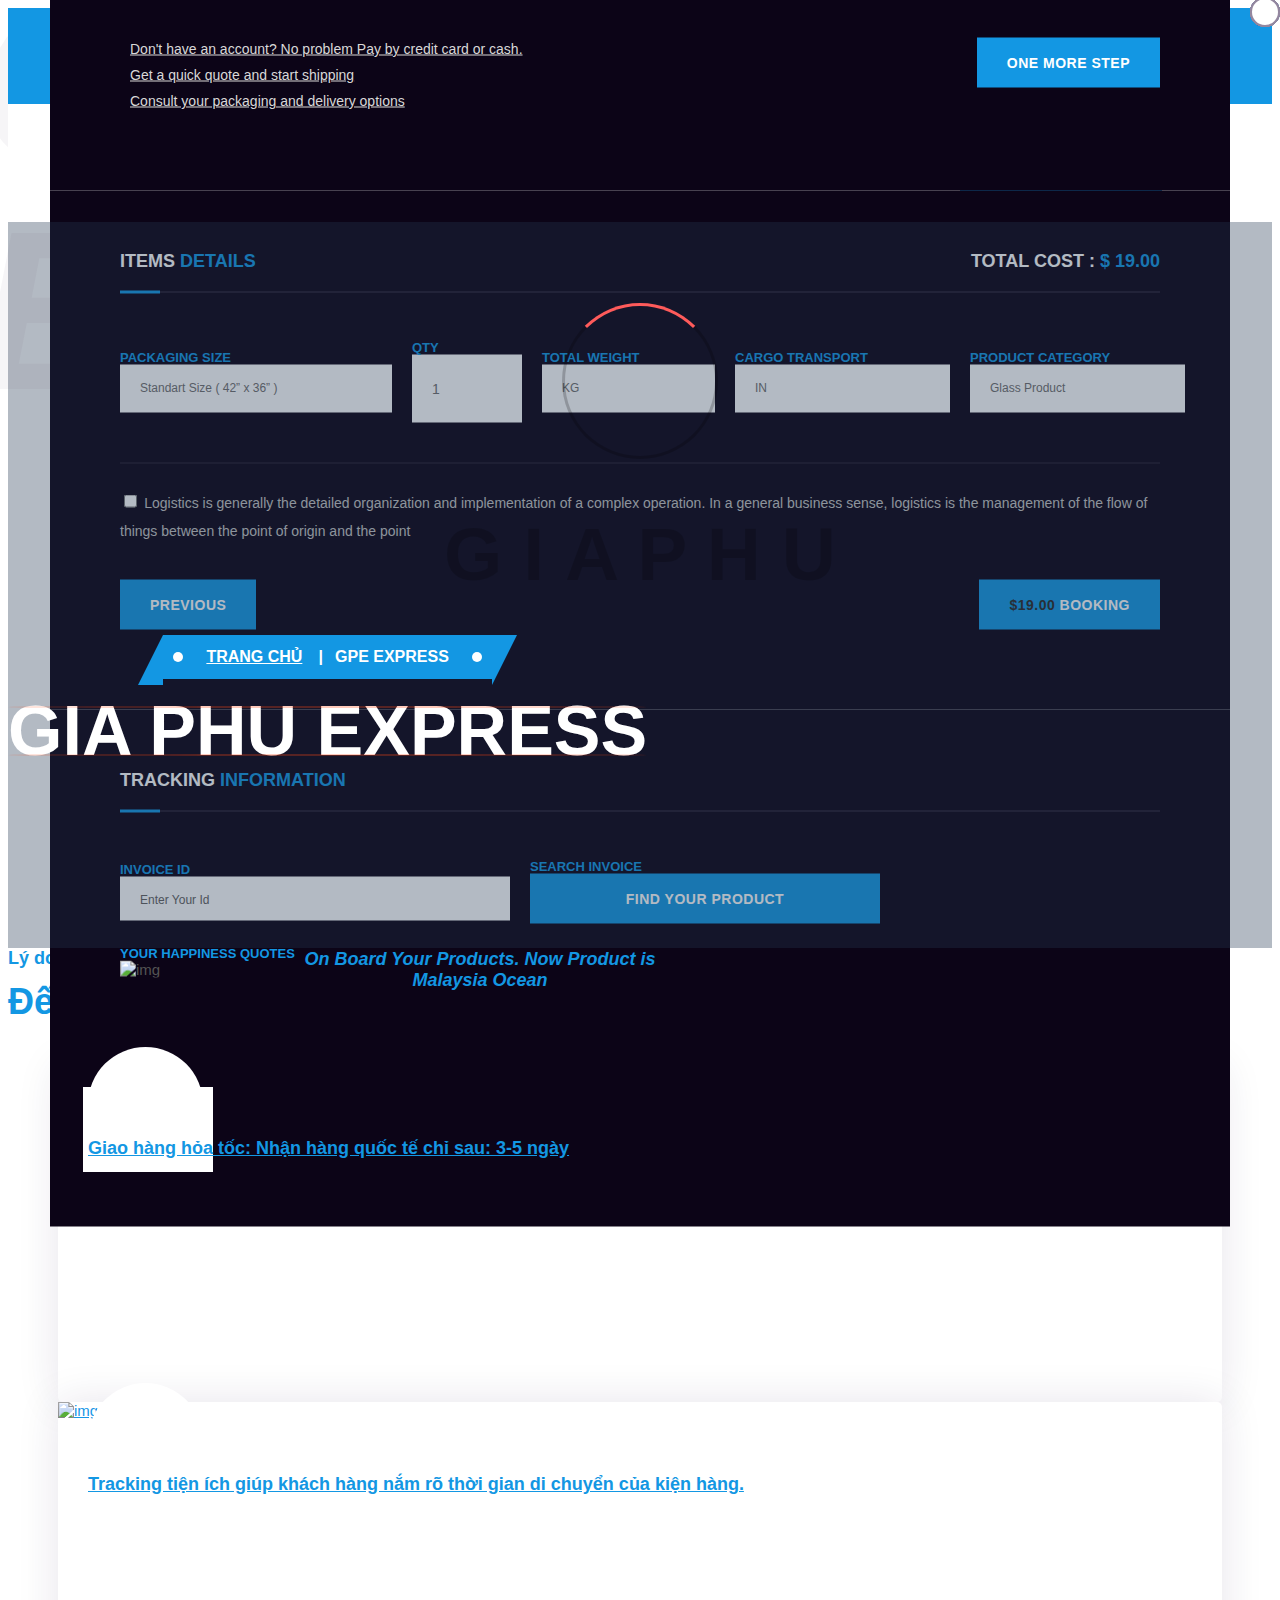
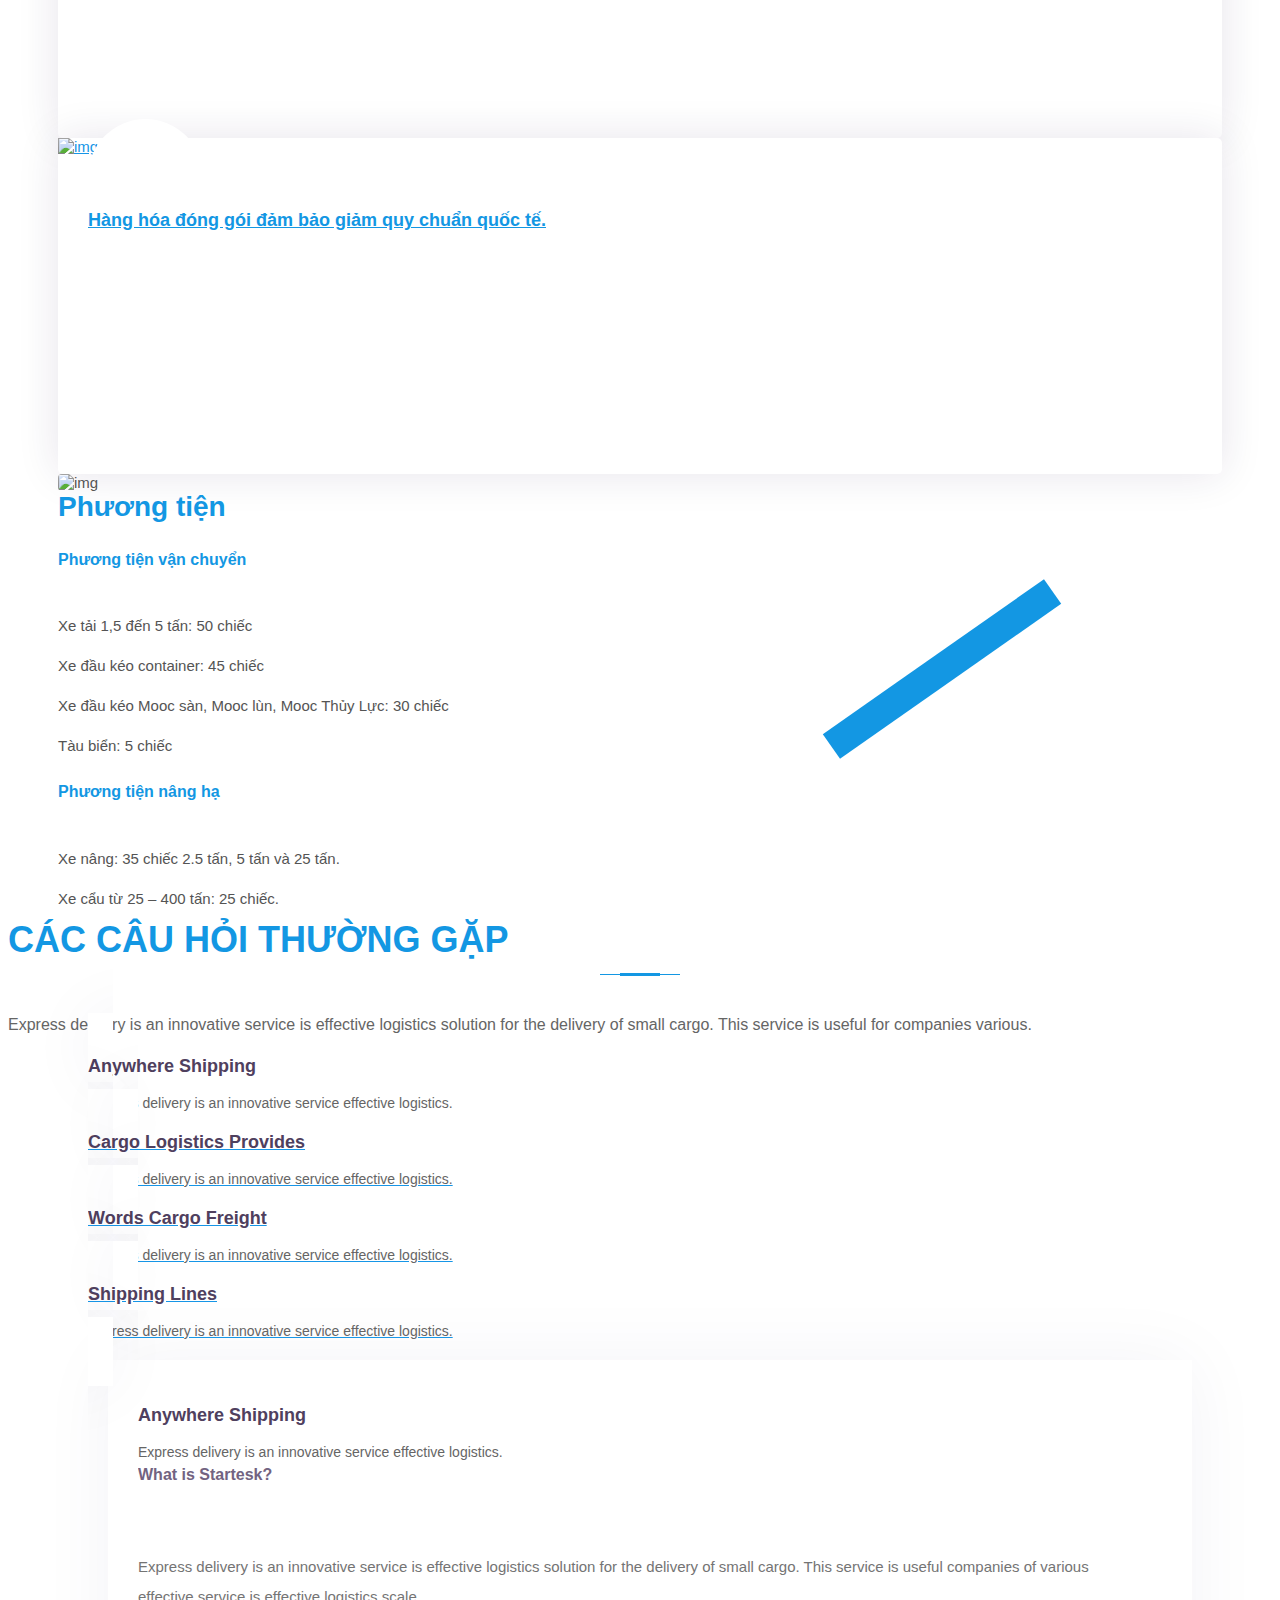
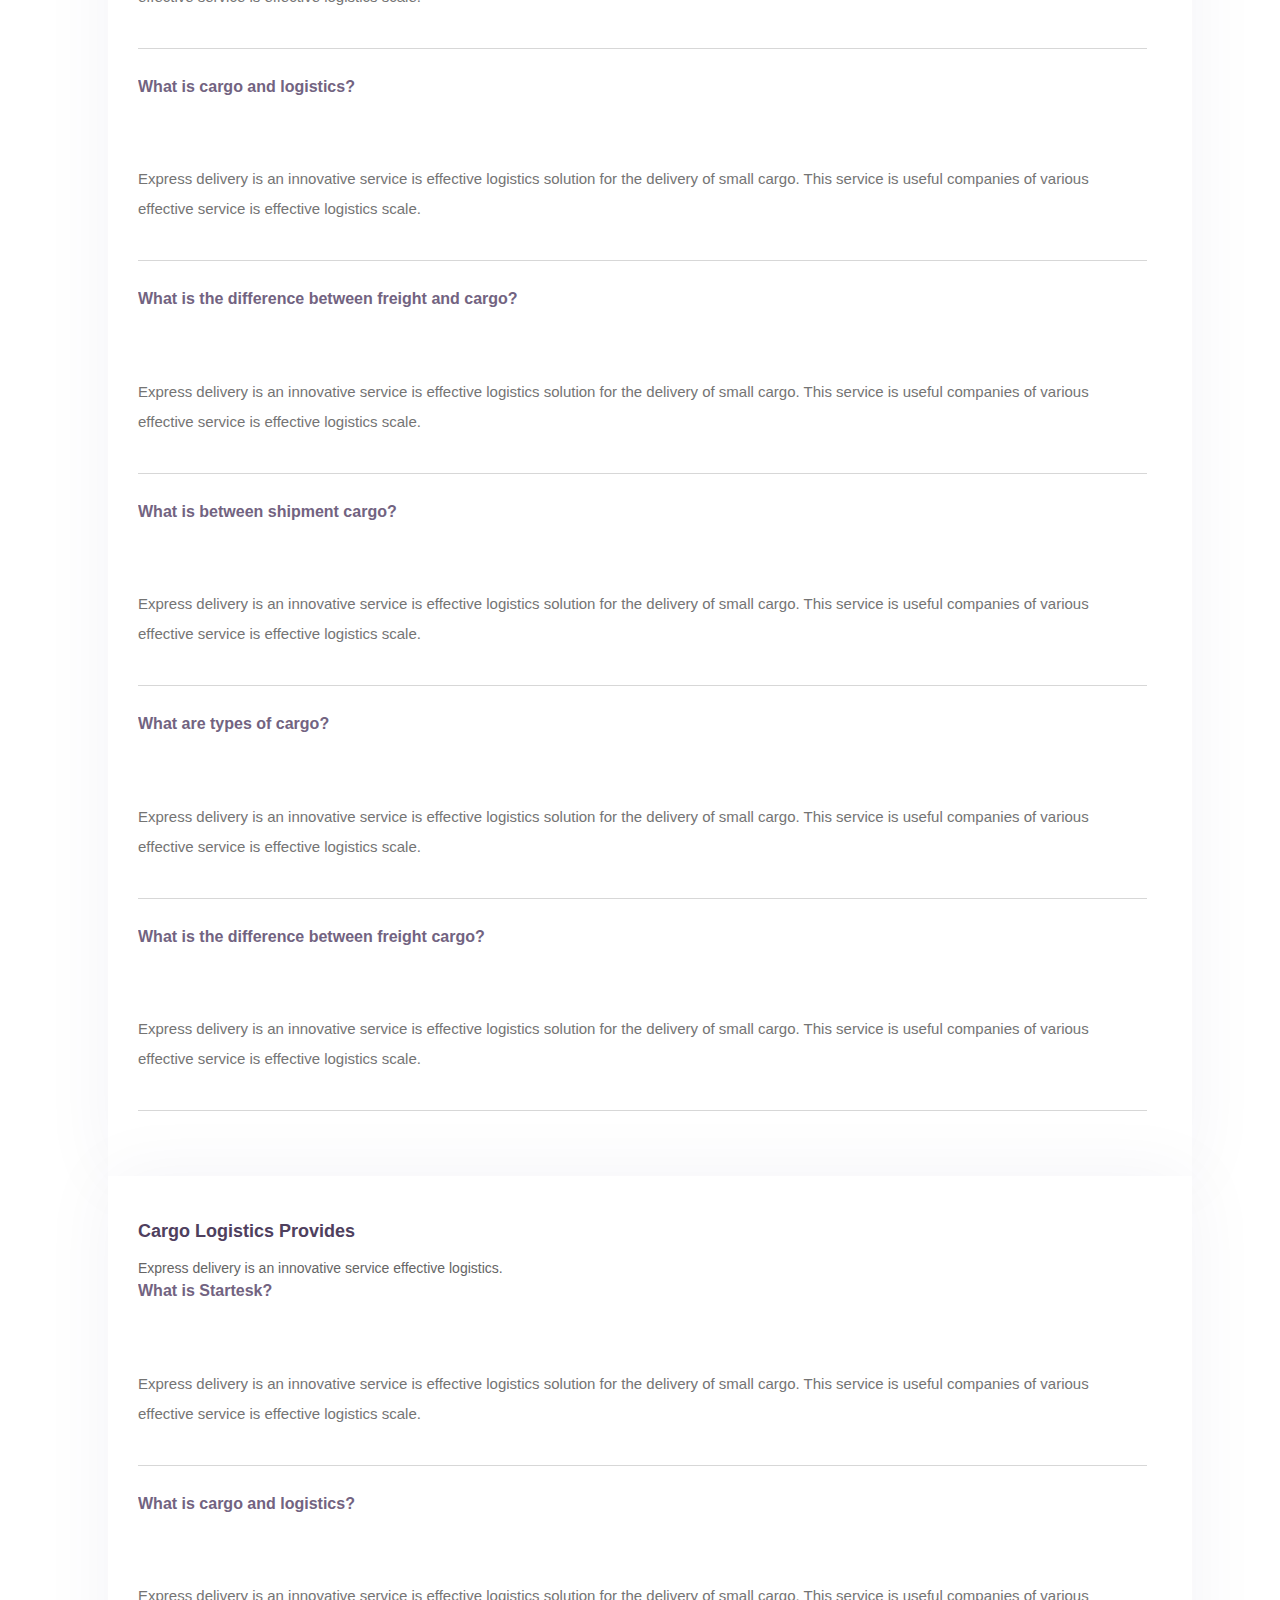
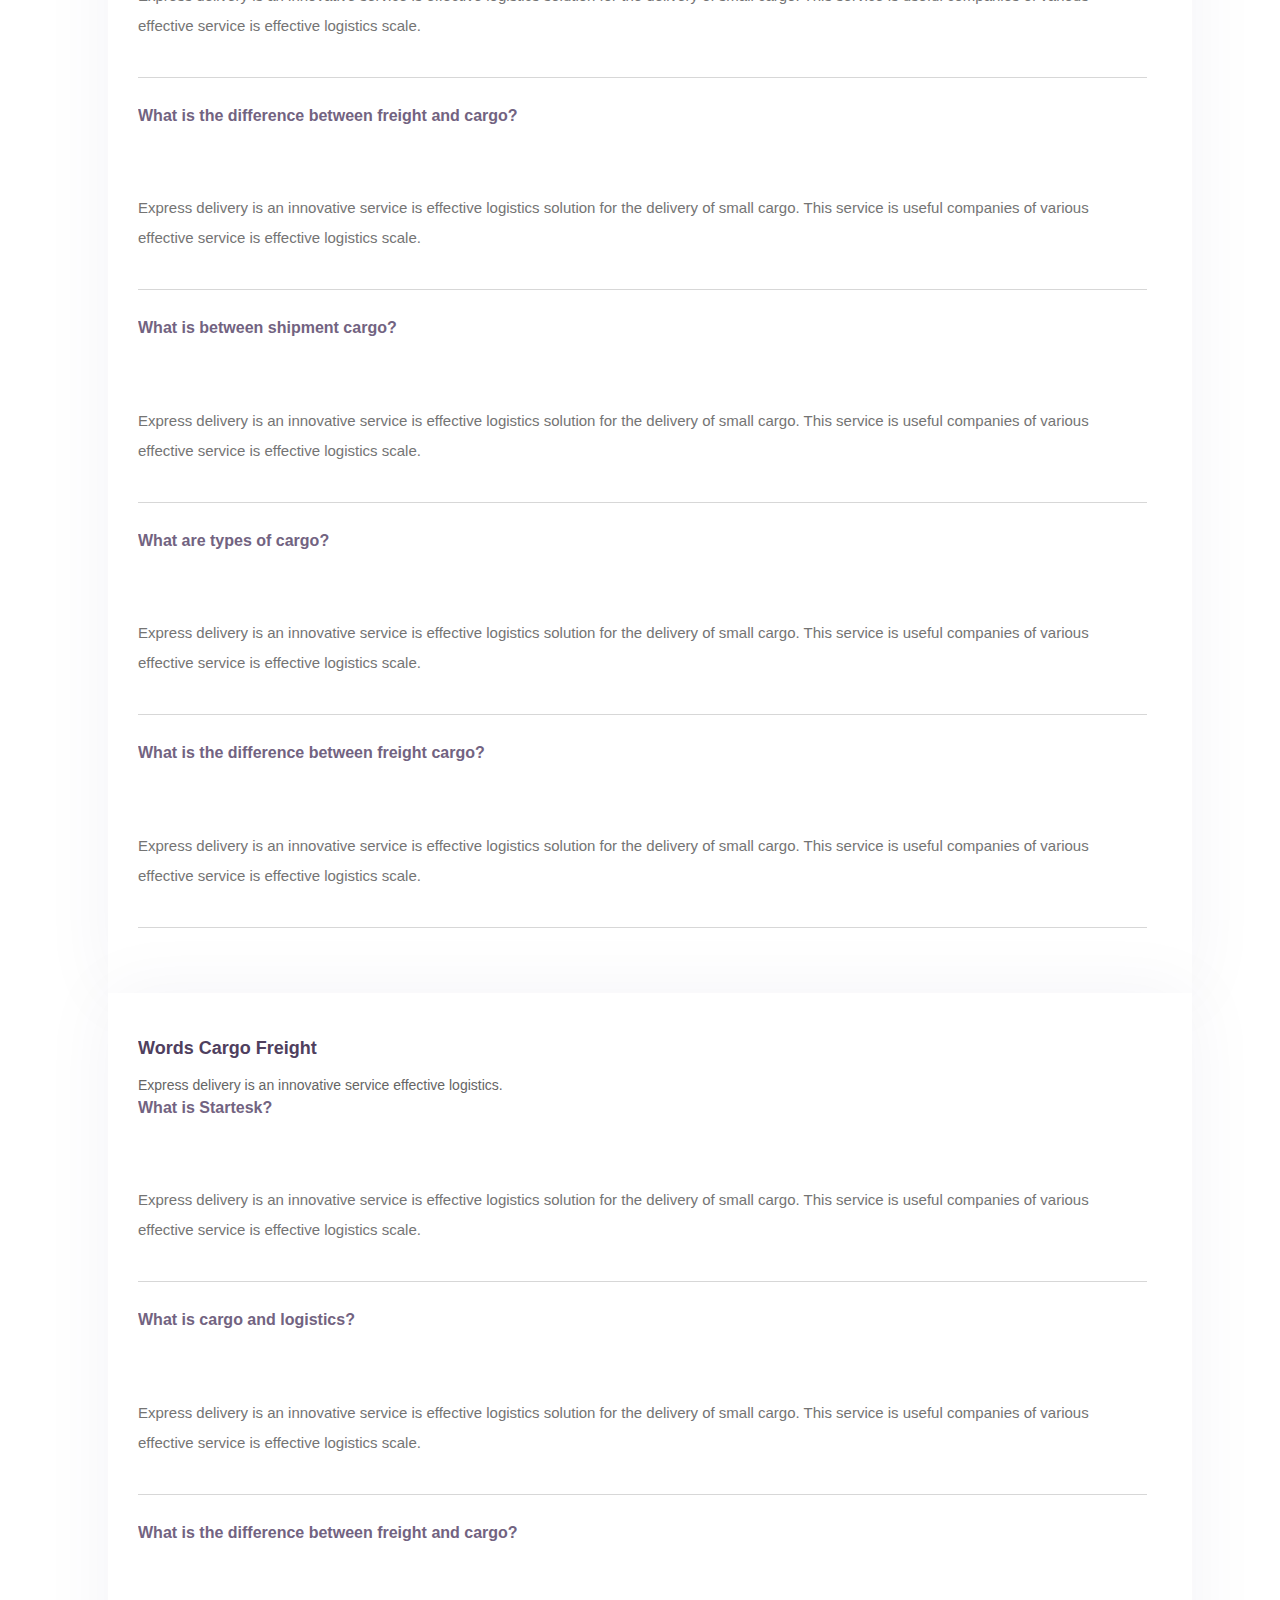
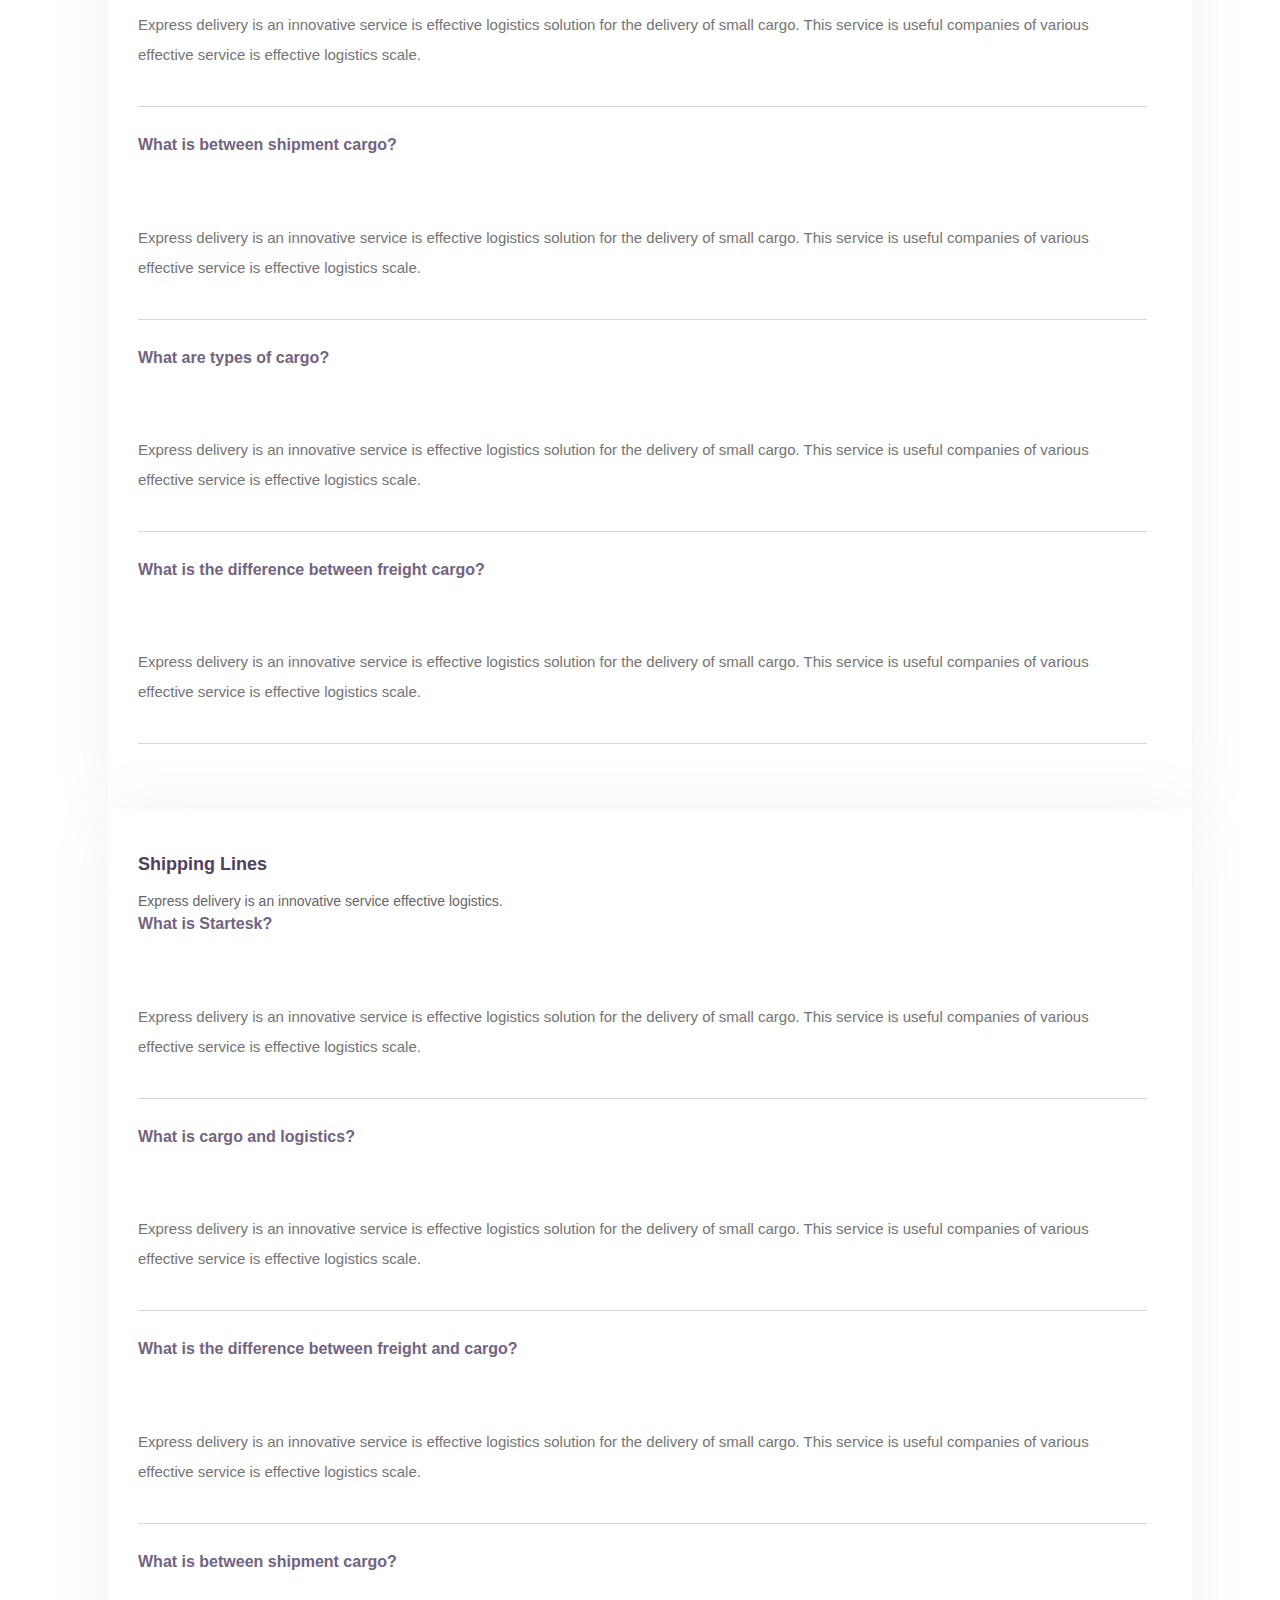
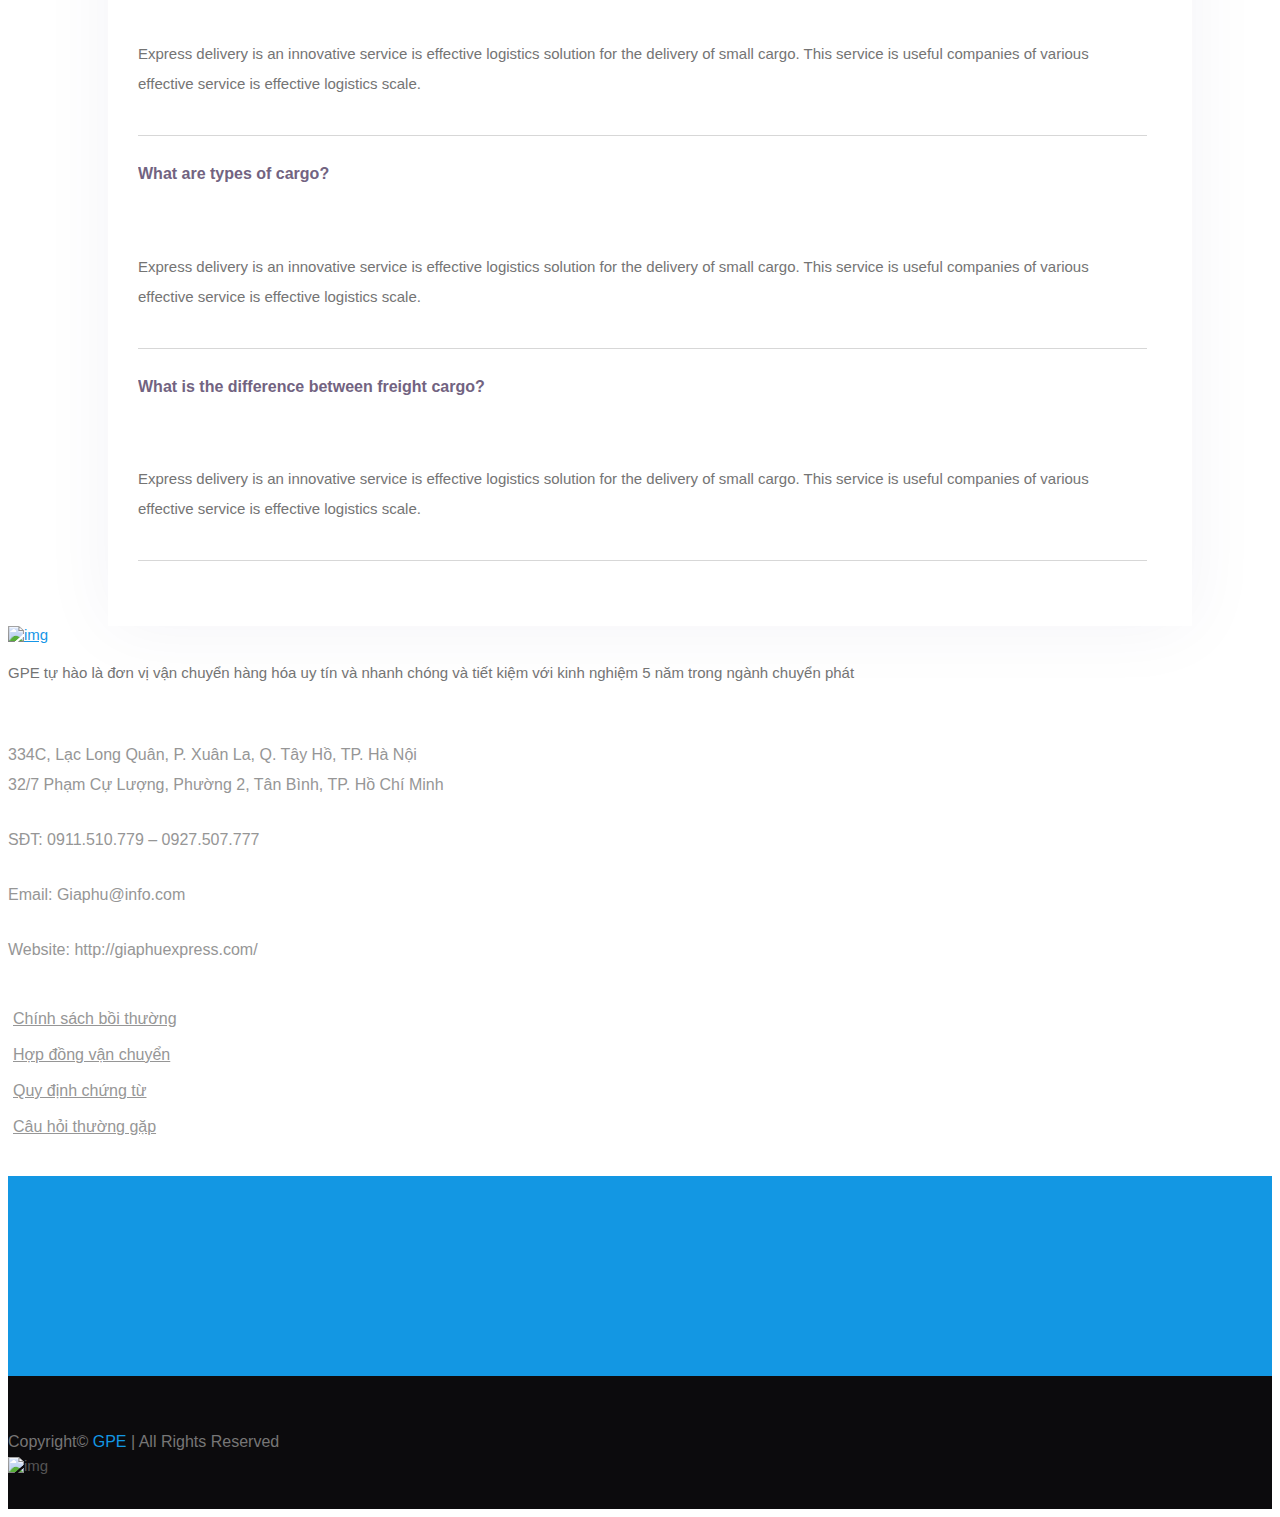
==== commit d157bcb4: "update content" ====
--- a/about-us.html
+++ b/about-us.html
@@ -342,48 +342,62 @@
             <!-- breadcrumb-area-end -->
 
             <!-- services-area -->
-            <section class="services-area delivery-bg pt-110 pb-90">
+            <section class="services-area pt-90 pb-90">
                 <div class="container">
                     <div class="row justify-content-center">
-                        <div class="col-xl-10 col-lg-12 ">
-                            <div class="s-section-title text-center mb-60">
-                                <h2>Gia Phu Express</h2>
-                                <p>Công ty TNHH vận tải quốc tế Gia Phú ( Gia Phú Express) là doanh nghiệp hàng đầu trong lĩnh vực chuyển phát nhanh quốc tế tại Việt Nam. Được thành lập vào ... từ doanh nghiệp chuyển phát chuyên tuyến qua Đài Loan đến nay Gia Phú Express đã mở rộng mạng lưới tới hơn 200 quốc gia và vùng lãnh thổ.</p>
+                        <div class="col-xl-9 col-lg-11">
+                            <div class="section-title text-center mb-60">
+                                <h6>Lý do chọn GPE Express ?</h6>
+                                <h2>Đến với chúng tôi để trải nghiệm dịch vụ tốt nhất</h2>
+                                <p>GPE Express tự hào là đơn vị vận chuyển hàng hóa uy tín và nhanh chóng và tiết kiệm với kinh nghiệm 5 năm trong ngành chuyển phát</p>
                             </div>
                         </div>
                     </div>
                     <div class="services-wrapper">
-                        <div class="section-title text-center mb-70">
-                            <h3 style="color: #18364a;">Những dự án tiêu biểu của GPE Express</h3>
-                        </div>
                         <div class="row">
                             <div class="col-lg-4 col-md-6">
-                                <div class="single-project mb-30">
+                                <div class="single-services mb-30">
                                     <div class="services-thumb">
-                                        <a href="#"><img src="img/images/pj1.png" alt="img" height="252"></a>
-                                    </div>
-                                    <div class="services-content text-center">
-                                        <p>Trở thành công ty đối tác với ABC Group vận chuyển hàng hóa sang Châu Âu</p>
+                                        <a href="#"><img src="img/images/services01.jpg" alt="img" height="227"></a>
+                                    </div>
+                                    <div class="services-content">
+                                        <div class="services-icon">
+                                            <i class="flaticon-shipping-and-delivery"></i>
+                                        </div>
+                                        <h3><a href="#">Giao hàng hỏa tốc: Nhận hàng quốc tế chỉ sau: 3-5 ngày
+                                            </a></h3>
+                                        <!-- <span>Delivery Service</span> -->
+                                        <!-- <p>Express delivery is an innovativ service is effective logistics solutio for delivery of small cargo service.</p> -->
                                     </div>
                                 </div>
                             </div>
                             <div class="col-lg-4 col-md-6">
-                                <div class="single-project mb-30">
+                                <div class="single-services mb-30">
                                     <div class="services-thumb">
-                                        <a href="#"><img src="img/images/pj2.jpg" alt="img"></a>
-                                    </div>
-                                    <div class="services-content text-center">
-                                        <p>Vận chuyển dự án dầu khí từ Trung Quốc đi Algeria</p>
+                                        <a href="#"><img src="img/images/services02.jpg" alt="img" height="227"></a>
+                                    </div>
+                                    <div class="services-content">
+                                        <div class="services-icon">
+                                            <i class="flaticon-shipping"></i>
+                                        </div>
+                                        <h3><a href="#">Tracking tiện ích giúp khách hàng nắm rõ thời gian di chuyển của kiện hàng.</a></h3>
+                                        <!-- <span>Delivery Service</span> -->
+                                        <!-- <p>Express delivery is an innovativ service is effective logistics solutio for delivery of small cargo service.</p> -->
                                     </div>
                                 </div>
                             </div>
                             <div class="col-lg-4 col-md-6">
-                                <div class="single-project mb-30">
+                                <div class="single-services mb-30">
                                     <div class="services-thumb">
-                                        <a href="#"><img src="img/images/pj3.jpg" alt="img" height="252"></a>
-                                    </div>
-                                    <div class="services-content text-center">
-                                        <p>Vận chuyển 100 container từ Việt Nam tới Đài Loan</p>
+                                        <a href="#"><img src="img/images/services03.jpg" alt="img" height="227"></a>
+                                    </div>
+                                    <div class="services-content">
+                                        <div class="services-icon">
+                                            <i class="flaticon-location"></i>
+                                        </div>
+                                        <h3><a href="#">Hàng hóa đóng gói đảm bảo giảm quy chuẩn quốc tế.</a></h3>
+                                        <!-- <span>Delivery Service</span> -->
+                                        <!-- <p>Express delivery is an innovativ service is effective logistics solutio for delivery of small cargo service.</p> -->
                                     </div>
                                 </div>
                             </div>
--- a/css/style.css
+++ b/css/style.css
@@ -38,11 +38,13 @@
 */
 
 
-
+body{
+	font-family: 'Helvetica Neue','Helvetica';
+}
 /* 1. Theme default css */
 @import url('https://fonts.googleapis.com/css?family=Playfair+Display:400,400i,700,700i,900|Poppins:400,400i,500,500i,600,600i,700,700i,800,800i,900&display=swap');
  body {
-	font-family: 'Poppins', sans-serif;
+	font-family: 'Helvetica Neue','Helvetica';
 	font-weight: normal;
 	font-style: normal;
 	font-size: 15px;
@@ -100,7 +102,7 @@
 h4,
 h5,
 h6 {
-	font-family: 'Poppins', sans-serif;
+	font-family: 'Helvetica Neue','Helvetica';
 	color: #1397E3;
 	margin-top: 0px;
 	font-style: normal;
@@ -2136,7 +2138,7 @@
 }
 .section-title h6 {
 	font-size: 18px;
-	font-family: 'Playfair Display', serif;
+	font-family: 'Helvetica Neue','Helvetica';
 	font-weight: 900;
 	color: #1397E3;
 	margin-bottom: 12px;
@@ -2186,6 +2188,7 @@
 	width: 100%;
 }
 .services-content {
+	height: 280px;
 	padding: 0 30px 35px;
 	border-top: 4px solid transparent;
 	transition: .3s linear;
@@ -2223,7 +2226,7 @@
 	font-size: 15px;
 	color: #1397E3;
 	font-weight: 900;
-	font-family: 'Playfair Display', serif;
+	font-family: 'Helvetica Neue','Helvetica';
 	display: block;
 	margin-bottom: 20px;
 }
@@ -2309,7 +2312,7 @@
 	margin-bottom: 0;
 }
 .s-section-title h6 {
-	font-family: 'Playfair Display', serif;
+	font-family: 'Helvetica Neue','Helvetica';
 	font-size: 18px;
 	font-weight: 900;
 	color: #1397E3;
@@ -2421,7 +2424,7 @@
 	text-align: center;
 }
 .s-services-content h6 {
-	font-family: 'Playfair Display', serif;
+	font-family: 'Helvetica Neue','Helvetica';
 	font-size: 15px;
 	font-weight: 900;
 	font-style: italic;
@@ -2681,7 +2684,7 @@
 .video-title > span {
 	font-size: 18px;
 	font-weight: 900;
-	font-family: 'Playfair Display', serif;
+	font-family: 'Helvetica Neue','Helvetica';
 	color: #1397E3;
 	padding: 11px 15px;
 	background: #f9f9f9;
@@ -3204,7 +3207,7 @@
 .extra-services {
 	font-size: 18px;
 	color: #1397E3;
-	font-family: 'Playfair Display', serif;
+	font-family: 'Helvetica Neue','Helvetica';
 	font-weight: 900;
 	margin-bottom: 20px;
 	margin-top: 17px;
@@ -3385,7 +3388,7 @@
 }
 .section-title h2 > span {
 	color: #1397E3;
-	font-family: 'Playfair Display', serif;
+	font-family: 'Helvetica Neue','Helvetica';
 	font-weight: 900;
 	font-style: italic;
 }
@@ -3471,7 +3474,7 @@
 	font-size: 18px;
 	font-weight: 900;
 	color: #1397E3;
-	font-family: 'Playfair Display', serif;
+	font-family: 'Helvetica Neue','Helvetica';
 }
 .single-control-wrap:hover .control-overlay-content h4::before {
 	width: 60px;
@@ -4584,7 +4587,7 @@
 	font-size: 14px;
 }
 .newsletter-form form button {
-	font-family: 'Playfair Display', serif;
+	font-family: 'Helvetica Neue','Helvetica';
 	font-size: 22px;
 	font-style: italic;
 	font-weight: 900;
@@ -4959,7 +4962,7 @@
 }
 
 .services-wrapper .single-services .services-content h3{
-	height: 100px;
+	height: 40px;
 	line-height: 32px;
 }
 
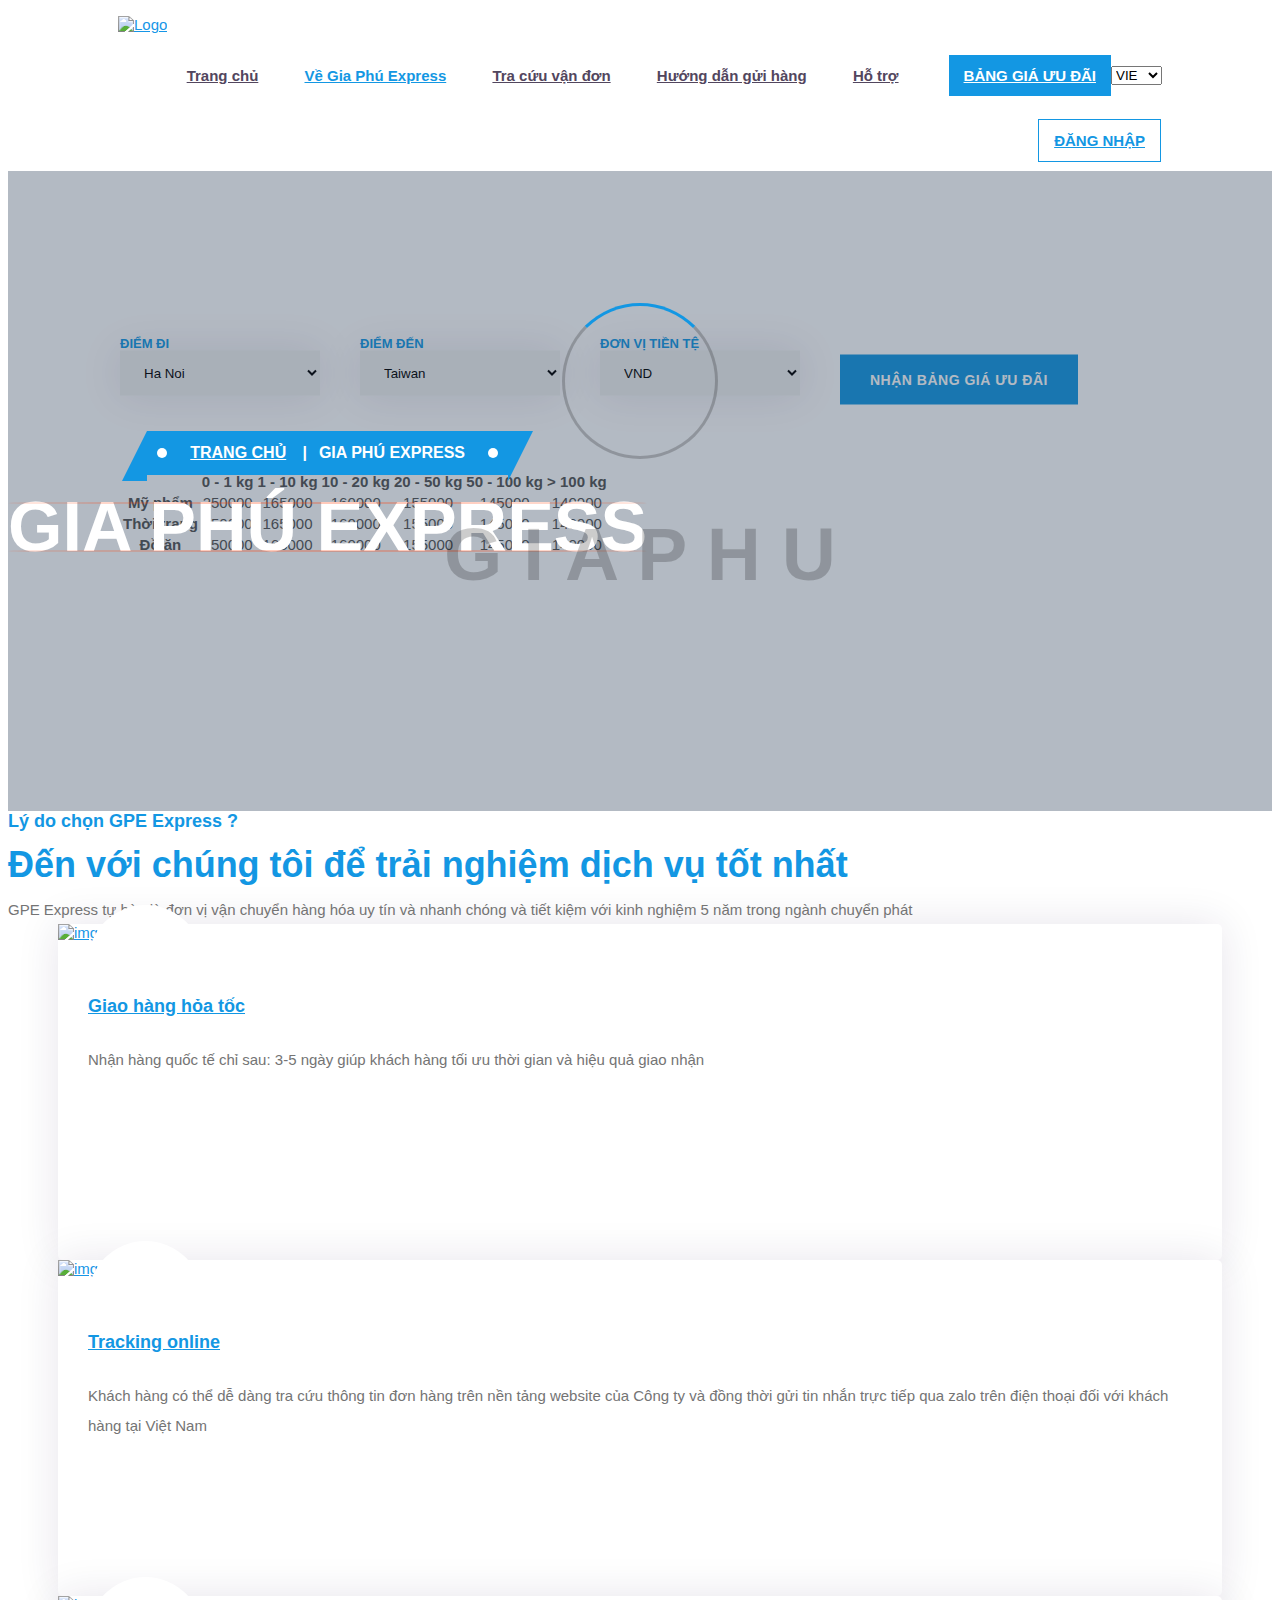
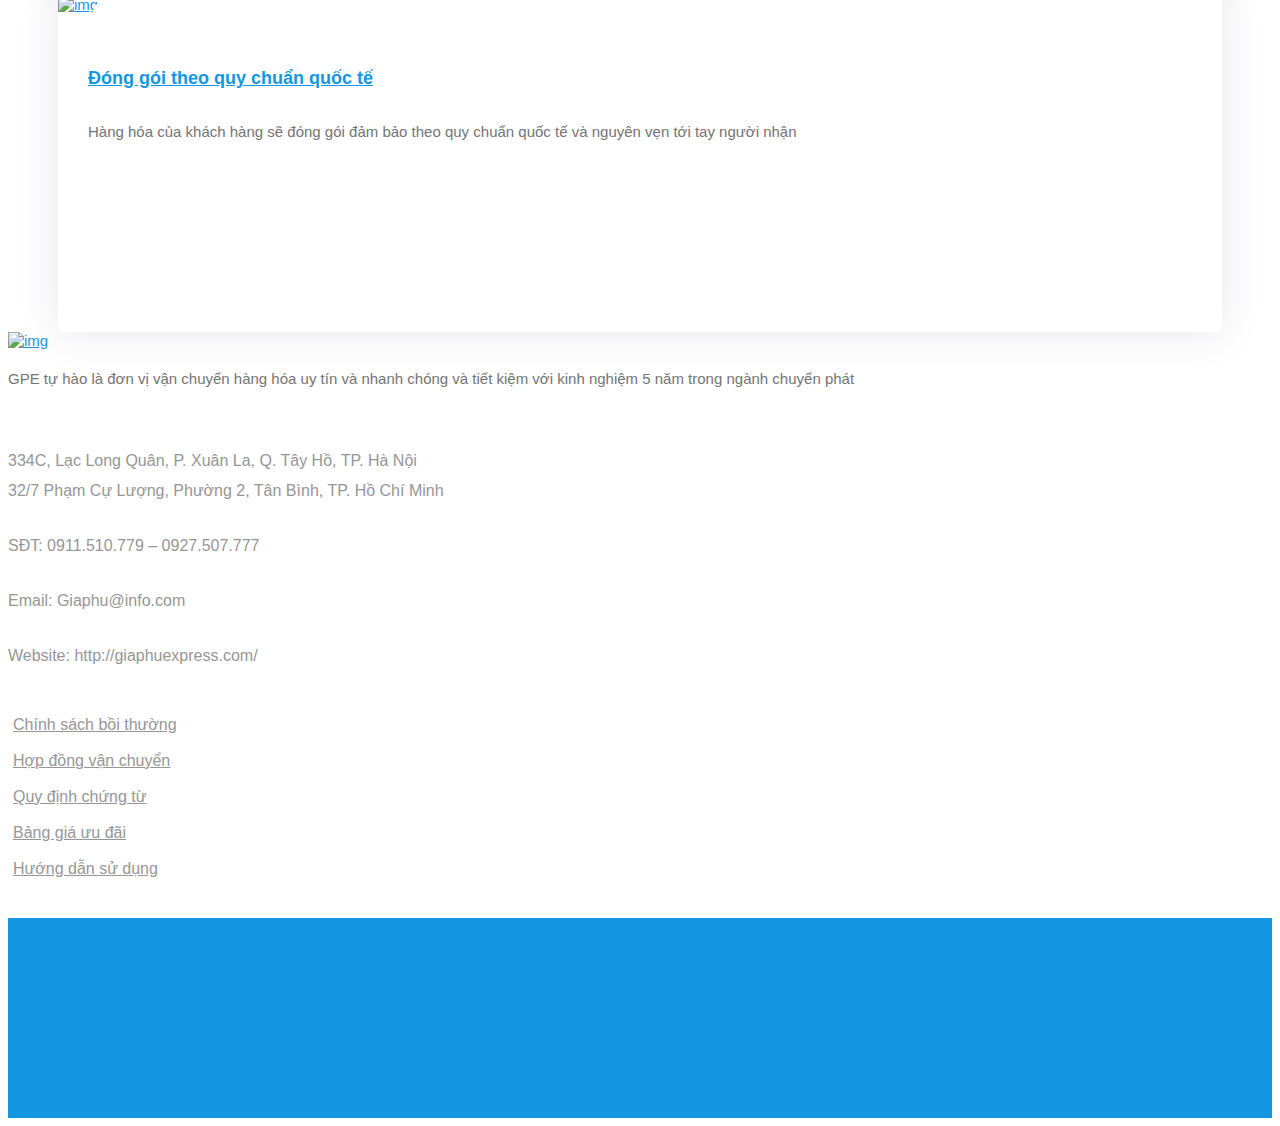
==== commit c5fd1949: "update 19/04" ====
--- a/about-us.html
+++ b/about-us.html
@@ -74,53 +74,24 @@
 
         <!-- header-start -->
         <header>
-            <div class="header-top-wrap d-none d-md-block">
-                <div class="container-fluid header-container-p">
-                    <div class="row">
-                        <div class="col-xl-6 col-lg-7 col-md-6">
-                            <div class="header-contact pt-1">
-                                <ul>
-                                    <li><i class="fas fa-headphones"></i>SĐT: 0911.510.779 – 0927.507.777</li>
-                                    <li><i class="far fa-envelope"></i>Email: Giaphu@info.com</li>
-                                </ul>
-                            </div>
-                        </div>
-                        <div class="col-xl-6 col-lg-5 col-md-6">
-                            <div class="header-top-right d-flex justify-content-end align-items-center">
-                                <div class="header-country">
-                                    <form action="#">
-                                        <select name="name" class="selected">
-                                            <option value="">Vietnamese</option>
-                                            <option value="">English</option>
-                                        </select>
-                                    </form>
-                                </div>
-                                <div class="header-social">
-                                    <div class="login-btn">
-                                        <a href="#" class="btn" style="padding: 8px 16px;">Đăng nhập</a>
-                                    </div>
-                                </div>
-                            </div>
-                        </div>
-                    </div>
-                </div>
-            </div>
             <div id="header-sticky" class="main-header">
                 <div class="container-fluid header-container-p">
                     <div class="row align-items-center">
-                        <div class="col-lg-3 col-md-6">
+                        <div class="col-lg-1 col-md-6">
                             <div class="logo">
                                 <a href="index.html"><img src="img/logo/logo4.png" class="mobile-logo" alt="Logo"></a>
                             </div>
                         </div>
-                        <div class="col-lg-9 col-md-6 d-none d-md-block">
+                        <div class="col-lg-11 col-md-6 d-none d-md-block">
                             <div class="menu-area">
                                 <div class="main-menu">
                                     <nav id="mobile-menu">
                                         <ul>
-                                            <li><a href="index.html">Trang chủ</a></li>
-                                            <li class="active"><a href="about-us.html">Đơn vị kinh doanh của chúng tôi</a></li>
+                                            <li><a href="index.html">Trang chủ</a>
+                                            </li>
+                                            <li class="active"><a href="about-us.html">Về Gia Phú Express</a></li>
                                             <li><a href="tracking.html">Tra cứu vận đơn</a></li>
+                                            <li><a href="tracking-instructions.html">Hướng dẫn gửi hàng</a></li>
                                             <li><a href="support.html">Hỗ trợ</a></li>
                                         </ul>
                                     </nav>
@@ -129,7 +100,20 @@
                                     <a href="#" data-toggle="modal" data-target="#search-modal"><i class="flaticon-magnifying-glass"></i></a>
                                 </div>
                                 <div class="header-btn">
-                                    <a href="#" class="btn" data-toggle="modal" data-target="#exampleModalLong"><img src="img/icon/calculator-symbols.png" alt="icon">BẢNG BÁO GIÁ</a>
+                                    <a href="#" class="btn" data-toggle="modal" data-target="#exampleModalLong">BẢNG GIÁ ƯU ĐÃI</a>
+                                </div>
+                                <div class="header-country">
+                                    <form action="#">
+                                        <select name="name" class="selected">
+                                            <option value="">VIE</option>
+                                            <option value="">ENG</option>
+                                        </select>
+                                    </form>
+                                </div>
+                                <div class="header-btn">
+                                    <div class="login-btn">
+                                        <a href="#" class="btn">Đăng nhập</a>
+                                    </div>
                                 </div>
                             </div>
                         </div>
@@ -149,165 +133,137 @@
                         </div>
                     </div>
                     <!-- Modal -->
-                    <div class="modal fade" id="exampleModalLong" tabindex="-1" role="dialog" aria-hidden="true">
+                    <div class="modal fade" id="exampleModalLong" tabindex="-1"
+                        role="dialog" aria-hidden="true">
                         <div class="modal-dialog" role="document">
                             <div class="modal-content fare-rate-modal">
                                 <ul class="nav nav-tabs setup-panel">
-                                    <li class="nav-item single-steps">
-                                        <a class="nav-link btn-amber" href="#step-1">Select Your Destination</a>
-                                    </li>
-                                    <li class="nav-item single-steps">
-                                        <a class="nav-link btn-blue-grey" href="#step-2">ITEMS TO BE SHIPPED</a>
-                                    </li>
-                                    <li class="nav-item single-steps">
-                                        <a class="nav-link btn-blue-grey" href="#step-3">tracking information</a>
+                                    <li class="nav-item single-steps"
+                                        style="display: none;">
+                                        <a class="nav-link btn-amber"
+                                            href="#step-1">Nhận giá ưu đãi</a>
                                     </li>
                                 </ul>
-                                <form action="#" method="post">
+                                <form action="#" method="post" class="d-flex
+                                    justify-content-center">
                                     <div class="single-setup" id="step-1">
                                         <div class="fare-rate-tab-content">
                                             <div class="modal-shipping-info">
-                                                <ul>
-                                                    <li>
-                                                        <div class="shipping-step-count">
-                                                            <h5>A</h5>
-                                                        </div>
-                                                        <div class="shipping-address-form">
-                                                            <div class="shipping-country-box form-group">
-                                                                <label for="from-country">from country</label>
-                                                                <input type="text" required="required" id="from-country" placeholder="Select Your Destination">
-                                                            </div>
-                                                            <div class="shipping-address-box form-group">
-                                                                <label for="from-country-location">add your location</label>
-                                                                <input type="text" required="required" id="from-country-location" placeholder="Select Your Destination">
-                                                            </div>
-                                                        </div>
-                                                    </li>
-                                                    <li>
-                                                        <div class="shipping-step-count">
-                                                            <h5>B</h5>
-                                                        </div>
-                                                        <div class="shipping-address-form">
-                                                            <div class="shipping-country-box form-group">
-                                                                <label for="to-country">TO country</label>
-                                                                <input type="text" required="required" id="to-country" placeholder="Select Your Destination">
-                                                            </div>
-                                                            <div class="shipping-address-box form-group">
-                                                                <label for="to-country-location">add your location</label>
-                                                                <input type="text" required="required" id="to-country-location" placeholder="Select Your Destination">
-                                                            </div>
-                                                        </div>
-                                                    </li>
-                                                </ul>
-                                            </div>
-                                            <div class="modal-shipping-more-list">
-                                                <ul>
-                                                    <li><a href="#"><i class="flaticon-credit-card"></i> Don't have an account? No problem Pay by credit card or cash.</a></li>
-                                                    <li><a href="#"><i class="flaticon-sings"></i> Get a quick quote and start shipping</a></li>
-                                                    <li><a href="#"><i class="flaticon-track"></i> Consult your packaging and delivery options</a></li>
-                                                </ul>
-                                            </div>
-                                            <button class="btn f-right nextBtn-2 btn-success" type="button">one more step</button>
-                                        </div>
-                                    </div>
-                                    <div class="single-setup" id="step-2">
-                                        <div class="fare-rate-tab-content">
-                                            <div class="modal-shipping-details">
-                                                <div class="modal-shipping-title">
-                                                    <h2>items <span>details</span></h2>
-                                                    <h2 class="f-right">total cost : <span>$ 19.00</span></h2>
-                                                </div>
-                                                <div class="shipping-details-info">
-                                                    <div class="single-shipping-details-box">
-                                                        <label for="packaging-size">packaging size</label>
-                                                        <select class="custom-select" id="packaging-size">
-                                                            <option selected="">Standart Size ( 42” x 36” )</option>
-                                                            <option>Standart Size ( 82” x 86” )</option>
-                                                            <option>Standart Size ( 102” x 165” )</option>
-                                                            <option>Standart Size ( 110” x 205” )</option>
-                                                            <option>Standart Size ( 120” x 250” )</option>
+                                                <div
+                                                    class="shipping-address-form">
+                                                    <div
+                                                        class="shipping-country-box
+                                                        form-group">
+                                                        <label
+                                                            for="from-country">Điểm đi</label>
+                                                        <select name="currency"
+                                                            class="currency">
+                                                            <option
+                                                                value="volvo">Ha
+                                                                Noi</option>
+                                                            <option
+                                                                value="saab">TP.HCM</option>
+                                                            <option
+                                                                value="mercedes">Da
+                                                                Nang</option>
                                                         </select>
                                                     </div>
-                                                    <div class="single-shipping-details-box shipping-qty">
-                                                        <label for="QTY-number">QTY</label>
-                                                        <input type="number" value="1" id="QTY-number" required="required">
-                                                    </div>
-                                                    <div class="single-shipping-details-box shipping-weight">
-                                                        <label for="packaging-weight">TOTAL WEIGHT</label>
-                                                        <select class="custom-select" id="packaging-weight">
-                                                            <option selected="">KG</option>
-                                                            <option>20KG</option>
-                                                            <option>30KG</option>
-                                                            <option>50KG</option>
-                                                            <option>80KG</option>
-                                                            <option>100KG</option>
+                                                    <div
+                                                        class="shipping-country-box
+                                                        form-group">
+                                                        <label
+                                                            for="from-country">Điểm đến</label>
+                                                        <select name="currency"
+                                                            class="currency">
+                                                            <option
+                                                                value="volvo">Taiwan</option>
+                                                            <option
+                                                                value="saab">USA</option>
+                                                            <option
+                                                                value="mercedes">Korean</option>
                                                         </select>
                                                     </div>
-                                                    <div class="single-shipping-details-box shipping-transport">
-                                                        <label for="cargo-transport">cargo transport</label>
-                                                        <select class="custom-select" id="cargo-transport">
-                                                            <option selected="">IN</option>
-                                                            <option>1500in</option>
-                                                            <option>2000in</option>
-                                                            <option>2500in</option>
-                                                            <option>3000in</option>
-                                                            <option>3500in</option>
-                                                            <option>4000in</option>
+                                                    <div
+                                                        class="shipping-address-box
+                                                        form-group">
+                                                        <label
+                                                            for="from-country-location">Đơn vị tiền tệ</label>
+                                                        <select name="currency"
+                                                            class="currency">
+                                                            <option
+                                                                value="volvo">VND</option>
+                                                            <option
+                                                                value="saab">USD</option>
+                                                            <option
+                                                                value="mercedes">EUR</option>
                                                         </select>
                                                     </div>
-                                                    <div class="single-shipping-details-box shipping-product">
-                                                        <label for="product-category">product category</label>
-                                                        <select class="custom-select" id="product-category">
-                                                            <option selected="">Glass Product</option>
-                                                            <option>Glass Product</option>
-                                                            <option>Glass Product</option>
-                                                            <option>Glass Product</option>
-                                                            <option>Glass Product</option>
-                                                        </select>
-                                                    </div>
-                                                </div>
-                                                <div class="custom-control custom-checkbox">
-                                                    <input type="checkbox" required="required" class="custom-control-input" id="customControlInline">
-                                                    <label class="custom-control-label" for="customControlInline">Logistics is generally the detailed organization and implementation of a complex operation. In a general business sense, logistics is the management of the flow of things between the point of origin and the point</label>
+                                                    <button class="btn f-right
+                                                        nextBtn-2 update-btn
+                                                        btn-success"
+                                                        type="button">Nhận bảng giá ưu đãi</button>
                                                 </div>
                                             </div>
-                                            <button class="btn f-left prevBtn-2 btn-success" type="button">Previous</button>
-                                            <button class="btn f-right nextBtn-2 btn-success" type="button"><span>$19.00</span> Booking</button>
+                                            <div class="table-rate">
+                                                <table class="table table-bordered">
+                                                    <thead>
+                                                      <tr>
+                                                        <th scope="col"></th>
+                                                        <th scope="col"> 0 - 1 kg </th>
+                                                        <th scope="col"> 1 - 10 kg </th>
+                                                        <th scope="col"> 10 - 20 kg </th>
+                                                        <th scope="col"> 20 - 50 kg </th>
+                                                        <th scope="col"> 50 - 100 kg </th>
+                                                        <th scope="col"> > 100 kg </th>
+                                                      </tr>
+                                                    </thead>
+                                                    <tbody>
+                                                      <tr>
+                                                        <th scope="row">Mỹ phẩm</th>
+                                                        <td>250000</td>
+                                                        <td>165000</td>
+                                                        <td>160000</td>
+                                                        <td>155000</td>
+                                                        <td>145000</td>
+                                                        <td>140000</td>
+                                                      </tr>
+                                                      <tr>
+                                                        <th scope="row">Thời trang</th>
+                                                        <td>250000</td>
+                                                        <td>165000</td>
+                                                        <td>160000</td>
+                                                        <td>155000</td>
+                                                        <td>145000</td>
+                                                        <td>140000</td>
+                                                      </tr>
+                                                      <tr>
+                                                        <th scope="row">Đồ ăn</th>
+                                                        <td>250000</td>
+                                                        <td>165000</td>
+                                                        <td>160000</td>
+                                                        <td>155000</td>
+                                                        <td>145000</td>
+                                                        <td>140000</td>
+                                                      </tr>
+                                                      <!-- <tr>
+                                                        <th scope="row">Car</th>
+                                                        <td>250000</td>
+                                                        <td>165000</td>
+                                                        <td>160000</td>
+                                                        <td>155000</td>
+                                                        <td>145000</td>
+                                                        <td>140000</td>
+                                                      </tr> -->
+
+                                                    </tbody>
+                                                  </table>
+                                            </div>
+
                                         </div>
                                     </div>
-                                    <div class="single-setup" id="step-3">
-                                        <div class="fare-rate-tab-content">
-                                            <div class="modal-shipping-details">
-                                                <div class="modal-shipping-title">
-                                                    <h2>tracking <span>information</span></h2>
-                                                </div>
-                                                <div class="f-left pr-20">
-                                                    <div class="shipping-details-info shipping-tracking-info">
-                                                        <div class="modal-tracking-info">
-                                                            <label for="invoice-id">invoice Id</label>
-                                                            <input type="text" id="invoice-id" placeholder="Enter Your Id">
-                                                        </div>
-                                                        <div class="modal-tracking-info">
-                                                            <label>Search invoice</label>
-                                                            <button class="btn nextBtn-2 btn-success">find your product</button>
-                                                        </div>
-                                                    </div>
-                                                    <div class="tracking-quots-board">
-                                                        <label>your happiness quotes</label>
-                                                        <div class="tracking-quots-board-info">
-                                                            <img src="img/bg/board_bg.jpg" alt="img">
-                                                            <h5>On Board Your Products. Now Product is
-                                                            Malaysia Ocean</h5>
-                                                        </div>
-                                                    </div>
-                                                </div>
-                                                <div class="tracking-modal-map">
-                                                    <div id="contact-map"></div>
-                                                </div>
-                                            </div>
-                                        </div>
-                                    </div>
+
                                 </form>
+
                             </div>
                         </div>
                     </div>
@@ -329,11 +285,11 @@
                                     <ol class="breadcrumb">
                                         <li class="dots"></li>
                                         <li class="breadcrumb-item"><a href="#">Trang chủ</a></li>
-                                        <li class="breadcrumb-item active" aria-current="page">GPE Express</li>
+                                        <li class="breadcrumb-item active" aria-current="page">Gia Phú Express</li>
                                         <li class="dots2"></li>
                                     </ol>
                                 </nav>
-                                <h2>Gia Phu Express</h2>
+                                <h2>Gia Phú Express</h2>
                             </div>
                         </div>
                     </div>
@@ -364,10 +320,9 @@
                                         <div class="services-icon">
                                             <i class="flaticon-shipping-and-delivery"></i>
                                         </div>
-                                        <h3><a href="#">Giao hàng hỏa tốc: Nhận hàng quốc tế chỉ sau: 3-5 ngày
-                                            </a></h3>
+                                        <h3><a href="#">Giao hàng hỏa tốc</a></h3>
                                         <!-- <span>Delivery Service</span> -->
-                                        <!-- <p>Express delivery is an innovativ service is effective logistics solutio for delivery of small cargo service.</p> -->
+                                        <p>Nhận hàng quốc tế chỉ sau: 3-5 ngày giúp khách hàng tối ưu thời gian và hiệu quả giao nhận</p>
                                     </div>
                                 </div>
                             </div>
@@ -380,9 +335,9 @@
                                         <div class="services-icon">
                                             <i class="flaticon-shipping"></i>
                                         </div>
-                                        <h3><a href="#">Tracking tiện ích giúp khách hàng nắm rõ thời gian di chuyển của kiện hàng.</a></h3>
+                                        <h3><a href="#">Tracking online</a></h3>
                                         <!-- <span>Delivery Service</span> -->
-                                        <!-- <p>Express delivery is an innovativ service is effective logistics solutio for delivery of small cargo service.</p> -->
+                                        <p>Khách hàng có thể dễ dàng tra cứu thông tin đơn hàng trên nền tảng website của Công ty và đồng thời gửi tin nhắn trực tiếp qua zalo trên điện thoại đối với khách hàng tại Việt Nam</p>
                                     </div>
                                 </div>
                             </div>
@@ -395,611 +350,24 @@
                                         <div class="services-icon">
                                             <i class="flaticon-location"></i>
                                         </div>
-                                        <h3><a href="#">Hàng hóa đóng gói đảm bảo giảm quy chuẩn quốc tế.</a></h3>
+                                        <h3><a href="#">Đóng gói theo quy chuẩn quốc tế</a></h3>
                                         <!-- <span>Delivery Service</span> -->
-                                        <!-- <p>Express delivery is an innovativ service is effective logistics solutio for delivery of small cargo service.</p> -->
-                                    </div>
-                                </div>
-                            </div>
-                        </div>
-                    </div>
-                </div>
-            </section>
-            <section class="international-services position-relative pb-120 fix">
-                <div class="container">
-                    <div class="services-wrapper">
-                        <div class="row align-items-center">
-                            <div class="col-lg-6 order-0 order-lg-2">
-                                <div class="int-services-img text-center text-lg-right">
-                                    <img src="img/images/container_02.jpg" height="338" alt="img" style="border-radius: 4px;">
-                                </div>
-                            </div>
-                            <div class="col-lg-6">
-                                <div class="s-section-title mb-30">
-                                    <h3>Phương tiện</h3>
-                                </div>
-                                <div class="int-services-content">
-                                    <h6>Phương tiện vận chuyển</h6>
-                                    <ul>
-                                        <li><i class='far fa-check-circle' style="color: #1397E3;"></i> Xe tải 1,5 đến 5 tấn: 50 chiếc</li>
-                                        <li><i class='far fa-check-circle' style="color: #1397E3;"></i> Xe đầu kéo container: 45 chiếc</li>
-                                        <li><i class='far fa-check-circle' style="color: #1397E3;"></i> Xe đầu kéo Mooc sàn, Mooc lùn, Mooc Thủy Lực: 30 chiếc  </li>
-                                        <li><i class='far fa-check-circle' style="color: #1397E3;"></i> Tàu biển: 5 chiếc</li>
-                                    </ul>
-                                    <br>
-                                    <h6>Phương tiện nâng hạ</h6>
-                                    <ul>
-                                        <li><i class='far fa-check-circle' style="color: #1397E3;"></i> Xe nâng: 35 chiếc 2.5 tấn, 5 tấn và 25 tấn.</li>
-                                        <li><i class='far fa-check-circle' style="color: #1397E3;"></i> Xe cẩu từ 25 – 400 tấn: 25 chiếc.</li>
-                                    </ul>
-                                </div>
-                            </div>
-                        </div>
-                    </div>
-                </div>
-                <div class="overlay-title paroller" data-paroller-factor="0.15" data-paroller-factor-lg="0.15" data-paroller-factor-md="0.15" data-paroller-factor-sm="0.15" data-paroller-type="foreground" data-paroller-direction="horizontal">GPE Express</div>
+                                        <p>Hàng hóa của khách hàng sẽ đóng gói đảm bảo theo quy chuẩn quốc tế và nguyên vẹn tới tay người nhận</p>
+                                    </div>
+                                </div>
+                            </div>
+                        </div>
+                    </div>
+                </div>
             </section>
             <!-- services-area-end -->
 
-            <!-- video-area -->
-            <!-- <section class="video-area video-bg">
-                <div class="container">
-                    <div class="video-overlay s-video-overlay">
-                        <div class="row align-items-center">
-                            <div class="col-xl-5 col-lg-8 order-2 order-lg-0">
-                                <div class="video-title">
-                                    <span>Our Chalanges</span>
-                                    <h2><span>never</span> break our promise</h2>
-                                    <a href="#">more services<span></span></a>
-                                </div>
-                            </div>
-                            <div class="col-lg-3">
-                                <div class="video-play">
-                                    <a href="https://www.youtube.com/watch?v=iWKu6WNFf9M" class="popup-video"><img src="img/icon/play_btn.png" alt="img"></a>
-                                </div>
-                            </div>
-                        </div>
-                    </div>
-                </div>
-            </section> -->
-            <!-- video-area-end -->
-
-            <!-- faq-area -->
-            <section class="faq-area faq-bg pt-110 pb-120">
-                <div class="container">
-                    <div class="row justify-content-center">
-                        <div class="col-xl-7 col-lg-10">
-                            <div class="s-section-title text-center mb-60">
-                                <h2>Các câu hỏi thường gặp</h2>
-                                <p>Express delivery is an innovative service is effective logistics solution for the delivery of
-                                    small cargo. This service is useful for companies various.</p>
-                            </div>
-                        </div>
-                    </div>
-                    <div class="faq-wrapper">
-                        <div class="row">
-                            <div class="col-xl-4 col-lg-5">
-                                <div class="nav flex-column nav-pills faq-tab-pills" id="v-pills-tab" role="tablist" aria-orientation="vertical">
-                                    <a class="nav-link active" id="v-pills-home-tab" data-toggle="pill" href="#v-pills-home" role="tab" aria-controls="v-pills-home" aria-selected="true">
-                                        <div class="faq-tab-icon">
-                                            <i class="far fa-bell"></i>
-                                        </div>
-                                        <div class="faq-tab-content d-none d-lg-block">
-                                            <h5>Anywhere Shipping</h5>
-                                            <p>Express delivery is an innovative service effective logistics.</p>
-                                        </div>
-                                    </a>
-                                    <a class="nav-link" id="v-pills-profile-tab" data-toggle="pill" href="#v-pills-profile" role="tab" aria-controls="v-pills-profile" aria-selected="false">
-                                        <div class="faq-tab-icon">
-                                            <i class="fas fa-award"></i>
-                                        </div>
-                                        <div class="faq-tab-content d-none d-lg-block">
-                                            <h5>Cargo Logistics Provides</h5>
-                                            <p>Express delivery is an innovative service effective logistics.</p>
-                                        </div>
-                                    </a>
-                                    <a class="nav-link" id="v-pills-messages-tab" data-toggle="pill" href="#v-pills-messages" role="tab" aria-controls="v-pills-messages" aria-selected="false">
-                                        <div class="faq-tab-icon">
-                                            <i class="fas fa-bullseye"></i>
-                                        </div>
-                                        <div class="faq-tab-content d-none d-lg-block">
-                                            <h5>Words Cargo Freight</h5>
-                                            <p>Express delivery is an innovative service effective logistics.</p>
-                                        </div>
-                                    </a>
-                                    <a class="nav-link" id="v-pills-settings-tab" data-toggle="pill" href="#v-pills-settings" role="tab" aria-controls="v-pills-settings" aria-selected="false">
-                                        <div class="faq-tab-icon">
-                                            <i class="fas fa-cog"></i>
-                                        </div>
-                                        <div class="faq-tab-content d-none d-lg-block">
-                                            <h5>Shipping Lines</h5>
-                                            <p>Express delivery is an innovative service effective logistics.</p>
-                                        </div>
-                                    </a>
-                                </div>
-                            </div>
-                            <div class="col-xl-8 col-lg-7">
-                                <div class="tab-content" id="v-pills-tabContent">
-                                    <div class="tab-pane fade show active" id="v-pills-home" role="tabpanel" aria-labelledby="v-pills-home-tab">
-                                        <div class="faq-accordion">
-                                            <div class="faq-tab-icon">
-                                                <i class="far fa-bell"></i>
-                                            </div>
-                                            <div class="faq-accordion-content fix">
-                                                <div class="faq-tab-content mb-30">
-                                                    <h5>Anywhere Shipping</h5>
-                                                    <p>Express delivery is an innovative service effective logistics.</p>
-                                                </div>
-                                                <div class="accordion" id="accordionExample">
-                                                    <div class="card">
-                                                        <div class="card-header" id="headingOne">
-                                                            <h5 class="mb-0">
-                                                                <a href="#" class="btn-link collapsed" data-toggle="collapse" data-target="#collapseOne"
-                                                                    aria-expanded="true" aria-controls="collapseOne">
-                                                                    What is Startesk?
-                                                                </a>
-                                                            </h5>
-                                                        </div>
-                                                        <div id="collapseOne" class="collapse" aria-labelledby="headingOne" data-parent="#accordionExample">
-                                                            <div class="card-body">
-                                                                <p>Express delivery is an innovative service is effective logistics solution for the delivery of small cargo. This service is useful companies of various effective service is effective logistics scale.</p>
-                                                            </div>
-                                                        </div>
-                                                    </div>
-                                                    <div class="card">
-                                                        <div class="card-header" id="headingTwo">
-                                                            <h5 class="mb-0">
-                                                                <a href="#" class="btn-link" data-toggle="collapse" data-target="#collapseTwo" aria-expanded="false"
-                                                                    aria-controls="collapseTwo">
-                                                                    What is cargo and logistics?
-                                                                </a>
-                                                            </h5>
-                                                        </div>
-                                                        <div id="collapseTwo" class="collapse show" aria-labelledby="headingTwo" data-parent="#accordionExample">
-                                                            <div class="card-body">
-                                                                <p>Express delivery is an innovative service is effective logistics solution for the delivery of small cargo. This service is useful companies of various effective service is effective logistics scale.</p>
-                                                            </div>
-                                                        </div>
-                                                    </div>
-                                                    <div class="card">
-                                                        <div class="card-header" id="headingThree">
-                                                            <h5 class="mb-0">
-                                                                <a href="#" class="btn-link collapsed" data-toggle="collapse" data-target="#collapseThree"
-                                                                    aria-expanded="false" aria-controls="collapseThree">
-                                                                    What is the difference between freight and cargo?
-                                                                </a>
-                                                            </h5>
-                                                        </div>
-                                                        <div id="collapseThree" class="collapse" aria-labelledby="headingThree" data-parent="#accordionExample">
-                                                            <div class="card-body">
-                                                                <p>Express delivery is an innovative service is effective logistics solution for the delivery of small cargo. This service is useful companies of various effective service is effective logistics scale.</p>
-                                                            </div>
-                                                        </div>
-                                                    </div>
-                                                    <div class="card">
-                                                        <div class="card-header" id="headingFour">
-                                                            <h5 class="mb-0">
-                                                                <a href="#" class="btn-link collapsed" data-toggle="collapse" data-target="#collapseFour"
-                                                                    aria-expanded="false" aria-controls="collapseFour">
-                                                                    What is between shipment cargo?
-                                                                </a>
-                                                            </h5>
-                                                        </div>
-                                                        <div id="collapseFour" class="collapse" aria-labelledby="headingFour" data-parent="#accordionExample">
-                                                            <div class="card-body">
-                                                                <p>Express delivery is an innovative service is effective logistics solution for the delivery of small cargo. This service is useful companies of various effective service is effective logistics scale.</p>
-                                                            </div>
-                                                        </div>
-                                                    </div>
-                                                    <div class="card">
-                                                        <div class="card-header" id="headingFive">
-                                                            <h5 class="mb-0">
-                                                                <a href="#" class="btn-link collapsed" data-toggle="collapse" data-target="#collapseFive"
-                                                                    aria-expanded="false" aria-controls="collapseFive">
-                                                                    What are types of cargo?
-                                                                </a>
-                                                            </h5>
-                                                        </div>
-                                                        <div id="collapseFive" class="collapse" aria-labelledby="headingFive" data-parent="#accordionExample">
-                                                            <div class="card-body">
-                                                                <p>Express delivery is an innovative service is effective logistics solution for the delivery of small cargo. This service is useful companies of various effective service is effective logistics scale.</p>
-                                                            </div>
-                                                        </div>
-                                                    </div>
-                                                    <div class="card">
-                                                        <div class="card-header" id="headingSix">
-                                                            <h5 class="mb-0">
-                                                                <a href="#" class="btn-link collapsed" data-toggle="collapse" data-target="#collapseSix"
-                                                                    aria-expanded="false" aria-controls="collapseSix">
-                                                                    What is the difference between freight cargo?
-                                                                </a>
-                                                            </h5>
-                                                        </div>
-                                                        <div id="collapseSix" class="collapse" aria-labelledby="headingSix" data-parent="#accordionExample">
-                                                            <div class="card-body">
-                                                                <p>Express delivery is an innovative service is effective logistics solution for the delivery of small cargo. This service is useful companies of various effective service is effective logistics scale.</p>
-                                                            </div>
-                                                        </div>
-                                                    </div>
-                                                </div>
-                                            </div>
-                                        </div>
-                                    </div>
-                                    <div class="tab-pane fade" id="v-pills-profile" role="tabpanel" aria-labelledby="v-pills-profile-tab">
-                                        <div class="faq-accordion">
-                                            <div class="faq-tab-icon">
-                                                <i class="fas fa-award"></i>
-                                            </div>
-                                            <div class="faq-accordion-content fix">
-                                                <div class="faq-tab-content mb-30">
-                                                    <h5>Cargo Logistics Provides</h5>
-                                                    <p>Express delivery is an innovative service effective logistics.</p>
-                                                </div>
-                                                <div class="accordion" id="accordionAwardExample">
-                                                    <div class="card">
-                                                        <div class="card-header" id="headingAwardOne">
-                                                            <h5 class="mb-0">
-                                                                <a href="#" class="btn-link collapsed" data-toggle="collapse" data-target="#collapseAwardOne"
-                                                                    aria-expanded="true" aria-controls="collapseAwardOne">
-                                                                    What is Startesk?
-                                                                </a>
-                                                            </h5>
-                                                        </div>
-                                                        <div id="collapseAwardOne" class="collapse" aria-labelledby="headingAwardOne" data-parent="#accordionAwardExample">
-                                                            <div class="card-body">
-                                                                <p>Express delivery is an innovative service is effective logistics solution for the delivery of
-                                                                    small cargo. This service is useful companies of various effective service is effective
-                                                                    logistics scale.</p>
-                                                            </div>
-                                                        </div>
-                                                    </div>
-                                                    <div class="card">
-                                                        <div class="card-header" id="headingAwardTwo">
-                                                            <h5 class="mb-0">
-                                                                <a href="#" class="btn-link" data-toggle="collapse" data-target="#collapseAwardTwo"
-                                                                    aria-expanded="false" aria-controls="collapseAwardTwo">
-                                                                    What is cargo and logistics?
-                                                                </a>
-                                                            </h5>
-                                                        </div>
-                                                        <div id="collapseAwardTwo" class="collapse show" aria-labelledby="headingAwardTwo"
-                                                            data-parent="#accordionAwardExample">
-                                                            <div class="card-body">
-                                                                <p>Express delivery is an innovative service is effective logistics solution for the delivery of
-                                                                    small cargo. This service is useful companies of various effective service is effective
-                                                                    logistics scale.</p>
-                                                            </div>
-                                                        </div>
-                                                    </div>
-                                                    <div class="card">
-                                                        <div class="card-header" id="headingAwardThree">
-                                                            <h5 class="mb-0">
-                                                                <a href="#" class="btn-link collapsed" data-toggle="collapse" data-target="#collapseAwardThree"
-                                                                    aria-expanded="false" aria-controls="collapseAwardThree">
-                                                                    What is the difference between freight and cargo?
-                                                                </a>
-                                                            </h5>
-                                                        </div>
-                                                        <div id="collapseAwardThree" class="collapse" aria-labelledby="headingAwardThree" data-parent="#accordionAwardExample">
-                                                            <div class="card-body">
-                                                                <p>Express delivery is an innovative service is effective logistics solution for the delivery of
-                                                                    small cargo. This service is useful companies of various effective service is effective
-                                                                    logistics scale.</p>
-                                                            </div>
-                                                        </div>
-                                                    </div>
-                                                    <div class="card">
-                                                        <div class="card-header" id="headingAwardFour">
-                                                            <h5 class="mb-0">
-                                                                <a href="#" class="btn-link collapsed" data-toggle="collapse" data-target="#collapseAwardFour"
-                                                                    aria-expanded="false" aria-controls="collapseAwardFour">
-                                                                    What is between shipment cargo?
-                                                                </a>
-                                                            </h5>
-                                                        </div>
-                                                        <div id="collapseAwardFour" class="collapse" aria-labelledby="headingAwardFour" data-parent="#accordionAwardExample">
-                                                            <div class="card-body">
-                                                                <p>Express delivery is an innovative service is effective logistics solution for the delivery of
-                                                                    small cargo. This service is useful companies of various effective service is effective
-                                                                    logistics scale.</p>
-                                                            </div>
-                                                        </div>
-                                                    </div>
-                                                    <div class="card">
-                                                        <div class="card-header" id="headingAwardFive">
-                                                            <h5 class="mb-0">
-                                                                <a href="#" class="btn-link collapsed" data-toggle="collapse" data-target="#collapseAwardFive"
-                                                                    aria-expanded="false" aria-controls="collapseAwardFive">
-                                                                    What are types of cargo?
-                                                                </a>
-                                                            </h5>
-                                                        </div>
-                                                        <div id="collapseAwardFive" class="collapse" aria-labelledby="headingAwardFive" data-parent="#accordionAwardExample">
-                                                            <div class="card-body">
-                                                                <p>Express delivery is an innovative service is effective logistics solution for the delivery of
-                                                                    small cargo. This service is useful companies of various effective service is effective
-                                                                    logistics scale.</p>
-                                                            </div>
-                                                        </div>
-                                                    </div>
-                                                    <div class="card">
-                                                        <div class="card-header" id="headingAwardSix">
-                                                            <h5 class="mb-0">
-                                                                <a href="#" class="btn-link collapsed" data-toggle="collapse" data-target="#collapseAwardSix"
-                                                                    aria-expanded="false" aria-controls="collapseAwardSix">
-                                                                    What is the difference between freight cargo?
-                                                                </a>
-                                                            </h5>
-                                                        </div>
-                                                        <div id="collapseAwardSix" class="collapse" aria-labelledby="headingAwardSix" data-parent="#accordionAwardExample">
-                                                            <div class="card-body">
-                                                                <p>Express delivery is an innovative service is effective logistics solution for the delivery of
-                                                                    small cargo. This service is useful companies of various effective service is effective
-                                                                    logistics scale.</p>
-                                                            </div>
-                                                        </div>
-                                                    </div>
-                                                </div>
-                                            </div>
-                                        </div>
-                                    </div>
-                                    <div class="tab-pane fade" id="v-pills-messages" role="tabpanel" aria-labelledby="v-pills-messages-tab">
-                                        <div class="faq-accordion">
-                                            <div class="faq-tab-icon">
-                                                <i class="fas fa-bullseye"></i>
-                                            </div>
-                                            <div class="faq-accordion-content fix">
-                                                <div class="faq-tab-content mb-30">
-                                                    <h5>Words Cargo Freight</h5>
-                                                    <p>Express delivery is an innovative service effective logistics.</p>
-                                                </div>
-                                                <div class="accordion" id="accordionBullseyeExample">
-                                                    <div class="card">
-                                                        <div class="card-header" id="headingBullseyeOne">
-                                                            <h5 class="mb-0">
-                                                                <a href="#" class="btn-link collapsed" data-toggle="collapse" data-target="#collapseBullseyeOne"
-                                                                    aria-expanded="true" aria-controls="collapseBullseyeOne">
-                                                                    What is Startesk?
-                                                                </a>
-                                                            </h5>
-                                                        </div>
-                                                        <div id="collapseBullseyeOne" class="collapse" aria-labelledby="headingBullseyeOne"
-                                                            data-parent="#accordionBullseyeExample">
-                                                            <div class="card-body">
-                                                                <p>Express delivery is an innovative service is effective logistics solution for the delivery of
-                                                                    small cargo. This service is useful companies of various effective service is effective
-                                                                    logistics scale.</p>
-                                                            </div>
-                                                        </div>
-                                                    </div>
-                                                    <div class="card">
-                                                        <div class="card-header" id="headingBullseyeTwo">
-                                                            <h5 class="mb-0">
-                                                                <a href="#" class="btn-link" data-toggle="collapse" data-target="#collapseBullseyeTwo"
-                                                                    aria-expanded="false" aria-controls="collapseBullseyeTwo">
-                                                                    What is cargo and logistics?
-                                                                </a>
-                                                            </h5>
-                                                        </div>
-                                                        <div id="collapseBullseyeTwo" class="collapse show" aria-labelledby="headingBullseyeTwo"
-                                                            data-parent="#accordionBullseyeExample">
-                                                            <div class="card-body">
-                                                                <p>Express delivery is an innovative service is effective logistics solution for the delivery of
-                                                                    small cargo. This service is useful companies of various effective service is effective
-                                                                    logistics scale.</p>
-                                                            </div>
-                                                        </div>
-                                                    </div>
-                                                    <div class="card">
-                                                        <div class="card-header" id="headingBullseyeThree">
-                                                            <h5 class="mb-0">
-                                                                <a href="#" class="btn-link collapsed" data-toggle="collapse" data-target="#collapseBullseyeThree"
-                                                                    aria-expanded="false" aria-controls="collapseBullseyeThree">
-                                                                    What is the difference between freight and cargo?
-                                                                </a>
-                                                            </h5>
-                                                        </div>
-                                                        <div id="collapseBullseyeThree" class="collapse" aria-labelledby="headingBullseyeThree"
-                                                            data-parent="#accordionBullseyeExample">
-                                                            <div class="card-body">
-                                                                <p>Express delivery is an innovative service is effective logistics solution for the delivery of
-                                                                    small cargo. This service is useful companies of various effective service is effective
-                                                                    logistics scale.</p>
-                                                            </div>
-                                                        </div>
-                                                    </div>
-                                                    <div class="card">
-                                                        <div class="card-header" id="headingBullseyeFour">
-                                                            <h5 class="mb-0">
-                                                                <a href="#" class="btn-link collapsed" data-toggle="collapse" data-target="#collapseBullseyeFour"
-                                                                    aria-expanded="false" aria-controls="collapseBullseyeFour">
-                                                                    What is between shipment cargo?
-                                                                </a>
-                                                            </h5>
-                                                        </div>
-                                                        <div id="collapseBullseyeFour" class="collapse" aria-labelledby="headingBullseyeFour"
-                                                            data-parent="#accordionBullseyeExample">
-                                                            <div class="card-body">
-                                                                <p>Express delivery is an innovative service is effective logistics solution for the delivery of
-                                                                    small cargo. This service is useful companies of various effective service is effective
-                                                                    logistics scale.</p>
-                                                            </div>
-                                                        </div>
-                                                    </div>
-                                                    <div class="card">
-                                                        <div class="card-header" id="headingBullseyeFive">
-                                                            <h5 class="mb-0">
-                                                                <a href="#" class="btn-link collapsed" data-toggle="collapse" data-target="#collapseBullseyeFive"
-                                                                    aria-expanded="false" aria-controls="collapseBullseyeFive">
-                                                                    What are types of cargo?
-                                                                </a>
-                                                            </h5>
-                                                        </div>
-                                                        <div id="collapseBullseyeFive" class="collapse" aria-labelledby="headingBullseyeFive"
-                                                            data-parent="#accordionBullseyeExample">
-                                                            <div class="card-body">
-                                                                <p>Express delivery is an innovative service is effective logistics solution for the delivery of
-                                                                    small cargo. This service is useful companies of various effective service is effective
-                                                                    logistics scale.</p>
-                                                            </div>
-                                                        </div>
-                                                    </div>
-                                                    <div class="card">
-                                                        <div class="card-header" id="headingBullseyeSix">
-                                                            <h5 class="mb-0">
-                                                                <a href="#" class="btn-link collapsed" data-toggle="collapse" data-target="#collapseBullseyeSix"
-                                                                    aria-expanded="false" aria-controls="collapseBullseyeSix">
-                                                                    What is the difference between freight cargo?
-                                                                </a>
-                                                            </h5>
-                                                        </div>
-                                                        <div id="collapseBullseyeSix" class="collapse" aria-labelledby="headingBullseyeSix"
-                                                            data-parent="#accordionBullseyeExample">
-                                                            <div class="card-body">
-                                                                <p>Express delivery is an innovative service is effective logistics solution for the delivery of
-                                                                    small cargo. This service is useful companies of various effective service is effective
-                                                                    logistics scale.</p>
-                                                            </div>
-                                                        </div>
-                                                    </div>
-                                                </div>
-                                            </div>
-                                        </div>
-                                    </div>
-                                    <div class="tab-pane fade" id="v-pills-settings" role="tabpanel" aria-labelledby="v-pills-settings-tab">
-                                        <div class="faq-accordion">
-                                            <div class="faq-tab-icon">
-                                                <i class="fas fa-cog"></i>
-                                            </div>
-                                            <div class="faq-accordion-content fix">
-                                                <div class="faq-tab-content mb-30">
-                                                    <h5>Shipping Lines</h5>
-                                                    <p>Express delivery is an innovative service effective logistics.</p>
-                                                </div>
-                                                <div class="accordion" id="accordionCogExample">
-                                                    <div class="card">
-                                                        <div class="card-header" id="headingCogOne">
-                                                            <h5 class="mb-0">
-                                                                <a href="#" class="btn-link collapsed" data-toggle="collapse" data-target="#collapseCogOne"
-                                                                    aria-expanded="true" aria-controls="collapseCogOne">
-                                                                    What is Startesk?
-                                                                </a>
-                                                            </h5>
-                                                        </div>
-                                                        <div id="collapseCogOne" class="collapse" aria-labelledby="headingCogOne"
-                                                            data-parent="#accordionCogExample">
-                                                            <div class="card-body">
-                                                                <p>Express delivery is an innovative service is effective logistics solution for the delivery of
-                                                                    small cargo. This service is useful companies of various effective service is effective
-                                                                    logistics scale.</p>
-                                                            </div>
-                                                        </div>
-                                                    </div>
-                                                    <div class="card">
-                                                        <div class="card-header" id="headingCogTwo">
-                                                            <h5 class="mb-0">
-                                                                <a href="#" class="btn-link" data-toggle="collapse" data-target="#collapseCogTwo"
-                                                                    aria-expanded="false" aria-controls="collapseCogTwo">
-                                                                    What is cargo and logistics?
-                                                                </a>
-                                                            </h5>
-                                                        </div>
-                                                        <div id="collapseCogTwo" class="collapse show" aria-labelledby="headingCogTwo"
-                                                            data-parent="#accordionCogExample">
-                                                            <div class="card-body">
-                                                                <p>Express delivery is an innovative service is effective logistics solution for the delivery of
-                                                                    small cargo. This service is useful companies of various effective service is effective
-                                                                    logistics scale.</p>
-                                                            </div>
-                                                        </div>
-                                                    </div>
-                                                    <div class="card">
-                                                        <div class="card-header" id="headingCogThree">
-                                                            <h5 class="mb-0">
-                                                                <a href="#" class="btn-link collapsed" data-toggle="collapse" data-target="#collapseCogThree" aria-expanded="false" aria-controls="collapseCogThree">
-                                                                    What is the difference between freight and cargo?
-                                                                </a>
-                                                            </h5>
-                                                        </div>
-                                                        <div id="collapseCogThree" class="collapse" aria-labelledby="headingCogThree"
-                                                            data-parent="#accordionCogExample">
-                                                            <div class="card-body">
-                                                                <p>Express delivery is an innovative service is effective logistics solution for the delivery of
-                                                                    small cargo. This service is useful companies of various effective service is effective
-                                                                    logistics scale.</p>
-                                                            </div>
-                                                        </div>
-                                                    </div>
-                                                    <div class="card">
-                                                        <div class="card-header" id="headingCogFour">
-                                                            <h5 class="mb-0">
-                                                                <a href="#" class="btn-link collapsed" data-toggle="collapse" data-target="#collapseCogFour" aria-expanded="false" aria-controls="collapseCogFour">
-                                                                    What is between shipment cargo?
-                                                                </a>
-                                                            </h5>
-                                                        </div>
-                                                        <div id="collapseCogFour" class="collapse" aria-labelledby="headingCogFour"
-                                                            data-parent="#accordionCogExample">
-                                                            <div class="card-body">
-                                                                <p>Express delivery is an innovative service is effective logistics solution for the delivery of
-                                                                    small cargo. This service is useful companies of various effective service is effective
-                                                                    logistics scale.</p>
-                                                            </div>
-                                                        </div>
-                                                    </div>
-                                                    <div class="card">
-                                                        <div class="card-header" id="headingCogFive">
-                                                            <h5 class="mb-0">
-                                                                <a href="#" class="btn-link collapsed" data-toggle="collapse" data-target="#collapseCogFive" aria-expanded="false" aria-controls="collapseCogFive">
-                                                                    What are types of cargo?
-                                                                </a>
-                                                            </h5>
-                                                        </div>
-                                                        <div id="collapseCogFive" class="collapse" aria-labelledby="headingCogFive"
-                                                            data-parent="#accordionCogExample">
-                                                            <div class="card-body">
-                                                                <p>Express delivery is an innovative service is effective logistics solution for the delivery of
-                                                                    small cargo. This service is useful companies of various effective service is effective
-                                                                    logistics scale.</p>
-                                                            </div>
-                                                        </div>
-                                                    </div>
-                                                    <div class="card">
-                                                        <div class="card-header" id="headingCogSix">
-                                                            <h5 class="mb-0">
-                                                                <a href="#" class="btn-link collapsed" data-toggle="collapse" data-target="#collapseCogSix"
-                                                                    aria-expanded="false" aria-controls="collapseCogSix">
-                                                                    What is the difference between freight cargo?
-                                                                </a>
-                                                            </h5>
-                                                        </div>
-                                                        <div id="collapseCogSix" class="collapse" aria-labelledby="headingCogSix"
-                                                            data-parent="#accordionCogExample">
-                                                            <div class="card-body">
-                                                                <p>Express delivery is an innovative service is effective logistics solution for the delivery of
-                                                                    small cargo. This service is useful companies of various effective service is effective
-                                                                    logistics scale.</p>
-                                                            </div>
-                                                        </div>
-                                                    </div>
-                                                </div>
-                                            </div>
-                                        </div>
-                                    </div>
-                                </div>
-                            </div>
-                        </div>
-                    </div>
-                </div>
-            </section>
-            <!-- faq-area-end -->
-
         </main>
         <!-- main-area-end -->
 
         <!-- footer -->
         <footer>
-            <div class="footer-wrap pt-110 pb-40" data-background="img/bg/footer_bg.jpg">
+            <div class="footer-wrap pt-50" data-background="img/bg/footer_bg.jpg">
                 <div class="container">
                     <div class="row">
                         <div class="col-xl-3 col-lg-4 col-md-6">
@@ -1045,7 +413,8 @@
                                         <li><a href="#"><i class="fas fa-caret-right"></i> Chính sách bồi thường</a></li>
                                         <li><a href="#"><i class="fas fa-caret-right"></i> Hợp đồng vận chuyển</a></li>
                                         <li><a href="#"><i class="fas fa-caret-right"></i> Quy định chứng từ</a></li>
-                                        <li><a href="#"><i class="fas fa-caret-right"></i> Câu hỏi thường gặp</a></li>
+                                        <li><a href="#"><i class="fas fa-caret-right"></i> Bảng giá ưu đãi</a></li>
+                                        <li><a href="#"><i class="fas fa-caret-right"></i> Hướng dẫn sử dụng</a></li>
                                     </ul>
                                 </div>
                             </div>
@@ -1065,22 +434,7 @@
                     </div>
                 </div>
             </div>
-            <div class="copyright-wrap">
-                <div class="container">
-                    <div class="row align-items-center">
-                        <div class="col-lg-6 col-md-7">
-                            <div class="copyright-text">
-                                <p>Copyright© <span>GPE </span> | All Rights Reserved</p>
-                            </div>
-                        </div>
-                        <div class="col-lg-6 col-md-5">
-                            <div class="f-payment-method text-center text-md-right">
-                                <img src="img/images/card_img.png" alt="img">
-                            </div>
-                        </div>
-                    </div>
-                </div>
-            </div>
+
         </footer>
         <!-- footer-end -->
 
--- a/css/style.css
+++ b/css/style.css
@@ -344,12 +344,13 @@
 	background: #ffffff;
 }
 .header-country .nice-select {
+	margin-left: 20px;
 	border-radius: 0px;
 	font-size: 14px;
 	font-weight: 500;
 	padding-left: 25px;
 	padding-right: 23px;
-	color: #ffffff;
+	color: #1397E3;
 }
 .header-country .nice-select::after {
 	border-bottom: 2px solid #ffffff;
@@ -449,10 +450,22 @@
 	color: #1397E3;
 }
 .header-search {
-	margin-left: 40px;
+	margin-left: 20px;
 }
 .header-btn {
-	margin-left: 30px;
+	margin-left: 20px;
+}
+.header-btn:last-child{
+	margin-left: 0;
+}
+.header-btn:last-child .btn{
+	background-color: #ffffff;
+	color: #1397E3;
+	border: 1px solid #1397E3;
+	/* border-radius: 4px; */
+}
+.header-btn:last-child .btn:hover{
+	color: #ffffff;
 }
 .header-btn .btn {
 	font-size: 15px;
@@ -783,7 +796,7 @@
 	border-top-right-radius: 10px;
 }
 .fare-rate-tab-content {
-	background: #0c0417;
+	background: #ffffff;
 	padding: 60px 70px;
 	padding-bottom: 80px;
 	overflow: hidden;
@@ -844,12 +857,15 @@
 	font-size: 12px;
 	color: #636262;
 }
+.shipping-address-box{
+	margin-right: 40px;
+}
 .shipping-address-box input {
 	display: block;
 	width: 700px;
 }
 .shipping-country-box {
-	margin-right: 10px;
+	margin-right: 40px;
 }
 .shipping-step-count::before {
 	content: "";
@@ -1119,11 +1135,10 @@
 .modal-backdrop {
 	z-index: 1;
 }
-
 /* 5. Breadcrumb  */
 .breadcrumb-bg {
 	background-image: url(../img/bg/bg-about.jpg);
-	min-height: 726px;
+	min-height: 640px;
 	background-position: center;
 	background-size: cover;
 	position: relative;
@@ -1243,9 +1258,9 @@
 	top: auto;
 	bottom: 15px;
 }
-.breadcrumb-content {
+/* .breadcrumb-content {
 	padding-top: 220px;
-}
+} */
 
 
 /* 6. Slider */
@@ -1253,7 +1268,8 @@
 	/* background-image: url(../img/slider/slider_img02.jpg); */
 	background-image: url(../img/slider/bg2.jpg);
 	position: relative;
-	min-height: 749px;
+	/* min-height: 749px; */
+	height: 600px;
 	background-position: center;
 	background-size: cover;
 	z-index: 2;
@@ -2175,8 +2191,8 @@
 }
 .section-title p {
 	margin-bottom: 0;
-	margin-top: 15px;
-	padding: 0 55px;
+	margin-top: 10px;
+	/* padding: 0 55px; */
 	line-height: 28px;
 }
 .single-services {
@@ -3757,7 +3773,7 @@
 	opacity: .84;
 }
 .tracking-list {
-	background-image: url(../img/bg/bg-tracking.jpg);
+	background-image: url(../img/bg/tracking_bg.jpg);
 	background-position: center;
 	background-size: cover;
 	padding: 25px;
@@ -4736,7 +4752,7 @@
   animation: spinner 1s infinite linear;
   border-radius: 50%;
   border: 3px solid rgba(0, 0, 0, 0.2);
-  border-top-color: #FF5B5B;
+  border-top-color: #1397E3;
   height: 150px;
   margin: 0 auto 3.5em auto;
   width: 150px;
@@ -4979,4 +4995,22 @@
 
 .int-services-content ul li{
 	line-height: 40px;
-}+}
+
+.currency{
+	display: block;
+	width: 200px;
+	padding: 14px 20px;
+	border: none;
+	box-shadow: 0px 0px 43px 0px rgba(40, 11, 72, 0.11);
+}
+.update-btn{
+	margin-top: 30px;
+}
+ .table-rate th, td{
+	 text-align: center;
+ }
+
+ .tracking-list .content {
+	 text-align: left;
+ }
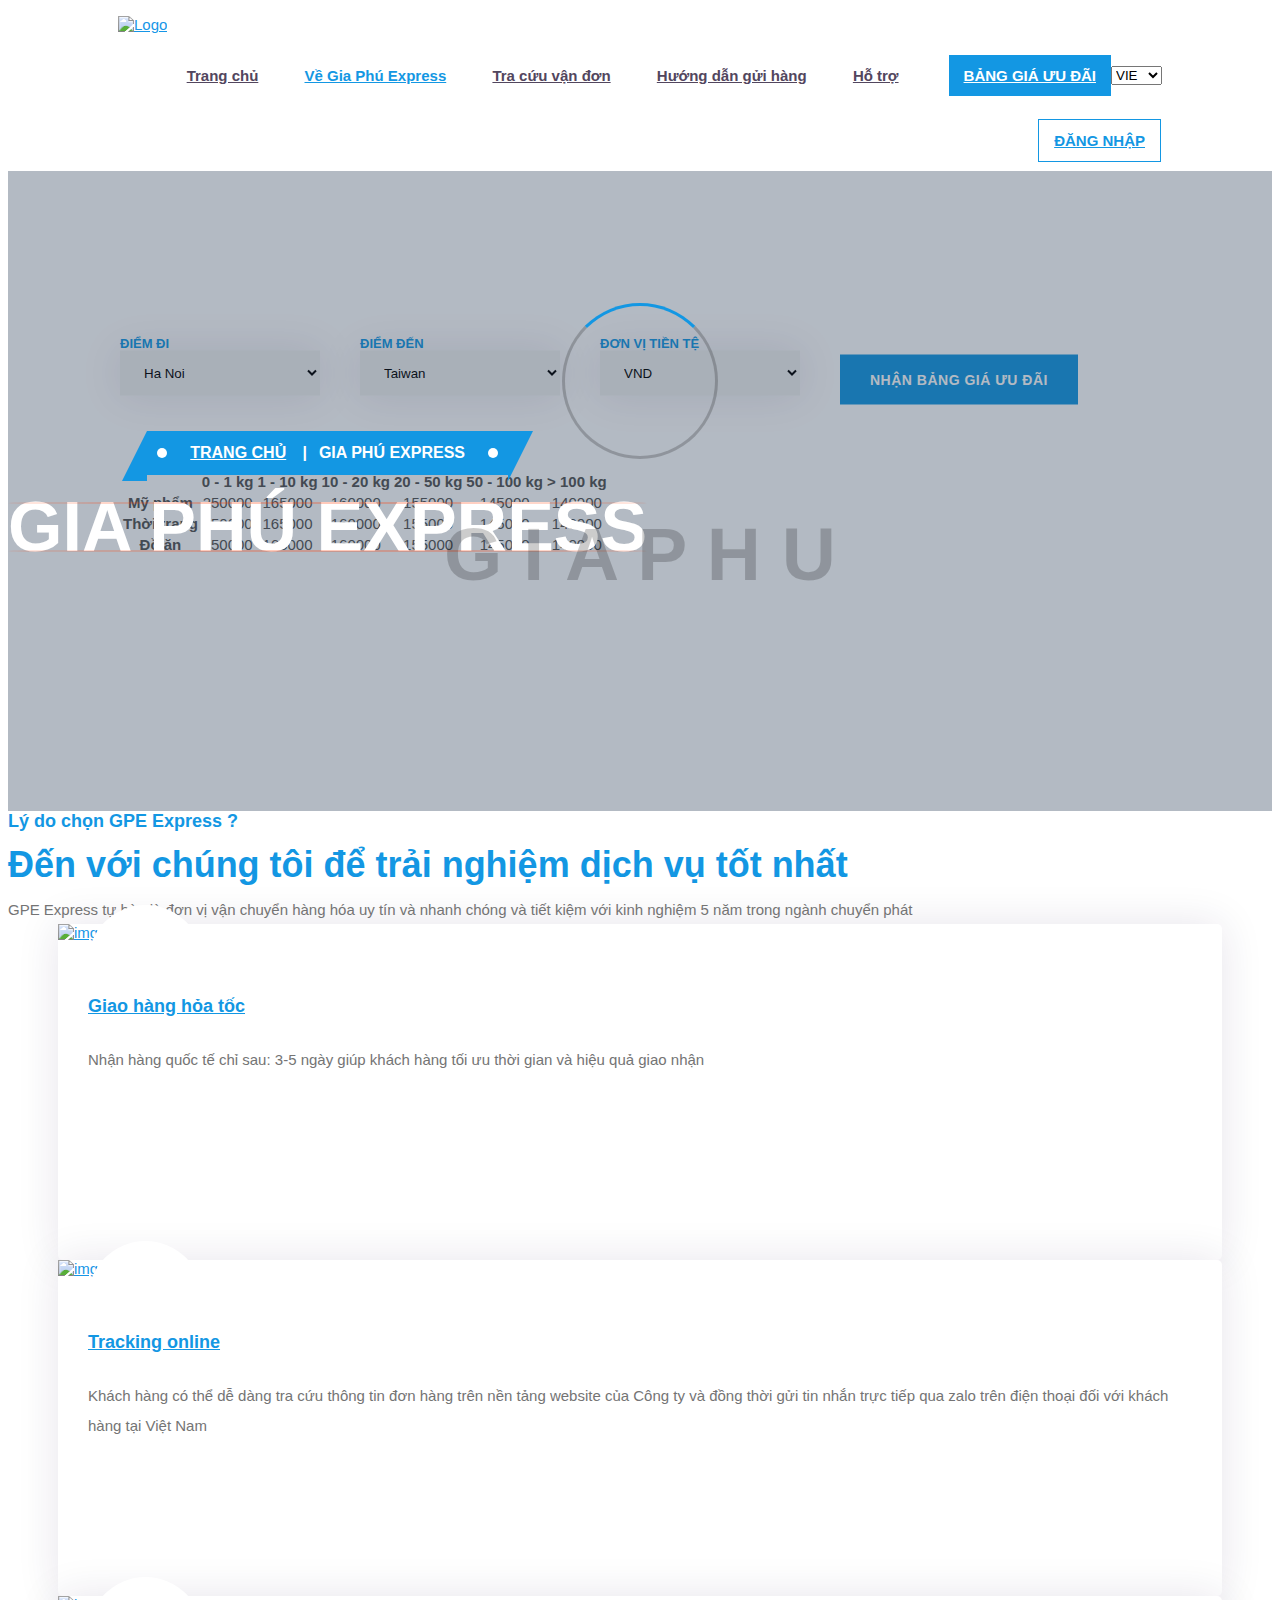
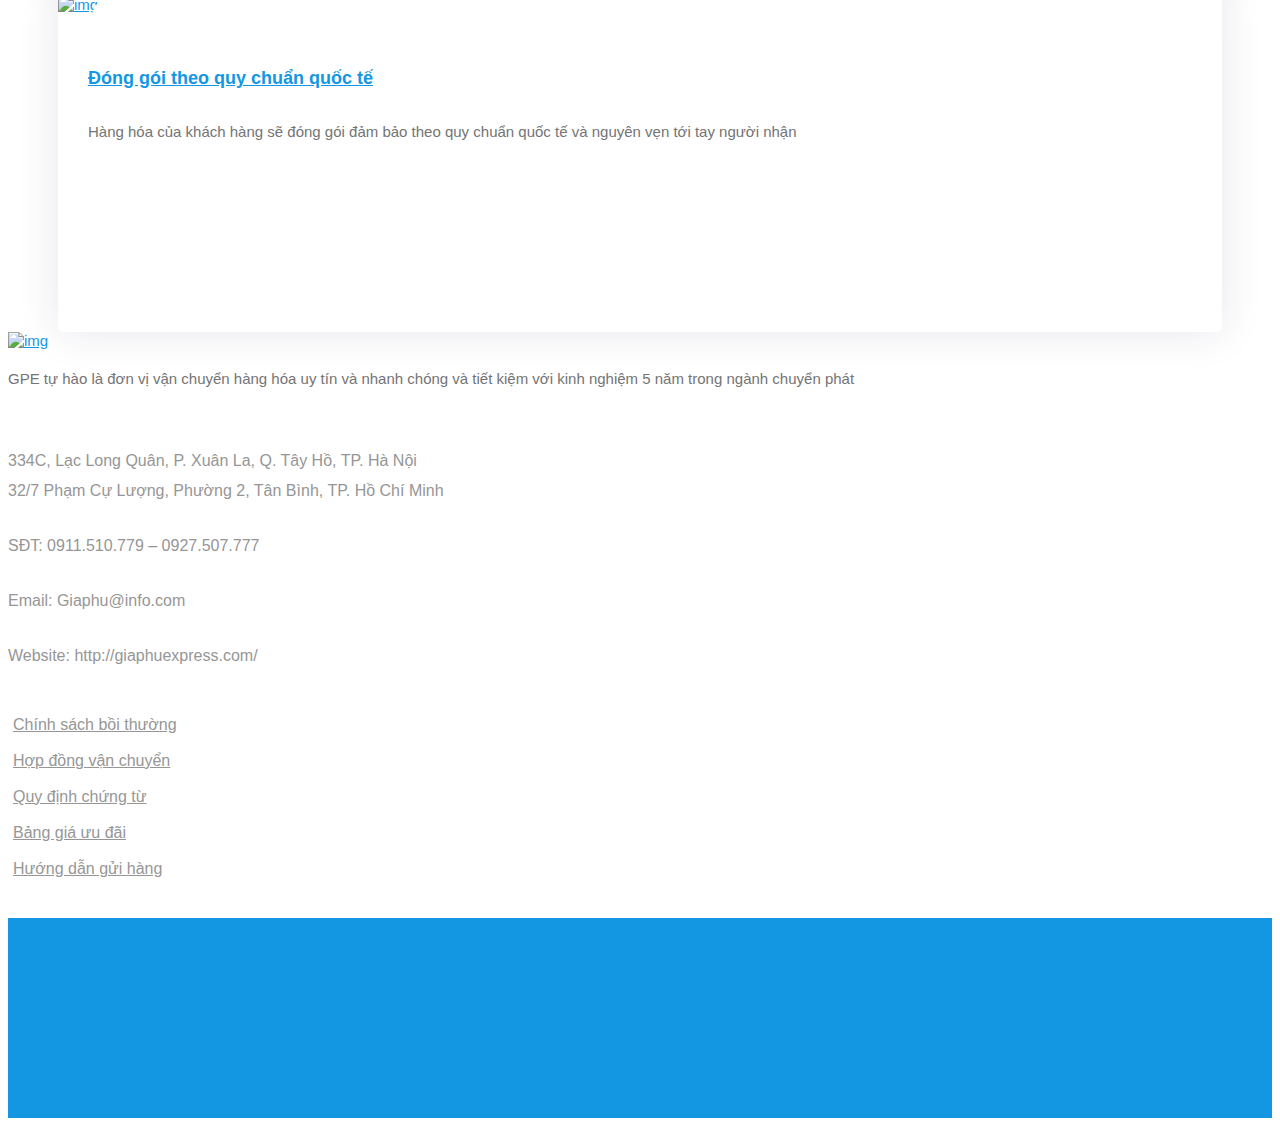
==== commit 46416b8c: "update" ====
--- a/about-us.html
+++ b/about-us.html
@@ -414,7 +414,7 @@
                                         <li><a href="#"><i class="fas fa-caret-right"></i> Hợp đồng vận chuyển</a></li>
                                         <li><a href="#"><i class="fas fa-caret-right"></i> Quy định chứng từ</a></li>
                                         <li><a href="#"><i class="fas fa-caret-right"></i> Bảng giá ưu đãi</a></li>
-                                        <li><a href="#"><i class="fas fa-caret-right"></i> Hướng dẫn sử dụng</a></li>
+                                        <li><a href="#"><i class="fas fa-caret-right"></i> Hướng dẫn gửi hàng</a></li>
                                     </ul>
                                 </div>
                             </div>
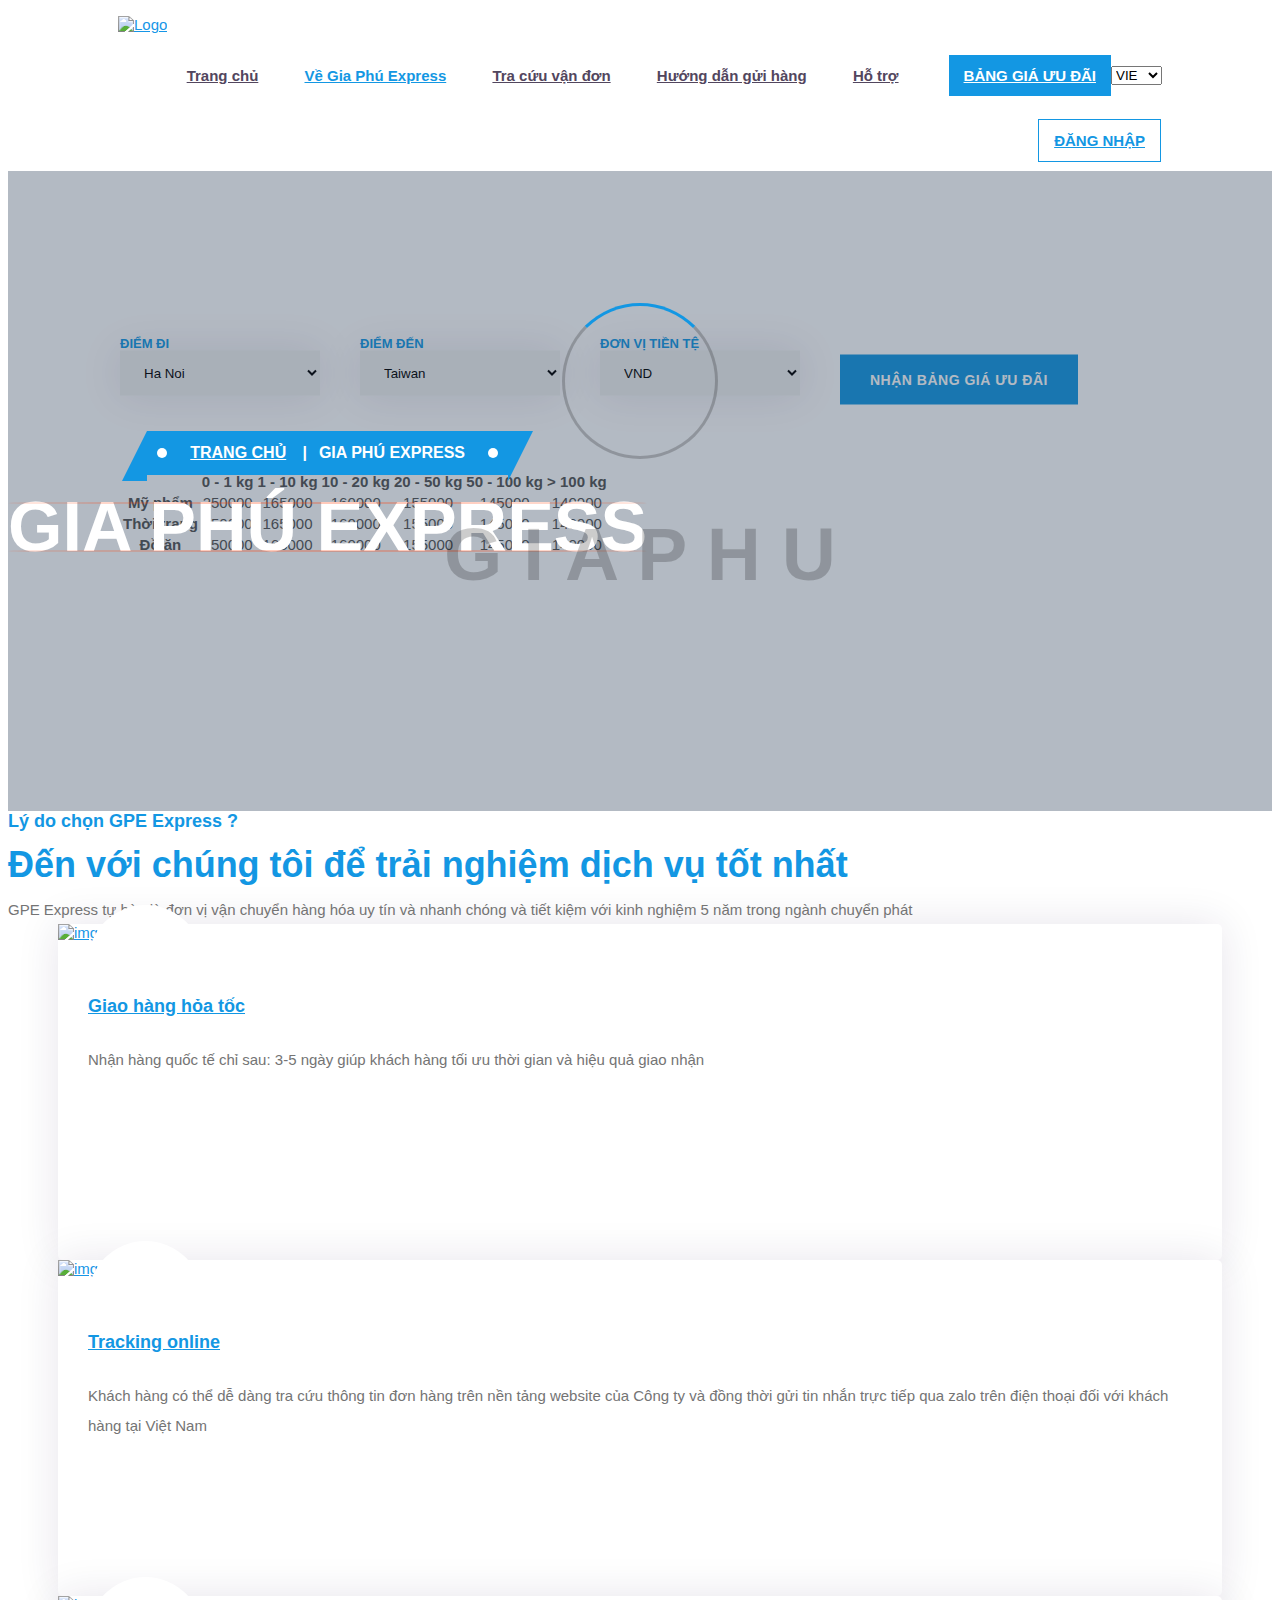
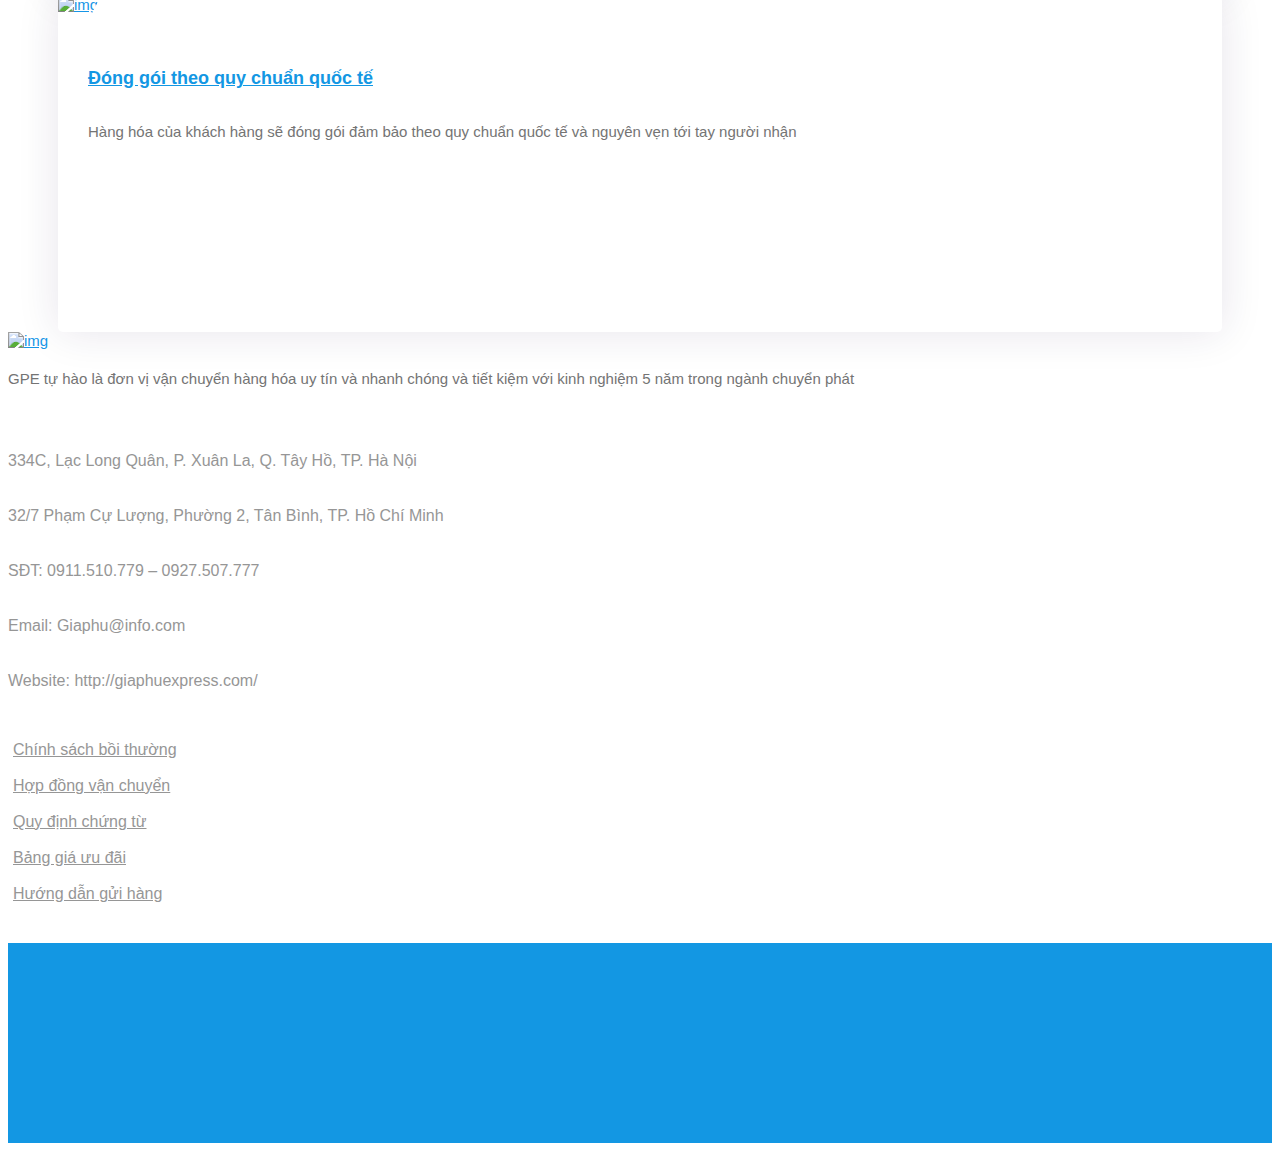
==== commit 56956b00: "update" ====
--- a/about-us.html
+++ b/about-us.html
@@ -394,8 +394,8 @@
                                 </div>
                                 <div class="footer-text">
                                     <p><i class="fas fa-map-marker-alt px-2"></i>334C, Lạc Long Quân, P. Xuân La, Q. Tây Hồ, TP. Hà Nội
-                                    <br>
-                                    <i class="fas fa-map-marker-alt px-2"></i>32/7 Phạm Cự Lượng, Phường 2, Tân Bình, TP. Hồ Chí Minh
+                                    </p>
+                                    <p><i class="fas fa-map-marker-alt px-2"></i>32/7 Phạm Cự Lượng, Phường 2, Tân Bình, TP. Hồ Chí Minh
                                     </p>
                                     <p><i class="fas fa-phone px-2"></i>SĐT: 0911.510.779 – 0927.507.777</p>
                                     <p><i class="fa fa-envelope px-2"></i>Email: Giaphu@info.com</p>
